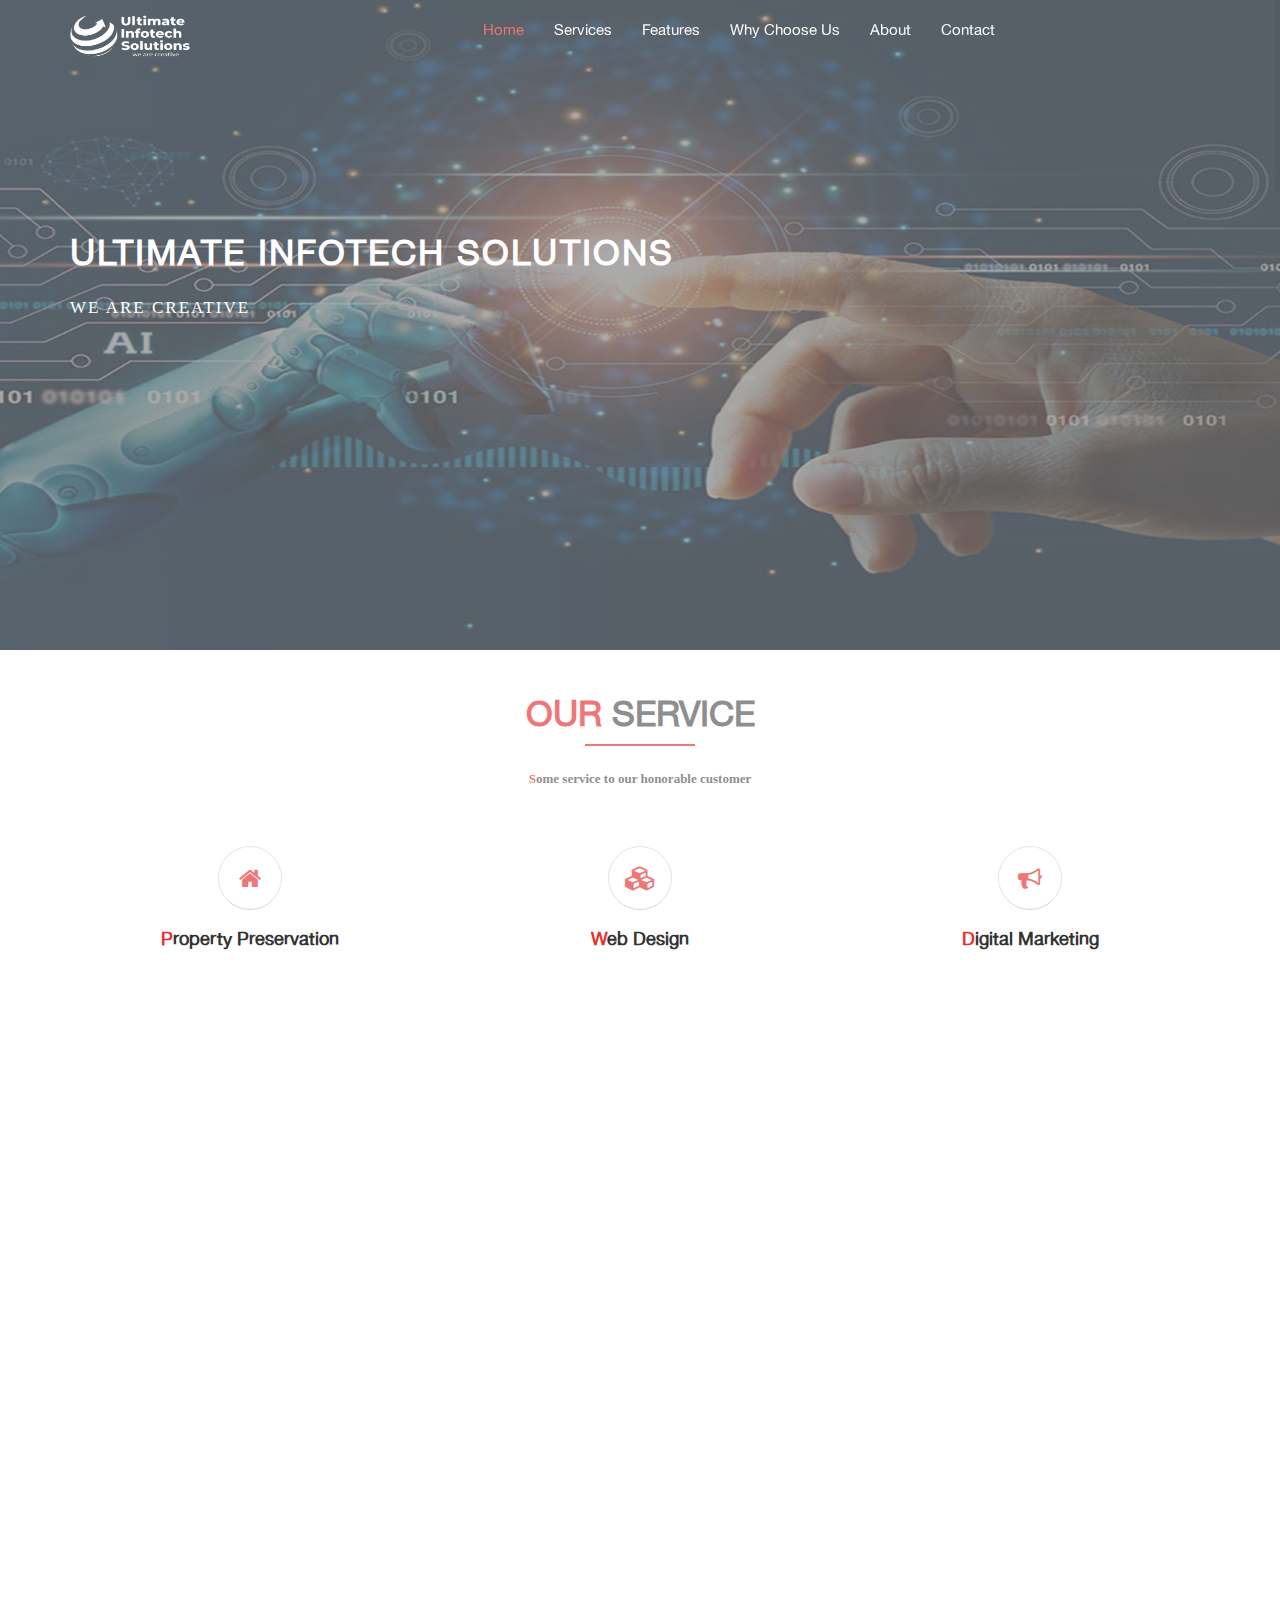
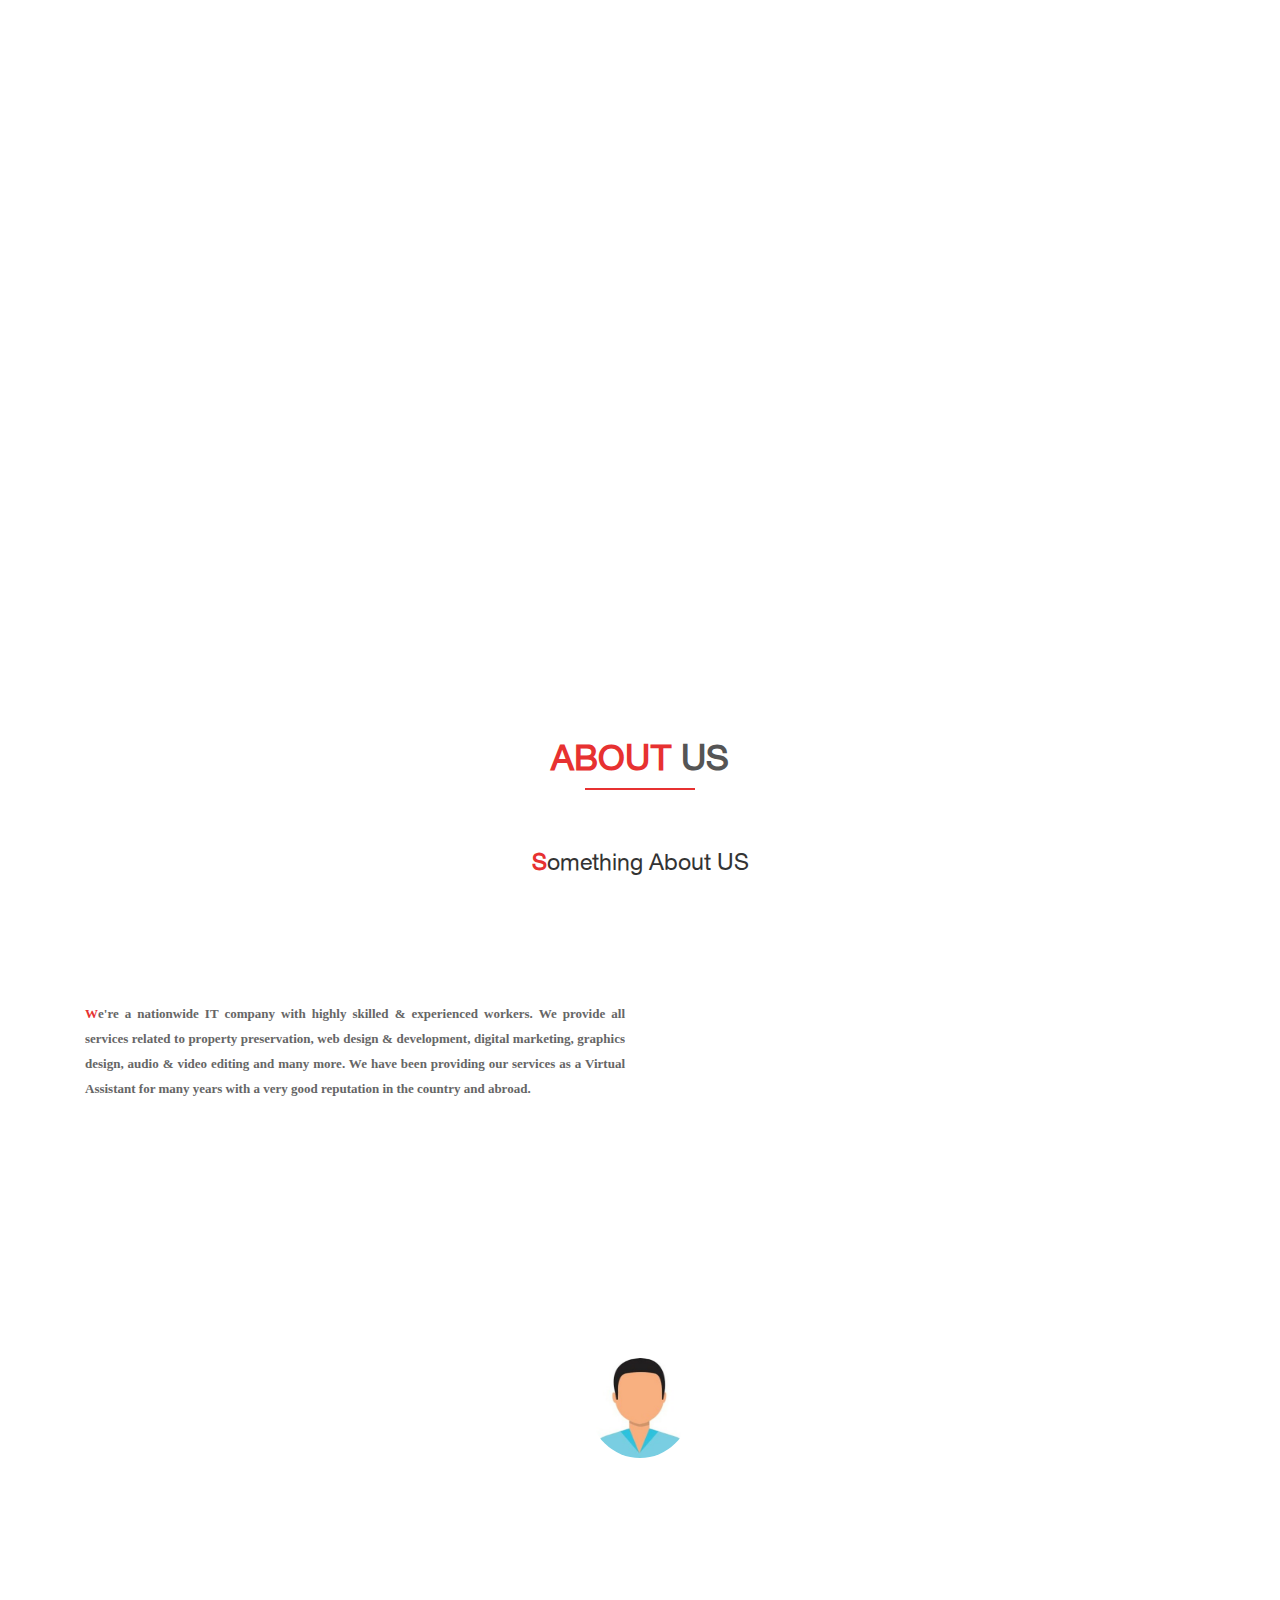
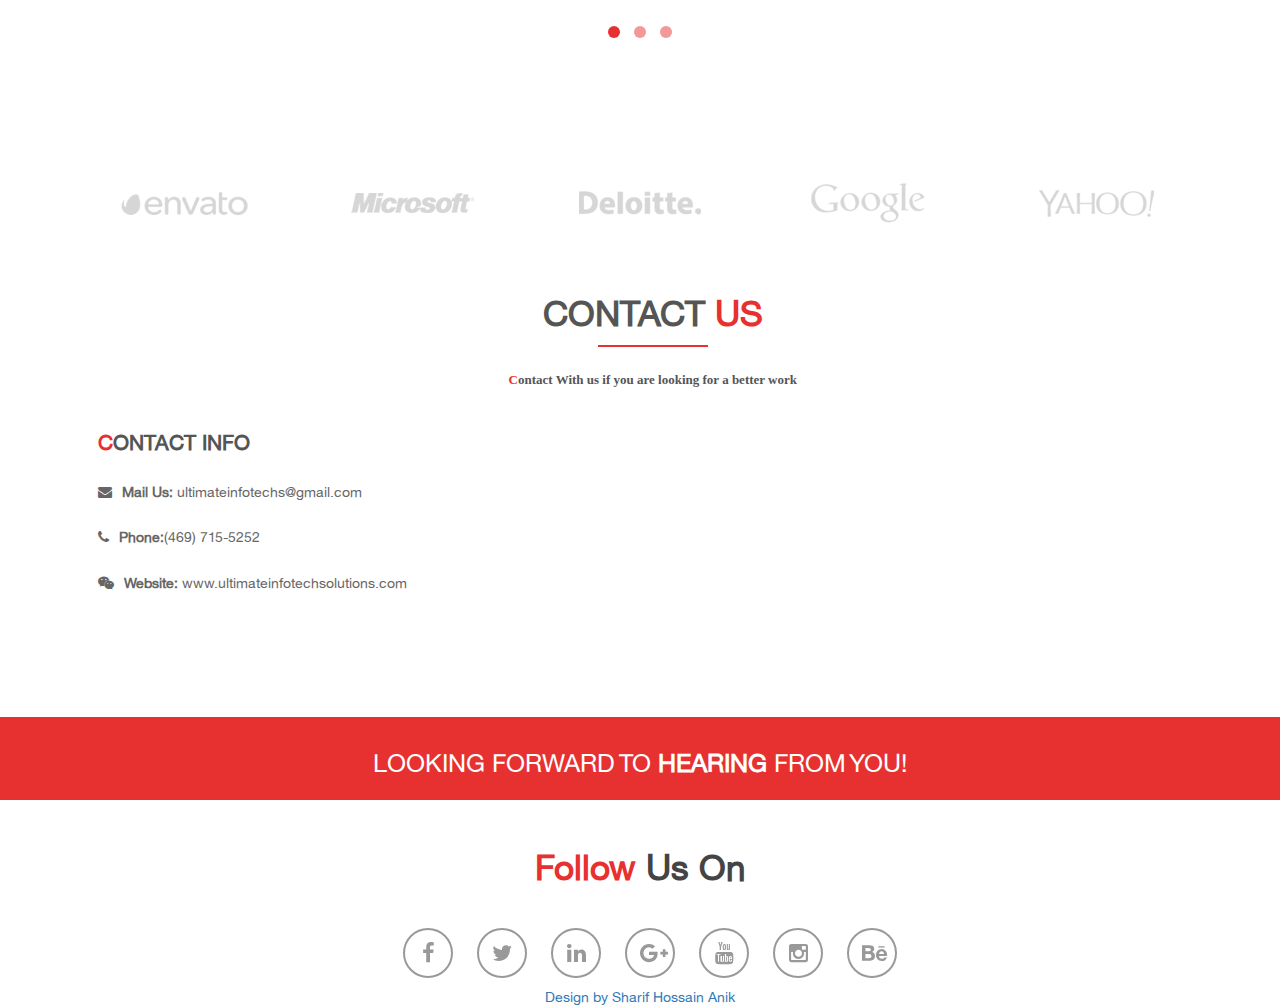
==== index.html @ 6856b0ed "Update index.html" ====
<!DOCTYPE html>

<html lang="en">
<head>
<meta charset="utf-8">
<meta name="viewport" content="width=device-width, initial-scale=1.0">
<meta name="description" content="">
<meta name="author" content="">
<title>Ultimate Infotech Solutions</title>
<link rel="icon" href="images/Logo/logo.png" type="image/icon type">
<!--Bootstrap-->
<link rel="stylesheet" type="text/css" href="css/bootstrap.css">
<!--Stylesheets-->
<link rel="stylesheet" type="text/css" href="css/style.css">
<!--Responsive-->
<link rel="stylesheet" type="text/css" href="css/responsive.css">
<!--Animation-->
<link rel="stylesheet" type="text/css" href="css/animate.css">
<!--Prettyphoto-->
<link rel="stylesheet" type="text/css" href="css/prettyPhoto.css">
<!--Font-Awesome-->
<link rel="stylesheet" type="text/css" href="css/font-awesome.css">
<!--Owl-Slider-->
<link rel="stylesheet" type="text/css" href="css/owl.carousel.css">
<link rel="stylesheet" type="text/css" href="css/owl.theme.css">
<link rel="stylesheet" type="text/css" href="css/owl.transitions.css">

<script src="js/script2.js" > </script>
<script type="text/javascript"
src="https://cdn.jsdelivr.net/npm/@emailjs/browser@3/dist/email.min.js">
</script>
<script type="text/javascript">
    (function(){
        emailjs.init("5xInkXN1OpnpRejrg");
    })();
</script>

<!-- font awosem icon cdn -->


<!--[if lt IE 9]>
    <script src="js/html5shiv.js"></script>
    <script src="js/respond.min.js"></script>
  [endif]-->
</head>
<body data-spy="scroll" data-target=".navbar-default" data-offset="100">
<!--Preloader-->
<div id="preloader">
  <div id="pre-status">
    <div class="preload-placeholder"></div>
  </div>
</div>
<!--Navigation-->
<header id="menu">
  <div class="navbar navbar-default navbar-fixed-top">
    <div class="container">
      <div class="container-fluid">
        <!-- Brand and toggle get grouped for better mobile display -->
        <div class="navbar-header">
          <button type="button" class="navbar-toggle collapsed" data-toggle="collapse" data-target="#bs-example-navbar-collapse-1" aria-expanded="false"> <span class="sr-only">Toggle navigation</span> <span class="icon-bar"></span> <span class="icon-bar"></span> <span class="icon-bar"></span> </button>
          <a class="navbar-brand" href="#menu"><img src="images/Logo/logo5.png" width="120" height="50"  alt=""></a> </div>
        <!-- Collect the nav links, forms, and other content for toggling -->
        <div class="collapse navbar-collapse" id="bs-example-navbar-collapse-1">
          <ul class="nav navbar-nav">
            <li class="active"><a class="scroll" href="#menu">Home</a></li>
            <li><a class="scroll" href="#service">Services</a></li>                   
            <li><a class="scroll" href="#features">Features</a></li>
            <li><a class="scroll" href="#Why_us">Why Choose Us</a></li>
           <!-- <li><a class="scroll" href="#recent">Recent Works</a></li>
            <li><a class="scroll" href="#team">Team</a></li>-->
            <li><a class="scroll" href="#about">About</a></li> 
            <li><a class="scroll" href="#contact">Contact</a></li>
            <img src="" alt="">
          </ul>
        </div>
        <!-- /.navbar-collapse -->
      </div>
      <!-- /.container-fluid -->
    </div>
  </div>
</header>
<!--Slider-Start-->
<section id="slider">
  <div id="home-carousel" class="carousel slide" data-ride="carousel">
    <div class="carousel-inner">
      <div class="item active" style="background-image:url(images/Slider/ai.jpg)">
        <div class="carousel-caption container">
          <div class="row">
            <div class="col-md-7 col-sm-12 col-xs-12">
              <h1>Ultimate infotech solutions<h1>
              <p>We are Creative</p>
            </div>
          </div>
        </div>
      </div>
      <div class="item" style="background-image:url(images/Slider/Preservation\ Image.jpg)">
        <div class="carousel-caption container">
          <div class="row">
             <div class="col-md-7 col-sm-12 col-xs-12">
              <h1>Property Preservation</h1>
              <p>Your virtual property management team</p>
            </div>
          </div>
        </div>
      </div>
      <div class="item" style="background-image:url(images/Slider/web.jpg)">
        <div class="carousel-caption container">
          <div class="row">
            <div class="col-md-7 col-sm-12 col-xs-12">
              <h1>Web Development</h1>
              <p>Let us Develope your dream site </p>
            </div>
          </div>
        </div>
      </div>
      <div class="item" style="background-image:url(images/Slider/digital.jpg)">
        <div class="carousel-caption container">
          <div class="row">
             <div class="col-md-7 col-sm-12 col-xs-12">
              <h1>Digital Marketing</h1>
              <p>Do Promote and Earn more</p>
            </div>
          </div>
        </div>
      </div>
      <div class="item" style="background-image:url(images/Slider/graphic.jpg)">
        <div class="carousel-caption container">
          <div class="row">
             <div class="col-md-7 col-sm-12 col-xs-12">
              <h1>Graphic Design</h1>
              <p>Desing with us your things</p>
            </div>
          </div>
        </div>
      </div>
      <div class="item" style="background-image:url(images/Slider/Video\ edit.jpg)">
        <div class="carousel-caption container">
          <div class="row">
             <div class="col-md-7 col-sm-12 col-xs-12">
              <h1>Video Edeting</h1>
              <p>Make video as you want</p>
            </div>
          </div>
        </div>
      </div>
      <a class="home-carousel-left" href="#home-carousel" data-slide="prev"><i class="fa fa-angle-left"></i></a> <a class="home-carousel-right" href="#home-carousel" data-slide="next"><i class="fa fa-angle-right"></i></a> </div>
  </div>
  <!--Service-Section-Start-->
<section id="service">
  <div class="container">
    <div class="col-md-8 col-md-offset-2">
      <div class="heading">
        <h2> <span>OUR </span>SERVICE</h2>
        <div class="line"></div>
        <p><span><strong>S</strong></span>ome service to our honorable customer </p>
      </div>
    </div>
    <div class="row">
      <div class="features-sec">
        <div class="col-md-4 col-sm-6  wow fadeInUp" data-wow-duration="300ms" data-wow-delay="0ms">
          <div class="media service-box">
            <div class="pull"> <i class="fa fa-home"></i></div>
            <div class="media-body">
              <h5 class="media-heading"><span>P</span>roperty Preservation</h5>
              <p></p>
            </div>
          </div>
        </div>
        <!--/.col-md-4-->
        <div class="col-md-4 col-sm-6  wow fadeInUp" data-wow-duration="300ms" data-wow-delay="100ms">
          <div class="media service-box">
            <div class="pull"> <i class="fa fa-cubes"></i> </div>
            <div class="media-body">
              <h5 class="media-heading"><span>W</span>eb Design</h5>
              <p></p>
            </div>
          </div>
        </div>
        <!--/.col-md-4-->
        <div class="col-md-4 col-sm-6  wow fadeInUp" data-wow-duration="300ms" data-wow-delay="200ms">
          <div class="media service-box">
            <div class="pull"> <i class="fa fas fa-bullhorn"></i> </div>
            <div class="media-body">
              <h5 class="media-heading"><span>D</span>igital Marketing</h5>
              <p></p>
            </div>
          </div>
        </div>
           <!--/.col-md-4-->
           <div class="col-md-4 col-sm-6 wow fadeInUp" data-wow-duration="300ms" data-wow-delay="300ms">
            <div class="media service-box">
              <div class="pull"> <i class="fa fa-laptop"></i> </div>
              <div class="media-body">
                <h5 class="media-heading"><span>G</span>raphic design </h5>
                <p>
                  
                </p>
              </div>
            </div>
          </div>
          <!--/.col-md-4-->
        <div class="col-md-4 col-sm-6 wow fadeInUp" data-wow-duration="300ms" data-wow-delay="400ms">
          <div class="media service-box">
            <div class="pull"> <i class="fa fa-video-camera"></i> </div>
            <div class="media-body">
              <h5 class="media-heading"><span>V</span>ideo Editing</h5>
              <p></p>
            </div>
          </div>
        </div>
      </div>
    </div>
 
  </div>
</section>

<!--Features-Section-Start-->
<section id="features">
  <div class="container wow fadeInDown">
    <div class="col-md-8 col-md-offset-2">
      <div class="heading">
        <h2><span>Our</span> FEATURES</h2>
        <div class="line"></div>
        <p><span><strong></strong></span></p>
      </div>
    </div>
    <ul class="nav nav-tabs" role="tablist">
      <li role="presentation" class="active"><a href="#tab-1" role="tab" data-toggle="tab"><i class="fa fa-home"></i></a></li>
      <li role="presentation"><a href="#tab-2" role="tab" data-toggle="tab"><i class="fa fa-cubes"></i></a></li>
      <li role="presentation"><a href="#tab-3" role="tab" data-toggle="tab"><i class="fa fas fa-bullhorn"></i></a></li>
      <li role="presentation"><a href="#tab-4" role="tab" data-toggle="tab"><i class="fa fa-laptop"></i></a></li>
      <li role="presentation"><a href="#tab-5" role="tab" data-toggle="tab"><i class="fa fa-video-camera"></i></a></li>
    </ul>
    <div class="tab-content">
      <div role="tabpanel" class="tab-pane fade in active feat-sec" id="tab-1">
        <div class="col-md-6 tab">
          <h5><span>P</span>roperty Preservation</h5>
          <div class="line"></div>
          <div class="clearfix"></div>
          <p class="feat-sec"><span>W</span>e're an overseas property preservation work order processing company with experienced processors and back-office supporters. We provide all services related to preservation companies such as processing, biding using RepairBase / XactPRM / Bluebook, PPW customization, QC orders, fixing denials/rejections, following orders with contractors, payroll and vendor management etc.<br>
          </p>
          <p class="feat-sec-1"> <span>W</span>e are best to processing of following nationals_ </p>
          <div class="text-left mb-3">
            <h6> <li><span>A</span>ltisource</li></h6>
            <h6><li><span>A</span>ssetshield</li></h6>
            <h6><li><span>F</span>ive_Brothers </li></h6>
            <h6> <li><span>G</span>uardian</li></h6>
            <h6> <li><span>M</span>CS</li></h6>
            <h6> <li><span>N</span>FR</li></h6>
            <h6> <li><span>N</span>orthsight</li> </h6>
            <h6> <li><span>S</span>afeguard</li> </h6>
            <h6> <li><span>S</span>olid Foundation </li> </h6>
            <h6> <li><span>X</span>ome</li> </h6>
   
           </div>
            
        </div>
        <div class="col-md-6 tab-img"><img src="images/Features/01.jpg" class="img-responsive" alt=""></div>
      </div>
      <div role="tabpanel" class="tab-pane fade feat-sec" id="tab-2">
        <div class="col-md-6 tab">
          <h5><span>W</span>eb Design and Development</h5>
          <div class="line"></div>
          <div class="clearfix"></div>
          <p class="feat-sec">We have some experts developers who can design and develop the website as you want.<br>
          </p>
          <p class="feat-sec-1">what we used for to develpoe a website. these are the list, </p>
          <div class="text-left mb-3">
         <h6> <li><span>H</span>TML</li></h6>
         <h6><li><span>C</span>SS</li></h6>
         <h6><li><span>B</span>oostrap </li></h6>
         <h6> <li><span>J</span>ava Script</li></h6>
         <h6> <li><span>P</span>ython</li></h6>
         <h6> <li><span>J</span>ava</li></h6>
         <h6> <li><span>M</span>ySql</li> </h6>
         <h6> <li><span>W</span>ordPress Theam</li> </h6>

        </div>
        </div>
        <div class="col-md-6 tab-img"><img src="images/Features/Website-Design-Services.png" class="img-responsive" alt=""></div>
      </div>
      <div role="tabpanel" class="tab-pane fade feat-sec" id="tab-3">
        <div class="col-md-6 tab">
          <h5><span>D</span>igital Marketing</h5>
          <div class="line"></div>
          <div class="clearfix"></div>
          <p class="feat-sec">We have some ditigal marketing specialist.<br>
          </p>
          <p class="feat-sec-1">What services we provide.</p>
          <div class="text-left mb-3">
           <h6><li><span>F</span>acebook Marketing</li></h6> 
            <h6><li><span>I</span>stragram Marketing</li></h6>
            <h6><li><span>Y</span>outube Marketing</li></h6>
           <h6><li><span>S</span>EO Service</li> </h6> 
  
          </div>
        </div>
        <div class="col-md-6 tab-img"><img src="images/Features/digital_marketing.png" class="img-responsive" alt=""></div>
      </div>
      <div role="tabpanel" class="tab-pane fade feat-sec" id="tab-4">
        <div class="col-md-6 tab">
          <h5><span>G</span>raphic Design</h5>
          <div class="line"></div>
          <div class="clearfix"></div>
          <p class="feat-sec">We have some Graphic Design experts.<br>
          </p>
          <p class="feat-sec-1">What Design,</p>
          <div class="text-left mb-3">
            <h6><li><span>L</span>ogo Design</li></h6> 
             <h6><li><span>V</span>isiting Card Design</li></h6>
             <h6><li><span>T</span>-shirt Design</li></h6>
            <h6><li><span>B</span>anner Design</li> </h6> 
   
           </div>

        </div>
        <div class="col-md-6 tab-img"><img src="images/Features/04.jpg" class="img-responsive" alt=""></div>
      </div>
      <div role="tabpanel" class="tab-pane fade feat-sec" id="tab-5">
        <div class="col-md-6 tab">
          <h5><span>V</span>ideo Editing</h5>
          <div class="line"></div>
          <div class="clearfix"></div>
          <p class="feat-sec">We have some Video Editing specialist<br>
          </p>
          <p class="feat-sec-1">What type Video we make/edit</p>
          <div class="text-left mb-3">
            <h6><li><span>A</span>dvertisement video </li></h6> 
             <h6><li><span>F</span>acebook Short video</li></h6>
             <h6><li><span>Edit</span> Weding video </li></h6>
           
   
           </div>
        </div>
        <div class="col-md-6 tab-img"><img src="images/Features/05.jpg" class="img-responsive" alt=""></div>
      </div>
    </div>
  </div>
</section>
<!--Why_us-Section-Start-->
<section id="Why_us">
  <div class="container wow fadeInDown">
    <div class="col-md-8 col-md-offset-2">
      <div class="heading"> 
        <h2><span>Why</span> Choose Us</h2>
        <div class="line"></div>
        </div>

        <p>
          <ul class="list-group">
          <li><span>H</span>ighly skilled workers</li>
          <li><span>O</span>n-time delivery with quality service </li>
          <li><span>W</span>e are open 24/7 in the week, as well as during the holidays</li>
          <li><span>R</span>eliability (Taste like your handmade work)</li>
          <li><span>P</span>romised to secure all confidential data</li>
          <li><span>F</span>aster and better services</li>
          <li><span>R</span>educing your office cost (infrastructure and technology)</li>
        </ul>

      
    </div>
    
</section>
<!-- recent works section starts here -->
<!-- <section id="recent">
  <div class="container wow fadeInDown">
    <div class="col-md-8 col-md-offset-2">
      <div class="heading text-center">
        <h2><span>Recent</span> Works</h2>
        <div class="line"></div>
        <p><span><strong>T</strong></span>here is our honorable client who works with us. </p>
      </div>
    </div>
    <div class="row">
      <div class="col-md-12">
        <div class="col-md-4 recent-sec">
          <h3><span>A</span>ltisource</h3>
          <div class="recent-info"> <img src="images/work/altisource.png" class="img-responsive" alt="">
             </div>
        </div>
        <div class="col-md-4 recent-sec">
          <h3><span>M</span>CS</h3>
          <div class="recent-info"> <img src="images/work/mcs.png" class="img-responsive" alt="">
             </div>
        </div>
        <div class="col-md-4 recent-sec">
          <h3><span>S</span>afeguard</h3>
          <div class="recent-info"> <img src="images/work/safeguard.png" class="img-responsive" alt="">
             </div>
        </div>
      </div>
    </div>
  </div>
</section>
 -->

<!--About-Sec-2-Start-->

<!--Team-Section-Start-->
<!-- <section id="team">
  <div class="container">
    <div class="col-md-8 col-md-offset-2">
      <div class="heading">
        <h2><span>Our</span> Team</h2>
        <div class="line"></div>
        <p><span><strong>t</strong></span>hese are some team Member of us </p>
      </div>
    </div>
    <div class="row">
      <div class="col-md-3 col-sm-6 col-xs-12 team-main-sec wow slideInUp" data-wow-duration="1s" data-wow-delay=".1s">
        <div class="team-sec">
          <div class="team-img"> <img src="/images/Team/ceo.jpg" width="100" height="100" class="img-responsive" alt="">
            
            <div class="team-desc">
              <h5>Md Shakil Hossain</h5>
              <p>Founder and Owner</p>
              <ul class="team-social-icon">
                <li><a href="#" data-toggle="tooltip" data-placement="top" title="Facebook"><i class="fa fa-facebook-f"></i></a></li>
                <li><a href="#" data-toggle="tooltip" data-placement="top" title="Twitter"><i class="fa fa-twitter"></i></a></li>
                <li><a href="#" data-toggle="tooltip" data-placement="top" title="Pinterest"><i class="fa fa-pinterest-p"></i></a></li>
                <li><a href="#" data-toggle="tooltip" data-placement="top" title="Instagram"><i class="fa fa-instagram"></i></a></li>
                <li><a href="#" data-toggle="tooltip" data-placement="top" title="Google-plus"><i class="fa fa-google-plus"></i></a></li>
              </ul>
            </div>
          </div>
        </div>
      </div>
      <div class="col-md-3 col-sm-6 col-xs-12 team-main-sec wow slideInUp" data-wow-duration="1s" data-wow-delay=".2s">
        <div class="team-sec">
          <div class="team-img"> <img src="/images/Team/team (2).jpg" width="100" height="100" class="img-responsive" alt="">
            <div class="team-desc">
              <h5>Sharif Hossain Anik</h5>
              <p>Web Designer and Developer </p>
              <ul class="team-social-icon">
                <li><a href="#" data-toggle="tooltip" data-placement="top" title="Facebook"><i class="fa fa-facebook-f"></i></a></li>
                <li><a href="#" data-toggle="tooltip" data-placement="top" title="Twitter"><i class="fa fa-twitter"></i></a></li>
                <li><a href="#" data-toggle="tooltip" data-placement="top" title="Pinterest"><i class="fa fa-pinterest-p"></i></a></li>
                <li><a href="#" data-toggle="tooltip" data-placement="top" title="Instagram"><i class="fa fa-instagram"></i></a></li>
                <li><a href="#" data-toggle="tooltip" data-placement="top" title="Google-plus"><i class="fa fa-google-plus"></i></a></li>
              </ul>
            </div>
          </div>
        </div>
      </div>
      <div class="col-md-3 col-sm-6 col-xs-12 team-main-sec wow slideInUp" data-wow-duration="1s" data-wow-delay=".3s">
        <div class="team-sec">
          <div class="team-img"> <img src="/images/Team/team (3).jpg" width="100" height="100" class="img-responsive" alt="">
            <div class="team-desc">
              <h5>Imran Shawon </h5>
              <p>Digital marketing specialist</p>
              <ul class="team-social-icon">
                <li><a href="#" data-toggle="tooltip" data-placement="top" title="Facebook"><i class="fa fa-facebook-f"></i></a></li>
                <li><a href="#" data-toggle="tooltip" data-placement="top" title="Twitter"><i class="fa fa-twitter"></i></a></li>
                <li><a href="#" data-toggle="tooltip" data-placement="top" title="Pinterest"><i class="fa fa-pinterest-p"></i></a></li>
                <li><a href="#" data-toggle="tooltip" data-placement="top" title="Instagram"><i class="fa fa-instagram"></i></a></li>
                <li><a href="#" data-toggle="tooltip" data-placement="top" title="Google-plus"><i class="fa fa-google-plus"></i></a></li>
              </ul>
            </div>
          </div>
        </div>
      </div>
      <div class="col-md-3 col-sm-6 col-xs-12 team-main-sec wow slideInUp" data-wow-duration="1s" data-wow-delay=".4s">
        <div class="team-sec">
          <div class="team-img"> <img src="/images/Team/team(4).png" width="100" height="100" class="img-responsive" alt="">
            <div class="team-desc">
              <h5>Md Masud</h5>
              <p>Graphic Designer</p>
              <ul class="team-social-icon">
                <li><a href="#" data-toggle="tooltip" data-placement="top" title="Facebook"><i class="fa fa-facebook-f"></i></a></li>
                <li><a href="#" data-toggle="tooltip" data-placement="top" title="Twitter"><i class="fa fa-twitter"></i></a></li>
                <li><a href="#" data-toggle="tooltip" data-placement="top" title="Pinterest"><i class="fa fa-pinterest-p"></i></a></li>
                <li><a href="#" data-toggle="tooltip" data-placement="top" title="Instagram"><i class="fa fa-instagram"></i></a></li>
                <li><a href="#" data-toggle="tooltip" data-placement="top" title="Google-plus"><i class="fa fa-google-plus"></i></a></li>
              </ul>
            </div>
          </div>
        </div>
      </div>
    </div>
  </div>
</section> -->
<!--About-Section-Start-->
<section id="about">
  <div class="container">
    <div class="col-md-8 col-md-offset-2">
      <div class="heading">
        <h2><span>About</span> Us</h2>
        <div class="line"></div>
        <p><h3><span><strong>S</strong></span>omething About US </h3></p>
      </div>
    </div>
    <div class="row">
      <div class="col-md-12 ab-sec">
        <div class="col-md-6">
          <h3 class="wow fadeInDown" data-wow-duration="1000ms" data-wow-delay="300ms"><span>W</span>e Are Creative And Awesome</h3>
          <p><span><strong>W</strong></span>e're a nationwide IT company with highly skilled & experienced workers. We provide all services related to property preservation, web design & development, digital marketing, graphics design, audio & video editing and many more. We have been providing our services as a Virtual Assistant for many years with a very good reputation in the country and abroad.</p>
        </div>
        <div class="col-md-6 ab-sec-img wow fadeInUp" data-wow-duration="1000ms" data-wow-delay="300ms"><img src="images/Aboutus/01.jpg" alt=""> </div>
      </div>
    </div>
  </div>
</section>
<!--Testimonials-Section-Start-->
<section id="testimonials" class="parallex">
  <div class="container">
    <div class="quote"> <i class="fa fa-quote-left"></i> </div>
    <div class="clearfix"></div>
    <div class="slider-text">
      <div id="owl-testi" class="owl-carousel owl-theme">
        <div class="item">
          <div  class="col-md-10 col-md-offset-1"> <img src="/images/Team/ceo.jpg" width="100" height="100" class="img-circle" alt="">
            <h5>Property is your, Responsibility is our </h5>
            <h6>Md Shakil Hossain</h6>
            <p>Founder and Owner</p>
          </div>
        </div>
        <div  class="col-md-10 col-md-offset-1"> <img src="images/Team/team (2).jpg" width="100" height="100" class="img-circle" alt="">
          <h5>We design and development with creatiity</h5>
          <h6>Sharif Hossain Anik
          </h6>
          <p>Web Designer and Developer</p>
        </div>
        <div  class="col-md-10 col-md-offset-1"> <img src="images/Team/team (3).jpg" width="100" height="100" class="img-circle" alt="">
          <h5>We promote your your product for more earning </h5>
          <h6> Imran Shawon</h6>
          <p>Digital Marketing specialist</p>
        </div>
      </div>
    </div>
  </div>
</section>
<!--Fun-Facts-Section-Start-->

<!--Blog-Section-Start-->

<!--Client-Section-Start-->
<div id="client">
  <div class="container">
    <div id="client-slider" class="owl-carousel">
      <div class="item client-logo"> <a href="https://www.envato.com/" target="_blank"><img src="images/clients/1.png" class="img-responsive" alt=""/></a> </div>
      <div class="item client-logo"> <a href="https://www.microsoft.com/en-us/"><img src="images/clients/2.png" class="img-responsive" alt=""/></a> </div>
      <div class="item client-logo"> <a href="https://www2.deloitte.com/us/en.html"target="_blank"><img src="images/clients/3.png" class="img-responsive" alt=""/></a> </div>
      <div class="item client-logo"> <a href="https://www.google.com/"target="_blank"><img src="images/clients/4.png" class="img-responsive" alt=""/></a> </div>
      <div class="item client-logo"> <a href="https://www.yahoo.com/"target="_blank"><img src="images/clients/5.png" class="img-responsive" alt=""/></a> </div>
      <div class="item client-logo"> <a href="https://www.discovery.com/"target="_blank"><img src="images/clients/6.png" class="img-responsive" alt=""/></a> </div>
      <div class="item client-logo"> <a href="https://www.audi.com/en.html"target="_blank"><img src="images/clients/7.png" class="img-responsive" alt=""/></a> </div>
    </div>
  </div>
</div>
<!--Contact-Section-Start-->
<section id="contact">
  <div class="container">
    <div class="col-md-8 col-md-offset-2">
      <div class="heading">
        <h2>CONTACT <span>Us</span></h2>
        <div class="line"></div>
        <p><span><strong>C</strong></span>ontact With us if you are looking for a better work</p>
      </div>
    </div>
    <div class="text-center">
      <div class="col-md-6 col-sm-6 contact-sec-1">
        <h4><span>C</span>ontact info</h4>
        <ul class="contact-form">
         
            
          </li>
          <li><i class="fa fa-envelope"></i>
            <h6><strong>Mail Us:</strong> <a href="#">ultimateinfotechs@gmail.com</a></h6>
          </li>
          <li><i class="fa fa-phone"></i>
            <h6><strong>Phone:</strong>(469) 715-5252</h6>
          </li>
          <li><i class="fa fa-wechat"></i>
            <h6><strong>Website:</strong> <a href="#">www.ultimateinfotechsolutions.com</a> </h6>
          </li>
        </ul>
      </div>
      <!--from section start here-->
      <div class="col-md-6 col-sm-6">
        <div class="wow fadeInDown">
        <p>if you have any questions and queries please send us an email we will contact you as soon as possible.</p> 
        <input class="form-control"  type="text"id="toname" placeholder="Name" required="required">
        <input class="form-control" type="email" id="toemail" placeholder="email" required="required">
        <textarea class="form-control" name="message" id="message"  rows="4" placeholder="Enter your message" required="required"></textarea>
        <button class="form-control btn btn-warning rounded-circle" onclick="sendMail()" >Send Now</button>
      </div>
    </div>
</section>
<footer id="footer">
  <div class="bg-sec">
    <div class="container">
      <h2>LOOKING FORWARD TO <strong>HEARING </strong>FROM YOU!</h2>
    </div>
  </div>
</footer>
<footer id="footer-down">
  <h2><span>Follow</span>  Us On</h2>
  <ul class="social-icon">
    <li class="facebook hvr-pulse"><a href="#"><i class="fa fa-facebook-f"></i></a></li>
    <li class="twitter hvr-pulse"><a href="#"><i class="fa fa-twitter"></i></a></li>
    <li class="linkedin hvr-pulse"><a href="#"><i class="fa fa-linkedin"></i></a></li>
    <li class="google-plus hvr-pulse"><a href="#"><i class="fa fa-google-plus"></i></a></li>
    <li class="youtube hvr-pulse"><a href="#"><i class="fa fa-youtube"></i></a></li>
    <li class="instagram hvr-pulse"><a href="#"><i class="fa fa-instagram"></i></a></li>
    <li class="behance hvr-pulse"><a href="#"><i class="fa fa-behance"></i></a></li>
  </ul>
  <a href="https://www.linkedin.com/in/sharif-hossain-9b20b8194">Design by Sharif Hossain Anik</a>

    
 
</footer>

<!--Jquery-->
<script type="text/javascript" src="js/jquery.min.js"></script>
<!--Boostrap-Jquery-->
<script type="text/javascript" src="js/bootstrap.js"></script>
<!--Preetyphoto-Jquery-->
<script type="text/javascript" src="js/jquery.prettyPhoto.js"></script>
<!--NiceScroll-Jquery-->
<script type="text/javascript" src="js/jquery.nicescroll.js"></script>
<script type="text/javascript" src="js/waypoints.min.js"></script>
<!--Isotopes-->
<script type="text/javascript" src="js/jquery.isotope.js"></script>
<!--Wow-Jquery-->
<script type="text/javascript" src="js/wow.js"></script>
<!--Count-Jquey-->
<script type="text/javascript" src="js/jquery.countTo.js"></script>
<script type="text/javascript" src="js/jquery.inview.min.js"></script>
<!--Owl-Crousels-Jqury-->
<script type="text/javascript" src="js/owl.carousel.js"></script>
<!--Main-Scripts-->
<script type="text/javascript" src="js/script.js"></script>

</body>
</html>
---- css/style.css ----
/*
	Cosmix by TEMPLATE STOCK
	templatestock.co @templatestock
	Released for free under the Creative Commons Attribution 3.0 license (templated.co/license)
*/

* {
	margin:0 auto;
}
@font-face {
 font-family: 'helvetica_ce_55_romanregular';
 src: url('../fonts/helvetica_neue_ce_55_roman-webfont.eot');
 src: url('../fonts/helvetica_neue_ce_55_roman-webfont.eot?#iefix') format('embedded-opentype'), url('../fonts/helvetica_neue_ce_55_roman-webfont.woff2') format('woff2'), url('../fonts/helvetica_neue_ce_55_roman-webfont.woff') format('woff'), url('../fonts/helvetica_neue_ce_55_roman-webfont.ttf') format('truetype'), url('../fonts/helvetica_neue_ce_55_roman-webfont.svg#helvetica_ce_55_romanregular') format('svg');
 font-weight: normal;
 font-style: normal;
}
@font-face {
 font-family: 'open_sansregular';
 src: url('../fonts/opensans-regular-webfont.eot');
 src: url('../fonts/opensans-regular-webfont.eot?#iefix') format('embedded-opentype'), url('../fonts/opensans-regular-webfont.woff2') format('woff2'), url('../fonts/opensans-regular-webfont.woff') format('woff'), url('../fonts/opensans-regular-webfont.ttf') format('truetype'), url('../fonts/opensans-regular-webfont.svg#open_sansregular') format('svg');
 font-weight: normal;
 font-style: normal;
}
body {
	font-family: 'helvetica_ce_55_romanregular';
}
/*for-section-text-start-here*/
::selection {
 background: #e73131; /* WebKit/Blink Browsers */
 color:#fff;
}
::-webkit-selection {
background-color: #e73131;
color: #FFF;
}
::-ms-selection {
background-color: #e73131;
color: #FFF;
}
::-o-selection {
background-color: #e73131;
color: #FFF;
}
::-moz-selection {
background-color: #e73131;
color: #FFF;
}
/* ========================================================================
  Hover animation 
 ========================================================================== */
@-webkit-keyframes hvr-pulse {
 25% {
 -webkit-transform: scale(1.1);
 transform: scale(1.1);
}
 75% {
 -webkit-transform: scale(0.9);
 transform: scale(0.9);
}
}
@keyframes hvr-pulse {
 25% {
 -webkit-transform: scale(1.1);
 transform: scale(1.1);
}
 75% {
 -webkit-transform: scale(0.9);
 transform: scale(0.9);
}
}
.hvr-pulse {
	display: inline-block;
	vertical-align: middle;
	-webkit-transform: translateZ(0);
	transform: translateZ(0);
	box-shadow: 0 0 1px rgba(0, 0, 0, 0);
	-webkit-backface-visibility: hidden;
	backface-visibility: hidden;
	-moz-osx-font-smoothing: grayscale;
}
.hvr-pulse:hover, .hvr-pulse:focus, .hvr-pulse:active {
	-webkit-animation-name: hvr-pulse;
	animation-name: hvr-pulse;
	-webkit-animation-duration: 1s;
	animation-duration: 1s;
	-webkit-animation-timing-function: linear;
	animation-timing-function: linear;
	-webkit-animation-iteration-count: infinite;
	animation-iteration-count: infinite;
}
/* ========================================================================
  Hover End 
 ========================================================================== */
#preloader {
	background: #FFF;
	bottom: 0;
	left: 0;
	position: fixed;
	right: 0;
	top: 0;
	z-index: 9999;
}
#pre-status, .preload-placeholder {
	background-image:url(../preloader.gif);
	background-position: center;
	background-repeat: no-repeat;
	height: 296px;
	left: 38%;
	margin: -20px 0 0 -20px;
	position: absolute;
	top: 32%;
	width: 296px;
}
.preload-placeholder {
	background: none;
	left: 0;
	margin: 0;
	text-align: center;
	top: 65%;
}
.parallex {
	background-attachment:fixed;
	background-position:center;
	background-size:cover;
	background-repeat:no-repeat;
}
p {
	font-size:13px;
	color:#666;
	font-weight:bolder;
	line-height:25px;
	font-family: 'open_sansregular';
}
h1, h2, h3, h4, h5, h6, .h1, .h2, .h3, .h4, .h5, .h6{
 font-family: 'helvetica_ce_55_romanregular';
}
h1 {
	color:#fff;
	font-size:51px;
	text-transform:uppercase;

}
h2 {
	color:#555;
	font-size:35px;
	text-transform:uppercase;
	font-weight:bolder;
}
h3 {
	color:#333;
	font-size:23px;
}
h4 {
	color:#555;
	font-size:21px;
	text-transform:uppercase;
}
h5 {
	color:#333;
	font-size:18px;
}
h6 {
	font-size:16px;
}
strong {
	font-weight:bolder;
}
span {
	color:#e73131;
}
cite{
	font-size: large;
	font-weight: bolder;
}
.space {
	margin:30px 0px;
}
.line {
	border:1px solid #e73131;
	width:15%;
}
a:hover, a:focus {
	text-decoration:none;
}
a.btn-down {
	height:50px;
	width:50px;
	color:#fff;
	border:2px solid #fff;
	padding:5% 10%;
	position: relative;
	top: 35px;
	font-size: 17px;
}
a.btn-down:hover {
	background:#fff;
	color:#e73131;
	transition:all 0.5s;
	-moz-transition: all 0.5s;
	-o-transition: all 0.5s;
	-webkit-transition: all 0.5s;
}
a.btn-order {
	height: 50px;
	width: 50px;
	color: #e73131;
	border: 2px solid #e73131;
	padding: 3% 5%;
	font-size: 15px;
	position: relative;
	top: 5px;
}
a.btn-order:hover {
	background:#e73131;
	color:#fff;
	transition:all 0.5s;
	-moz-transition: all 0.5s;
	-o-transition: all 0.5s;
	-webkit-transition: all 0.5s;
}
a.btn-send {
	color: #e73131;
	border: 2px solid #e73131;
	padding: 2% 0%;
	font-size: 15px;
}
a.btn-send:hover {
	background:#e73131;
	color:#fff;
	transition:all 0.5s;
	-moz-transition: all 0.5s;
	-o-transition: all 0.5s;
	-webkit-transition: all 0.5s;
}
/*Navigation-stylesheets-include-here*/
.navbar-default {
	background:rgba(248, 248, 248, 0);
	border:rgba(248, 248, 248, 0);
	padding:5px 5px;
}
a.navbar-brand img {
	position:relative;
	top:9px;
	border-radius: 1rem;
}
#menu {
	position:absolute;
}
#menu .nav {
	left: 25%;
	position: relative;
	 color: #ffffff;
}
#menu ul.nav li a {
	font-size:15px;
	color:rgb(248, 247, 247);
}
#menu .nav > li > a {
	background:none;
	color: rgb(255, 255, 255);
}
#menu ul.nav li a:hover, #menu ul.nav li a.active {
	color:#e73131;
	transition:all 0.4s;
}
#menu .navbar-default .navbar-nav > .active > a, .navbar-default .navbar-nav > .active > a:hover, .navbar-default .navbar-nav > .active > a:focus {
	color:#e73131;
	background:transparent;
}
a.navbar-brand {
	padding:0px;
	margin-top:-3px;
}
ul.nav li.active a:before {
	opacity:1;
}
.on {
	background:rgba(0, 0, 0, 0.8);
	transition:all 0.3s;
	-moz-transition: all 0.3s;
	-o-transition: all 0.3s;
	-webkit-transition: all 0.3s;
}
/*Slider-stylesheets-include-here*/

	#home-carousel .item {
	background-position: center top;
	background-repeat: no-repeat;
	background-size:cover;
	width:100%;
	height: 650px;
}
#home-carousel .item:before {
	background-color: #000;
	content: "";
	height: 100%;
	top: 0;
	left: 0;
	opacity: 0.5;
	position: absolute;
	width: 100%;
}
.carousel-caption {
	left: 15px;
	right: 15px;
	top: 50%;
	font-size: 15px;
	text-align: left;
	color: #fff;
	text-shadow: none;
	margin-top: -130px;
}
.carousel-caption h1 {
	font-size:35px;
	margin-bottom:10px;
	letter-spacing:2px;
	font-weight:100;
}
.carousel-caption h2 {
	color:#fff;
	font-size:75px;
	font-weight:600;
	margin-top:0px;
	text-transform:none;
	letter-spacing:2px;
	margin-bottom:20px;
}
.carousel-caption p {
	color:#FFFFFF;
	font-size:17px;
	font-weight:normal;
	line-height:27px;
}
.home-carousel-left, .home-carousel-right {
	background-color: #e73131;
	color:#fff;
	font-size: 32px;
	height: 40px;
	line-height: 40px;
	margin-top: -20px;
	position: absolute;
	text-align: center;
	top: 50%;
	width: 32px;
	z-index: 999;
	-webkit-transition: 300ms;
	-moz-transition: 300ms;
	-o-transition: 300ms;
	-ms-transition: 300ms;
	transition: 300ms;
}
.home-carousel-left {
	left:-32px;
}
.home-carousel-right {
	right:-32px;
}
#home-carousel:hover .home-carousel-left {
	left:0;
}
#home-carousel:hover .home-carousel-right {
	right:0;
}
/* Carousel animation */

	#home-carousel .item h1, #home-carousel .item h2, #home-carousel .item p {
	opacity:0;
	-moz-transform: scale(0.5);
	-webkit-transform: scale(0.5);
	-o-transform: scale(0.5);
	-ms-transform: scale(0.5);
	transform: scale(0.5);
}
#home-carousel .item h1 {
	-webkit-transition: all 0.5s ease-in-out 0.15s;
	-moz-transition: all 0.5s ease-in-out 0.15s;
	-ms-transition: all 0.5s ease-in-out 0.15s;
	-o-transition: all 0.5s ease-in-out 0.15s;
	transition: all 0.5s ease-in-out 0.15s;
	font-weight: bolder;
}
#home-carousel .item.active h1, #home-carousel .item.active h2, #home-carousel .item.active p {
	opacity:1;
	-moz-transform: scale(1);
	-webkit-transform: scale(1);
	-o-transform: scale(1);
	-ms-transform: scale(1);
	transform: scale(1);
}
#home-carousel .item h2 {
	-webkit-transition: all 0.5s ease-in-out 0.30s;
	-moz-transition: all 0.5s ease-in-out 0.30s;
	-ms-transition: all 0.5s ease-in-out 0.30s;
	-o-transition: all 0.5s ease-in-out 0.30s;
	transition: all 0.5s ease-in-out 0.30s;
}
#home-carousel .item p {
	-webkit-transition: all 0.5s ease-in-out 0.45s;
	-moz-transition: all 0.5s ease-in-out 0.45s;
	-ms-transition: all 0.5s ease-in-out 0.45s;
	-o-transition: all 0.5s ease-in-out 0.45s;
	transition: all 0.5s ease-in-out 0.45s;
}
/*Why_us-stylesheets-include-here*/
#Why_us {
	padding: 4% 0% 0% 2%;
	font-family: 'helvetica_ce_55_romanregular' ;
}
#Why_us .heading{
	text-align: center;
}
#Why_us .text-left{
	text-align: left;
	font-family: 'helvetica_ce_55_romanregular';
}

/*About-stylesheets-include-here*/
#about {
	padding:3% 0%;
}
#about .heading {
	text-align:center;
}
.heading h2 {
	font-family: 'helvetica_ce_55_romanregular';
}
.heading p {
	padding:20px 0px;
	font-size:13px;
	font-weight:bolder;
	color:#555;
}
.ab-sec {
	text-align:justify;
}
.ab-sec h3 {
	font-weight:bolder;
}
.ab-sec p {
	padding:10px 0px;
	font-size:13px;
}
/*Background-stylesheets-include-here*/
.bg-sec {
	background:#e73131;
	margin-top:10px;
	padding: 1% 0%;
}
.bg-sec h3 {
	color:#FFFFFF;
	text-transform:none;
	font-weight:bolder;
}
.bg-sec p {
	color:#FFFFFF;
}
/*Service-stylesheets-include-here*/
#service {
	text-align:center;
	padding:2% 0%;
}
#features-sec {
	padding: 100px 0;
}
#features-sec .media.service-box:first-child {
	margin-top: 80px;
}
#services {
	padding: 100px 0 75px;
}
.media.service-box {
	margin: 25px 0;
}
/* icon design */
.media.service-box .pull {
	
}
.media.service-box .pull> i {
	font-size: 24px;
	height: 64px;
	line-height: 64px;
	text-align: center;
	width: 64px;
	border-radius: 100%;
	color: #e73131;
	border:1px solid #d7d7d7;
	transition: background-color 400ms, background-color 400ms;
	position: relative;
}
.media.service-box:hover .pull > i {
	background:#e73131;
	color:#fff;
	transform:rotateY(360deg);
	-moz-transform:rotate(360deg);
	-o-transform:rotate(360deg);
	-webkittransform:rotate(360deg);
	transition:all 0.5s;
	-moz-transition: all 0.8s;
	-o-transition: all 0.8s;
	-webkit-transition: all 0.8s;
}
.media-body h5 {
	font-weight:bolder;
	text-align:center;
	padding-top: 2rem;
}
.media-body p {
	text-align:justify;
}
/*Experience-stylesheets-include-here*/
.experience {
	margin-top:30px;
}
.progress {
	height: 20px;
	background-color: #d7d7d7;
	border-radius: 0;
	box-shadow: none;
	-webkit-box-shadow: none;
	margin-bottom: 25px;
}
.progress-bar {
	box-shadow: none;
	-webkit-box-shadow: none;
	text-align: right;
	padding-right: 12px;
	font-size: 12px;
	font-weight: 600;
	background:#e73131;
}
.progress .progress-bar.six-sec-ease-in-out {
	-webkit-transition: width 2s ease-in-out;
	transition:  width 2s ease-in-out;
}
.lead {
	font-size:16px;
	font-weight: bold;
	text-align: left;
}
/*Features-stylesheets-include-here*/
#features {
	text-align:center;
	padding:2% 0%;
}
#features .nav-tabs {
	display: inline-block;
	margin-top:20px;
}
.tab p {
	text-align:justify;
}
#features .nav-tabs > li.active > a, #features .nav-tabs > li.active > a:hover, #features .nav-tabs > li.active > a:focus {
	box-shadow: 0 1px 4px rgba(0, 0, 0, .26);
	border-bottom:2px solid #e73131;
	background:#f8f8f8;
}
#features .nav-tabs > li > a {
	color:#555;
	margin-right:0;
	box-shadow: 0 1px 4px rgba(0, 0, 0, .26);
	background-color: #fff;
	border-right: 1px solid #e0e0e0;
	border-radius:0px;
	border-bottom:1px solid #FFFFFF;
	width: 110px;
	padding: 0;
	height: 80px;
	line-height: 80px;
	font-size: 32px;
}
#features .nav-tabs > li > a i.fa {
	font-size:25px;
}
#features .nav-tabs > li.active > a i.fa {
	color:#e73131;
}
#features .nav-tabs > li > a:hover {
	border-color:transparent;
	border-right: 1px solid #e0e0e0;
}
#features p.feat-sec-1 {
	padding-top:10px;
}
#features .tab-content .feat-sec {
	margin-top:10px;
}
#features .tab-content h5 {
	text-align:left;
	font-weight:bolder;
}
#features .tab-content .line {
	float:left;
}
.tab {
	margin-top:20px;
}
.tab-img {
	position:relative;
	top:50px;
}
/*recent-stylesheets-include-here*/
#recent {
	text-align:center;
	padding:3% 0% 0% 2%;
}
.recent-info {
	text-align:left;
}
.recent-info h5 {
	font-weight:bold;
	padding-top:10px;
}
.recent-info i.fa {
	float:left;
	margin-right:10px;
	color:#777;
}
.recent-info h6 {
	margin:0;
	color:#666;
	float:left;
}
.recent-info h6:hover, .recent-info h5:hover {
	color:#e73131;
	-webkit-transition-duration: 0.3s;
	-moz-transition-duration: 0.3s;
	-ms-transition-duration: 0.3s;
	-o-transition-duration: 0.3s;
	transition-duration: 0.3s;
}
.data-meta {
	background:#444;
	font-size: 15px;
	color: #FFF;
	text-align: center;
	position: absolute;
	top: 0;
	padding: 6px 15px
}
.data-meta h4 {
	color:#FFFFFF;
	margin:0;
	font-size:18px;
	font-weight:bold;
}
a.btn-blg {
	color:#666;
}
a.btn-blg:hover {
	color:#e73131;
	-webkit-transition-duration: 0.3s;
	-moz-transition-duration: 0.3s;
	-ms-transition-duration: 0.3s;
	-o-transition-duration: 0.3s;
	transition-duration: 0.3s;
}
.recent-info p {
	text-align:justify;
	padding-top:5px;
}
.recent-info ul.recent-icon {
	margin:0;
	padding:0;
}
.recent-info ul li {
	display:inline-block;
}
.recent-info ul li.comment {
	margin-left:10px;
}
/*Portfolio-stylesheets-include-here*/
#portfolio {
	padding: 2% 0%;
	background: #f5f5f5;
	text-align:center;
}
#portfolio .portfolio-filter {
	list-style: none;
	padding: 0;
	margin: 0 0 50px;
	display: inline-block;
}
#portfolio .portfolio-filter > li {
	float: left;
	display: block;
}
#portfolio .portfolio-filter > li a {
	display: block;
	padding: 7px 15px;
	background: #e5e5e5;
	color: #64686d;
	position: relative;
}
#portfolio .portfolio-filter > li a:hover, #portfolio .portfolio-filter > li a.active {
	background: #e73131;
	color: #fff;
	-webkit-transition-duration: 0.5s;
	-moz-transition-duration: 0.5s;
	-ms-transition-duration: 0.5s;
	-o-transition-duration: 0.5s;
	transition-duration: 0.5s;
}
.portfolio-items p {
	color:#fff;
	font-weight:normal;
}
#portfolio .portfolio-filter > li a.active:after {
	content: " ";
	position: absolute;
	bottom: -17px;
	left: 50%;
	margin-left: -10px;
	border-width: 10px;
	border-style: solid;
	border-color: #e73131 transparent transparent transparent;
}
#portfolio .portfolio-filter > li:first-child a {
	border-radius: 4px 0 0 4px;
}
#portfolio .portfolio-filter > li:last-child a {
	border-radius: 0 4px 4px 0;
}
#portfolio .portfolio-item {
	margin-bottom:20px;
}
#portfolio .portfolio-item .portfolio-item-inner {
	position: relative;
}
#portfolio .portfolio-item .portfolio-item-inner .portfolio-info {
	opacity: 0;
	position: absolute;
	top:45%;
	bottom: 0;
	left: 0;
	right: 0;
	padding: 10px;
	color: #fff;
	background:rgba( 0, 0, 0, 0.7);
}
#portfolio .portfolio-item .portfolio-item-inner .portfolio-info h3 {
	font-size: 16px;
	line-height: 1;
	margin: 0;
	color: #fff;
}
#portfolio .portfolio-item:hover .portfolio-info {
	opacity: 1;
	transition:all 0.5s;
}
#portfolio .portfolio-item:hover .portfolio-info i.fa {
	font-size:30px;
	color:#e73131;
}
/* Start: Recommended Isotope styles */
/**** Isotope Filtering ****/
.isotope-item {
	z-index: 2;
}
.isotope-hidden.isotope-item {
	pointer-events: none;
	z-index: 1;
}
/**** Isotope CSS3 transitions ****/
.isotope, .isotope .isotope-item {
	-webkit-transition-duration: 0.8s;
	-moz-transition-duration: 0.8s;
	-ms-transition-duration: 0.8s;
	-o-transition-duration: 0.8s;
	transition-duration: 0.8s;
}
.isotope {
	-webkit-transition-property: height, width;
	-moz-transition-property: height, width;
	-ms-transition-property: height, width;
	-o-transition-property: height, width;
	transition-property: height, width;
}
.isotope .isotope-item {
	-webkit-transition-property: -webkit-transform, opacity;
	-moz-transition-property: -moz-transform, opacity;
	-ms-transition-property: -ms-transform, opacity;
	-o-transition-property: -o-transform, opacity;
	transition-property: transform, opacity;
}
/**** disabling Isotope CSS3 transitions ****/
.isotope.no-transition, .isotope.no-transition .isotope-item, .isotope .isotope-item.no-transition {
	-webkit-transition-duration: 0s;
	-moz-transition-duration: 0s;
	-ms-transition-duration: 0s;
	-o-transition-duration: 0s;
	transition-duration: 0s;
}
/* End: Recommended Isotope styles */
/* disable CSS transitions for containers with infinite scrolling*/
.isotope.infinite-scrolling {
	-webkit-transition: none;
	-moz-transition: none;
	-ms-transition: none;
	-o-transition: none;
	transition: none;
}
/*Pricing-stylesheets-include-here*/
#pricing {
	padding: 4% 0% 0% 2%;
	text-align:center
}
#pricing ul.pricing {
	list-style: none;
	padding: 0;
	margin: 70px 0 30px;
	border: 1px solid #eee;
	border-radius: 5px 5px 4px 4px;
	padding: 15px;
	text-align: center;
}
#pricing ul.pricing:hover {
	box-shadow: 0 8px 8px rgba(0, 0, 0, .26);
	-webkit-transition-duration: 0.3s;
	-moz-transition-duration: 0.3s;
	-ms-transition-duration: 0.3s;
	-o-transition-duration: 0.3s;
	transition-duration: 0.3s;
}
#pricing ul.pricing li {
	display: block;
	padding: 10px;
	color:#666;
}
#pricing ul.pricing li.plan-header {
	background: #f8f8f8;
	border-radius: 4px 4px 0 0;
	margin: -15px -15px 10px;
	padding: 15px 15px 30px;
	border: 0;
}
#pricing ul.pricing li.plan-header .price-duration {
	position: relative;
	margin-top: -63px;
	top: -10px;
	display: inline-block;
	width: 116px;
	height: 116px;
	background-image: -moz-linear-gradient(90deg, #e73131 0%, #e73131 100%);
	background-image: -webkit-linear-gradient(90deg, #e73131 0%, #e73131 100%);
	background-image: -ms-linear-gradient(90deg, #e73131 0%, #e73131 100%);
	color: #fff;
	border-radius: 100px;
	border: 5px solid #f6f6f6;
}
#pricing ul.pricing li.plan-header .price-duration {
	display: block;
	line-height: 1;
}
#pricing ul.pricing strong {
	font-size:14px;
}
#pricing ul.pricing li.plan-header .price-duration > .price {
	font-size: 24px;
	font-weight: 700;
	margin-top: 35px;
}
#pricing ul.pricing li.plan-header .price-duration > .duration {
	margin-top: 5px;
}
#pricing ul.pricing li.plan-header .plan-name {
	margin-top: 10px;
	font-size: 21px;
	color: #444;
	font-weight: bold;
	line-height: 1;
	text-transform: uppercase;
}
#pricing ul.pricing.featured {
	background: #222534;
	color: #fff;
	border: 0;
}
#pricing ul.pricing.featured li.plan-header .plan-name {
	color: #fff;
}
/*Team-stylesheets-include-here*/
#team {
	text-align:center;
	padding:2% 0%;
}
.team-desc {
	padding:15px 10px 15px 10px;
}
.team-main-sec:hover {
	box-shadow: 0 8px 8px rgba(0, 0, 0, .26);
	-webkit-transition-duration: 0.3s;
	-moz-transition-duration: 0.3s;
	-ms-transition-duration: 0.3s;
	-o-transition-duration: 0.3s;
	transition-duration: 0.3s;
}
.team-sec {
	border:1px solid rgb(243, 243, 243);
	border-radius: 1rem;
}
.team-main-sec:hover .team-sec {
	border:1px solid #fff;
	-webkit-transition-duration: 0.3s;
	-moz-transition-duration: 0.3s;
	-ms-transition-duration: 0.3s;
	-o-transition-duration: 0.3s;
	transition-duration: 0.3s;
}
.team-main-sec:hover h5 {
	color:#e73131;
}
.team-sec h5 {
	color:#555;
	text-transform:uppercase;
}
.team-social-icon {
	margin-top:20px;
}
.team-desc ul.team-social-icon li {
	display:inline-block;
	padding-right:20px;
}
.team-desc ul.team-social-icon li a i.fa {
	font-size:20px;
	color:#999;
}
.team-desc ul.team-social-icon li a i.fa:hover.fa-facebook-f {
	color:#3b5998;
}
.team-desc ul.team-social-icon li a i.fa:hover.fa-twitter {
	color:#55acee;
}
.team-desc ul.team-social-icon li a i.fa:hover.fa-pinterest-p {
	color:#bd081c;
}
.team-desc ul.team-social-icon li a i.fa:hover.fa-instagram {
	color:#3f729b;
}
.team-desc ul.team-social-icon li a i.fa:hover.fa-google-plus {
	color:#dc4e41;
}
/*Testimonials-stylesheets-include-here*/
#testimonials {
	background-image:url(../images/Testimonials/01.jpg);
	height:450px;
	text-align:center;
}
#testimonials .owl-theme .owl-controls .owl-page span{
background:#e73131;
}
.quote {
	position:relative;
	top:40px;
}
.quote i.fa {
	font-size:35px;
	color:#FFFFFF;
}
#owl-testi {
	position:relative;
	top:65px;
}
#owl-testi p {
	color:#FFFFFF;
	font-weight:normal;
}
#owl-testi h5 {
	color:#FFFFFF;
	line-height:30px;
	padding-top:20px;
}
#owl-testi h6 {
	color:#FFFFFF;
	padding-top:20px;
}
/*Fun-Facts-stylesheets-include-here*/
#fun-facts {
	background-color: #f8f8f8;
	padding:3% 0%;
}
#fun-facts .fun-fact {
	border-right: 1px solid #ddd;
}
#fun-facts .col-md-3:last-child .fun-fact {
	border-right: 0px solid #ddd;
}
#fun-facts .fun-fact i {
	margin-right: 5px;
	color:#666;
}
#fun-facts .fun-fact h6 {
	color:#555;
	font-weight:bolder;
}
/*Blog-stylesheets-include-here*/
#blog {
	text-align:center;
	padding:3% 0% 0% 2%;
}
.blog-info {
	text-align:left;
}
.blog-info h5 {
	font-weight:bold;
	padding-top:10px;
}
.blog-info i.fa {
	float:left;
	margin-right:10px;
	color:#777;
}
.blog-info h6 {
	margin:0;
	color:#666;
	float:left;
}
.blog-info h6:hover, .blog-info h5:hover {
	color:#e73131;
	-webkit-transition-duration: 0.3s;
	-moz-transition-duration: 0.3s;
	-ms-transition-duration: 0.3s;
	-o-transition-duration: 0.3s;
	transition-duration: 0.3s;
}
.data-meta {
	background:#444;
	font-size: 15px;
	color: #FFF;
	text-align: center;
	position: absolute;
	top: 0;
	padding: 6px 15px
}
.data-meta h4 {
	color:#FFFFFF;
	margin:0;
	font-size:18px;
	font-weight:bold;
}
a.btn-blg {
	color:#666;
}
a.btn-blg:hover {
	color:#e73131;
	-webkit-transition-duration: 0.3s;
	-moz-transition-duration: 0.3s;
	-ms-transition-duration: 0.3s;
	-o-transition-duration: 0.3s;
	transition-duration: 0.3s;
}
.blog-info p {
	text-align:justify;
	padding-top:5px;
}
.blog-info ul.blog-icon {
	margin:0;
	padding:0;
}
.blog-info ul li {
	display:inline-block;
}
.blog-info ul li.comment {
	margin-left:10px;
}
/*Client-stylesheets-include-here*/
#client {
	text-align:center;
	position:relative;
	padding:70px 0px 10px 0px;
}
.client-logo a {
	opacity:0.4;
	display:table;
	margin:0 auto;
}
.client-logo a:hover {
	opacity:1;
	transition:all 0.5s;
	-moz-transition: all 0.8s;
	-o-transition: all 0.8s;
	-webkit-transition: all 0.8s;
}
/*Contact-stylesheets-include-here*/
#contact {
	text-align:center;
	padding:3% 0% 0% 2%;
}
.contact-sec-1 {
	text-align:left;
}
.contact-sec-1 h4 {
	font-weight:bold;
}
.contact-sec-1 ul.contact-form li i.fa {
	color:#666;
	float:left;
	margin-right:10px;
}
.contact-sec-1 ul.contact-form li h6 {
	font-size:14px;
	color:#666;
	margin:0;
}
.contact-sec-1 ul {
	padding:0;
	position: relative;
	top: 20px;
}
.contact-sec-1 ul li {
	display:block;
	padding-bottom: 30px;
}
.contact-sec-1 ul li a {
	color:#666;
}
.contact-sec-1 ul li a:hover {
	color:#e73131;
	-webkit-transition-duration: 0.3s;
	-moz-transition-duration: 0.3s;
	-ms-transition-duration: 0.3s;
	-o-transition-duration: 0.3s;
	transition-duration: 0.3s;
}
label {
	font-size:15px;
	font-weight:normal;
	float:left;
	margin:0px 0px 20px 0px;
}
.form-group {
	margin-bottom: 30px;
}
textarea.form-control {
	min-height: 120px;
	resize: none;
}
.form-control {
	border: 1px solid rgb(192, 233, 7);
	height: 35px;
	border-radius: 2;
	box-shadow: none;
	
}
/*Footer-stylesheets-include-here*/
#footer {
	text-align:center;
}
#footer .bg-sec h2 {
	color:#FFFFFF;
	font-size:25px;
	font-weight:normal;
}
#footer-down {
	position:relative;
	top:30px;
	text-align:center;
}
#footer-down h2 {
	color:#444;
	margin:20px 0px 40px 0px;
	text-transform:none;
}
#footer-down ul li {
	display:inline-block;
	margin-right:20px;
}
#footer-down ul li a i.fa {
	color:#999;
	font-size:22px;
	border:2px solid #999;
	height:50px;
	width:50px;
	border-radius:50px;
	padding:25%;
}
#footer-down ul li.facebook i.fa:hover {
	color:#3b5998;
	border:2px solid #3b5998;
}
#footer-down ul li.twitter i.fa:hover {
	color:#00aced;
	border:2px solid #00aced;
}
#footer-down ul li.linkedin i.fa:hover {
	color:#007bb6;
	border:2px solid #007bb6;
}
#footer-down ul li.google-plus i.fa:hover {
	color:#dd4b39;
	border:2px solid #dd4b39;
}
#footer-down ul li.youtube i.fa:hover {
	color:#bb0000;
	border:2px solid #bb0000;
}
#footer-down ul li.instagram i.fa:hover {
	color:#517fa4;
	border:2px solid #517fa4;
}
#footer-down ul li.behance i.fa:hover {
	color:#1769ff;
	border:2px solid #1769ff;
}

/*Index-1-Stylesheets-End-Here*/



/*Index-3-Stylesheets-Start-Here*/

/*Full-screen-menu-stylesheet-include-here*/
.top-animate {
  background: #e73131 !important;
  top: 13px !important;
  -webkit-transform: rotate(45deg);
  /* Chrome, Safari, Opera */
  transform: rotate(45deg);
}
.mid-animate {
  opacity: 0;
}
.bottom-animate {
  background: #e73131 !important;
  top: 13px !important;
  -webkit-transform: rotate(-225deg);
  /* Chrome, Safari, Opera */
  transform: rotate(-225deg);
}
.top-menu,
.mid-menu,
.bottom-menu {
  width: 28px;
  height: 4px;
  border-radius: 10px;
  background-color: #fff;
}
.top-menu {
  top: 5px;
}
.mid-menu {
  top: 13px;
}
.bottom-menu {
  top: 21px;
}
.menui {
  background: #e73131;
  transition: 0.6s ease;
  transition-timing-function: cubic-bezier(0.75, 0, 0.29, 1.01);
  margin-top: 10px;
  position: absolute;
}
.menu-trigger {
  z-index: 999;
  position: fixed;
  display: block;
  padding: 9px;
  height: 32px;
  width: 32px;
  margin: 0px;
  top: 45px;
  right: 115px;
}
.mobilenav {
  font-family: inherit;
  top: 0;
  left: 0;
  z-index: 999;
  display: none;
  position: fixed;
  width: 100%;
  height: 100%;
  background: rgba(0, 0, 0, 0.8);
  text-transform: uppercase;
}
.mobilenav li {
  list-style-type: none;
  text-align: center;
  padding: 10px;
  font-size: 220%;
  color: #fff;
  text-decoration: none;
  font-weight: 300;
  width: 100%;
}
.mobilenav li:last-child div {
  border-bottom: none;
}
.mobilenav li:hover {
  cursor: pointer;
}
.nav-label {
  border-bottom: 1px solid #fff;
  padding-bottom: 10px;
  display: block;
  width: 350px;
  margin: 0 auto;
}
.mobilenav li:first-child {
  margin-top: 60px;
}
.slider-content{
position:absolute;
    left: 5%;
    right: 15px;
    top: 27%;
    font-size: 15px;
    text-align:center;
    color: #fff;
    text-shadow: none;
}
.slider-content h1{
font-size:51px;
text-transform:uppercase;
font-weight:bolder;
line-height:80px;
}
.slider-content h2{
font-size:25px;
color:#FFFFFF;
font-weight:bolder;
padding:10px 0px 20px 0px;
}
.slider-content p{
color:#fff;
font-size:16px;
font-weight:inherit;
line-height:30px;
}
/*Index-3-Stylesheets-End-Here*/

/*Index-4-Stylesheets-Start-Here*/
#slider-video {
    position: relative;
	}
.hero-section {
    height: 100%;
	padding:18% 0% 11% 0%;
    overflow: hidden;
	}
	.hero-content {
    position: relative;
    display: table;
    height: 100%;
    width: 100%;
}
.hero-text {
    display: table-cell;
    vertical-align: middle;
    color: #fff;
    width: 100%;
    padding-bottom: 10%;
	}
.hero-text h5{
color:#FFFFFF;
text-transform:none;
padding-top:15px;
}
	.video-background-container {
    position: absolute;
    top: 0;
    bottom: 0;
    left: 0;
    right: 0;
    height: 100%;
    width: 100%;
}
.video-background {
    width: 100%;
}
.parallax-overlay {
    position: absolute;
    left: 0px;
    top: 0px;
    width: 100%;
    height: 100%;
    background: url("../images/banner/overaly.png")repeat;
}
a.btn-learn {
	height: 50px;
	width: 50px;
	color: #e73131;
	border: 2px solid #e73131;
	padding: 1% 2%;
	font-size: 15px;
	position: relative;
	top: 40px;
}
a.btn-learn:hover {
	background:#e73131;
	color:#fff;
	transition:all 0.5s;
	-moz-transition: all 0.5s;
	-o-transition: all 0.5s;
	-webkit-transition: all 0.5s;
}
/*Index-4-Stylesheets-End-Here*/

/*Index-5-Stylesheets-Start-Here*/
#slider-parallax .owl-theme .owl-controls .owl-page span{
background:none;
}
#slider-parallax {
  background:url(../images/Slider/10.jpg);
  background-size: cover;
  background-attachment: fixed;
  background-repeat:no-repeat;
  margin: auto;
}
#slider-parallax {
  height: 680px;
}
.parallex-content{
position:absolute;
    left: 5%;
    right: 15px;
    top: 35%;
    font-size: 15px;
    text-align:center;
    color: #fff;
    text-shadow: none;
}
.slide-sec{
}

.slide-sec-1{
text-align:right;
}
.slide-sec-2{
text-align:left;
padding:0;
}
.parallex-content h1{
font-size:51px;
text-transform:uppercase;
font-weight:bolder;
line-height:80px;
}
.parallex-content h2{
color:#FFFFFF;
text-transform:uppercase;
font-weight:bolder;
}
.line-parallex {
	border:2px solid #fff;
	width:15%;
	margin-bottom:30px;
}
.parallex-content h6{
color:#fff;
}

/*Basic-Stylesheets-End-Here*/
---- css/responsive.css ----
@media all and (min-width: 993px) and (max-width: 1200px) {
#slider-video {
    position: relative;
	}
.slider-wrap{
position:relative;
}
.carousel-caption h2{
font-size:67px;
}
.ab-sec-img img{
width:100%;
position:absolute;
top:22px;
}
.team-desc ul.team-social-icon li {
    padding-right: 10px;

}
.team-desc p{
text-align:justify;
}
.mobilenav li {
    padding: 6px;
	}
	.slide-sec-1 {
    text-align: right;
}
.slide-sec-2 {
    text-align: left;
    padding: 0;
}
}
@media all and (min-width: 767px) and (max-width: 992px) {
#slider-video {
    position: relative;
	}
.slider-wrap{
position:relative;
}
.carousel-caption h2{
font-size:67px;
}
#menu .nav {
    left: 5%;
    float: none;
	top:5px;
}
.nav > li > a {
    padding: 10px 10px;

}
.tab-img {
    top: 0;
	}
.team-main-sec{
margin-top:30px;
}
.blog-sec {
margin-top:30px;
}
.hero-section {
    padding: 18% 0% 0% 0%;
}
.hero-content h1{
font-size:42px;
}
.slider-content h1 {
    font-size: 40px;
    line-height: 55px;
}
.mobilenav li {
    padding: 6px;
	}
		.slide-sec-1 {
    text-align: right;
}
.slide-sec-2 {
    text-align: left;
    padding: 0;
}
.parallex-content h1 {
    font-size: 45px;
	}
.parallex-content {
    top: 25%;
}
}
@media all and (min-width: 480px) and (max-width: 768px) {
#slider-video {
    position: relative;
	}
.slider-wrap{
position:relative;
}
.carousel-caption h2{
font-size:45px;
}
.carousel-caption p {
    font-size: 15px;
    line-height: 25px;
	}
	.ab-sec-img img{
width:100%;
}
a.btn-down {
    top: 65px;
	}
	.navbar-nav > li > a {
    padding-top: 0px;
	}
#menu .nav {
 left:0%;
 float:left;
}
.navbar-default .navbar-toggle {
border:1px solid #999;
}
.navbar-default .navbar-toggle .icon-bar {
background:rgb(82, 78, 78);
}
.navbar-default .navbar-toggle:hover .icon-bar, .navbar-default .navbar-toggle:focus .icon-bar {
background:#ffffff;
 transition:all 0.5s;
 -moz-transition: all 0.5s;
 -o-transition: all 0.5s;
 -webkit-transition: all 0.5s;
}
.navbar-default .navbar-toggle:hover, .navbar-default .navbar-toggle:focus {
background:#e73131;
 transition:all 0.5s;
 -moz-transition: all 0.5s;
 -o-transition: all 0.5s;
 -webkit-transition: all 0.5s;
}
.navbar-default .navbar-collapse, .navbar-default .navbar-form {
 border:rgba(248, 248, 248, 0);
 box-shadow: inset 0 1px 0 rgba(255, 255, 255, 0);
}
ul.navbar-nav {
float:left;
overflow:hidden;
}
ul.navbar-nav {
 position: relative;
 top:0;
}
.navbar-nav > li > a {
    line-height: 17px;
	}
.navbar-collapse.in{
overflow:hidden;
}
.tab-img {
    top: 0;
	}
	.team-main-sec{
margin-top:30px;
}
.blog-sec {
margin-top:30px;
}
#footer-down ul li {
    margin-right: 10px;
}
.hero-section {
    padding: 18% 0% 0% 0%;
}
.hero-content h1{
font-size:26px;
}
.hero-text{
padding-bottom:5%;
}
a.btn-learn{
top:10px;
}
.slider-content h1 {
    font-size: 36px;
    line-height: 55px;
}
.mobilenav li {
    padding: 6px;
	}
		.slide-sec-1 {
    text-align: right;
}
.slide-sec-2 {
    text-align: left;
    padding: 0;
}
.parallex-content h1 {
    font-size: 32px;
	}
.parallex-content {
    top: 20%;
}
}
@media all and (min-width: 299px) and (max-width: 479px) {
#slider-video {
    position: relative;
	}
	.slider-wrap{
position:relative;
}
.carousel-caption h2{
font-size:45px;
}
.carousel-caption p {
    font-size: 15px;
    line-height: 25px;
	}
	.ab-sec-img img{
width:100%;
}
a.btn-down {
    top: 65px;
	}
#menu .nav {
 left:0%;
 float:left;
}
.navbar-default .navbar-toggle {
border:1px solid #999;
}
.navbar-default .navbar-toggle .icon-bar {
background:#999;
}
.navbar-default .navbar-toggle:hover .icon-bar, .navbar-default .navbar-toggle:focus .icon-bar {
background:#ffffff;
 transition:all 0.5s;
 -moz-transition: all 0.5s;
 -o-transition: all 0.5s;
 -webkit-transition: all 0.5s;
}
.navbar-default .navbar-toggle:hover, .navbar-default .navbar-toggle:focus {
background:#e73131;
 transition:all 0.5s;
 -moz-transition: all 0.5s;
 -o-transition: all 0.5s;
 -webkit-transition: all 0.5s;
}
.navbar-default .navbar-collapse, .navbar-default .navbar-form {
 border:rgba(248, 248, 248, 0);
 box-shadow: inset 0 1px 0 rgba(255, 255, 255, 0);
}
ul.navbar-nav {
float:left;
overflow:hidden;
}
ul.navbar-nav {
 position: relative;
 top:0;
}
.navbar-nav > li > a {
    line-height: 17px;
	}
.navbar-collapse.in{
overflow:hidden;
}
.tab-img {
    top: 0;
	}
	.team-main-sec{
margin-top:30px;
}
.slider-content h1 {
    font-size: 36px;
    line-height: 55px;
}
.slider-content h2 {
    font-size: 21px;
    padding: 10px 0px 10px 0px;
}
.blog-sec {
margin-top:30px;
}
.mobilenav li {
    padding: 6px;
	}
.slide-sec-1 {
    text-align: right;
}
.slide-sec-2 {
    text-align: left;
    padding: 0;
}
#footer-down ul li {
    margin-right: 10px;
}
}
---- css/prettyPhoto.css ----
div.pp_default .pp_top,div.pp_default .pp_top .pp_middle,div.pp_default .pp_top .pp_left,div.pp_default .pp_top .pp_right,div.pp_default .pp_bottom,div.pp_default .pp_bottom .pp_left,div.pp_default .pp_bottom .pp_middle,div.pp_default .pp_bottom .pp_right{height:13px}
div.pp_default .pp_top .pp_left{background:url(../images/prettyPhoto/default/sprite.png) -78px -93px no-repeat}
div.pp_default .pp_top .pp_middle{background:url(../images/prettyPhoto/default/sprite_x.png) top left repeat-x}
div.pp_default .pp_top .pp_right{background:url(../images/prettyPhoto/default/sprite.png) -112px -93px no-repeat}
div.pp_default .pp_content .ppt{color:#f8f8f8}
div.pp_default .pp_content_container .pp_left{background:url(../images/prettyPhoto/default/sprite_y.png) -7px 0 repeat-y;padding-left:13px}
div.pp_default .pp_content_container .pp_right{background:url(../images/prettyPhoto/default/sprite_y.png) top right repeat-y;padding-right:13px}
div.pp_default .pp_next:hover{background:url(../images/prettyPhoto/default/sprite_next.png) center right no-repeat;cursor:pointer}
div.pp_default .pp_previous:hover{background:url(../images/prettyPhoto/default/sprite_prev.png) center left no-repeat;cursor:pointer}
div.pp_default .pp_expand{background:url(../images/prettyPhoto/default/sprite.png) 0 -29px no-repeat;cursor:pointer;width:28px;height:28px}
div.pp_default .pp_expand:hover{background:url(../images/prettyPhoto/default/sprite.png) 0 -56px no-repeat;cursor:pointer}
div.pp_default .pp_contract{background:url(../images/prettyPhoto/default/sprite.png) 0 -84px no-repeat;cursor:pointer;width:28px;height:28px}
div.pp_default .pp_contract:hover{background:url(../images/prettyPhoto/default/sprite.png) 0 -113px no-repeat;cursor:pointer}
div.pp_default .pp_close{width:30px;height:30px;background:url(../images/prettyPhoto/default/sprite.png) 2px 1px no-repeat;cursor:pointer}
div.pp_default .pp_gallery ul li a{background:url(../images/prettyPhoto/default/default_thumb.png) center center #f8f8f8;border:1px solid #aaa}
div.pp_default .pp_social{margin-top:7px}
div.pp_default .pp_gallery a.pp_arrow_previous,div.pp_default .pp_gallery a.pp_arrow_next{position:static;left:auto}
div.pp_default .pp_nav .pp_play,div.pp_default .pp_nav .pp_pause{background:url(../images/prettyPhoto/default/sprite.png) -51px 1px no-repeat;height:30px;width:30px}
div.pp_default .pp_nav .pp_pause{background-position:-51px -29px}
div.pp_default a.pp_arrow_previous,div.pp_default a.pp_arrow_next{background:url(../images/prettyPhoto/default/sprite.png) -31px -3px no-repeat;height:20px;width:20px;margin:4px 0 0}
div.pp_default a.pp_arrow_next{left:52px;background-position:-82px -3px}
div.pp_default .pp_content_container .pp_details{margin-top:5px}
div.pp_default .pp_nav{clear:none;height:30px;width:110px;position:relative}
div.pp_default .pp_nav .currentTextHolder{font-family:Georgia;font-style:italic;color:#999;font-size:11px;left:75px;line-height:25px;position:absolute;top:2px;margin:0;padding:0 0 0 10px}
div.pp_default .pp_close:hover,div.pp_default .pp_nav .pp_play:hover,div.pp_default .pp_nav .pp_pause:hover,div.pp_default .pp_arrow_next:hover,div.pp_default .pp_arrow_previous:hover{opacity:0.7}
div.pp_default .pp_description{font-size:11px;font-weight:700;line-height:14px;margin:5px 50px 5px 0}
div.pp_default .pp_bottom .pp_left{background:url(../images/prettyPhoto/default/sprite.png) -78px -127px no-repeat}
div.pp_default .pp_bottom .pp_middle{background:url(../images/prettyPhoto/default/sprite_x.png) bottom left repeat-x}
div.pp_default .pp_bottom .pp_right{background:url(../images/prettyPhoto/default/sprite.png) -112px -127px no-repeat}
div.pp_default .pp_loaderIcon{background:url(../images/prettyPhoto/default/loader.gif) center center no-repeat}
div.light_rounded .pp_top .pp_left{background:url(../images/prettyPhoto/light_rounded/sprite.png) -88px -53px no-repeat}
div.light_rounded .pp_top .pp_right{background:url(../images/prettyPhoto/light_rounded/sprite.png) -110px -53px no-repeat}
div.light_rounded .pp_next:hover{background:url(../images/prettyPhoto/light_rounded/btnNext.png) center right no-repeat;cursor:pointer}
div.light_rounded .pp_previous:hover{background:url(../images/prettyPhoto/light_rounded/btnPrevious.png) center left no-repeat;cursor:pointer}
div.light_rounded .pp_expand{background:url(../images/prettyPhoto/light_rounded/sprite.png) -31px -26px no-repeat;cursor:pointer}
div.light_rounded .pp_expand:hover{background:url(../images/prettyPhoto/light_rounded/sprite.png) -31px -47px no-repeat;cursor:pointer}
div.light_rounded .pp_contract{background:url(../images/prettyPhoto/light_rounded/sprite.png) 0 -26px no-repeat;cursor:pointer}
div.light_rounded .pp_contract:hover{background:url(../images/prettyPhoto/light_rounded/sprite.png) 0 -47px no-repeat;cursor:pointer}
div.light_rounded .pp_close{width:75px;height:22px;background:url(../images/prettyPhoto/light_rounded/sprite.png) -1px -1px no-repeat;cursor:pointer}
div.light_rounded .pp_nav .pp_play{background:url(../images/prettyPhoto/light_rounded/sprite.png) -1px -100px no-repeat;height:15px;width:14px}
div.light_rounded .pp_nav .pp_pause{background:url(../images/prettyPhoto/light_rounded/sprite.png) -24px -100px no-repeat;height:15px;width:14px}
div.light_rounded .pp_arrow_previous{background:url(../images/prettyPhoto/light_rounded/sprite.png) 0 -71px no-repeat}
div.light_rounded .pp_arrow_next{background:url(../images/prettyPhoto/light_rounded/sprite.png) -22px -71px no-repeat}
div.light_rounded .pp_bottom .pp_left{background:url(../images/prettyPhoto/light_rounded/sprite.png) -88px -80px no-repeat}
div.light_rounded .pp_bottom .pp_right{background:url(../images/prettyPhoto/light_rounded/sprite.png) -110px -80px no-repeat}
div.dark_rounded .pp_top .pp_left{background:url(../images/prettyPhoto/dark_rounded/sprite.png) -88px -53px no-repeat}
div.dark_rounded .pp_top .pp_right{background:url(../images/prettyPhoto/dark_rounded/sprite.png) -110px -53px no-repeat}
div.dark_rounded .pp_content_container .pp_left{background:url(../images/prettyPhoto/dark_rounded/contentPattern.png) top left repeat-y}
div.dark_rounded .pp_content_container .pp_right{background:url(../images/prettyPhoto/dark_rounded/contentPattern.png) top right repeat-y}
div.dark_rounded .pp_next:hover{background:url(../images/prettyPhoto/dark_rounded/btnNext.png) center right no-repeat;cursor:pointer}
div.dark_rounded .pp_previous:hover{background:url(../images/prettyPhoto/dark_rounded/btnPrevious.png) center left no-repeat;cursor:pointer}
div.dark_rounded .pp_expand{background:url(../images/prettyPhoto/dark_rounded/sprite.png) -31px -26px no-repeat;cursor:pointer}
div.dark_rounded .pp_expand:hover{background:url(../images/prettyPhoto/dark_rounded/sprite.png) -31px -47px no-repeat;cursor:pointer}
div.dark_rounded .pp_contract{background:url(../images/prettyPhoto/dark_rounded/sprite.png) 0 -26px no-repeat;cursor:pointer}
div.dark_rounded .pp_contract:hover{background:url(../images/prettyPhoto/dark_rounded/sprite.png) 0 -47px no-repeat;cursor:pointer}
div.dark_rounded .pp_close{width:75px;height:22px;background:url(../images/prettyPhoto/dark_rounded/sprite.png) -1px -1px no-repeat;cursor:pointer}
div.dark_rounded .pp_description{margin-right:85px;color:#fff}
div.dark_rounded .pp_nav .pp_play{background:url(../images/prettyPhoto/dark_rounded/sprite.png) -1px -100px no-repeat;height:15px;width:14px}
div.dark_rounded .pp_nav .pp_pause{background:url(../images/prettyPhoto/dark_rounded/sprite.png) -24px -100px no-repeat;height:15px;width:14px}
div.dark_rounded .pp_arrow_previous{background:url(../images/prettyPhoto/dark_rounded/sprite.png) 0 -71px no-repeat}
div.dark_rounded .pp_arrow_next{background:url(../images/prettyPhoto/dark_rounded/sprite.png) -22px -71px no-repeat}
div.dark_rounded .pp_bottom .pp_left{background:url(../images/prettyPhoto/dark_rounded/sprite.png) -88px -80px no-repeat}
div.dark_rounded .pp_bottom .pp_right{background:url(../images/prettyPhoto/dark_rounded/sprite.png) -110px -80px no-repeat}
div.dark_rounded .pp_loaderIcon{background:url(../images/prettyPhoto/dark_rounded/loader.gif) center center no-repeat}
div.dark_square .pp_left,div.dark_square .pp_middle,div.dark_square .pp_right,div.dark_square .pp_content{background:#000}
div.dark_square .pp_description{color:#fff;margin:0 85px 0 0}
div.dark_square .pp_loaderIcon{background:url(../images/prettyPhoto/dark_square/loader.gif) center center no-repeat}
div.dark_square .pp_expand{background:url(../images/prettyPhoto/dark_square/sprite.png) -31px -26px no-repeat;cursor:pointer}
div.dark_square .pp_expand:hover{background:url(../images/prettyPhoto/dark_square/sprite.png) -31px -47px no-repeat;cursor:pointer}
div.dark_square .pp_contract{background:url(../images/prettyPhoto/dark_square/sprite.png) 0 -26px no-repeat;cursor:pointer}
div.dark_square .pp_contract:hover{background:url(../images/prettyPhoto/dark_square/sprite.png) 0 -47px no-repeat;cursor:pointer}
div.dark_square .pp_close{width:75px;height:22px;background:url(../images/prettyPhoto/dark_square/sprite.png) -1px -1px no-repeat;cursor:pointer}
div.dark_square .pp_nav{clear:none}
div.dark_square .pp_nav .pp_play{background:url(../images/prettyPhoto/dark_square/sprite.png) -1px -100px no-repeat;height:15px;width:14px}
div.dark_square .pp_nav .pp_pause{background:url(../images/prettyPhoto/dark_square/sprite.png) -24px -100px no-repeat;height:15px;width:14px}
div.dark_square .pp_arrow_previous{background:url(../images/prettyPhoto/dark_square/sprite.png) 0 -71px no-repeat}
div.dark_square .pp_arrow_next{background:url(../images/prettyPhoto/dark_square/sprite.png) -22px -71px no-repeat}
div.dark_square .pp_next:hover{background:url(../images/prettyPhoto/dark_square/btnNext.png) center right no-repeat;cursor:pointer}
div.dark_square .pp_previous:hover{background:url(../images/prettyPhoto/dark_square/btnPrevious.png) center left no-repeat;cursor:pointer}
div.light_square .pp_expand{background:url(../images/prettyPhoto/light_square/sprite.png) -31px -26px no-repeat;cursor:pointer}
div.light_square .pp_expand:hover{background:url(../images/prettyPhoto/light_square/sprite.png) -31px -47px no-repeat;cursor:pointer}
div.light_square .pp_contract{background:url(../images/prettyPhoto/light_square/sprite.png) 0 -26px no-repeat;cursor:pointer}
div.light_square .pp_contract:hover{background:url(../images/prettyPhoto/light_square/sprite.png) 0 -47px no-repeat;cursor:pointer}
div.light_square .pp_close{width:75px;height:22px;background:url(../images/prettyPhoto/light_square/sprite.png) -1px -1px no-repeat;cursor:pointer}
div.light_square .pp_nav .pp_play{background:url(../images/prettyPhoto/light_square/sprite.png) -1px -100px no-repeat;height:15px;width:14px}
div.light_square .pp_nav .pp_pause{background:url(../images/prettyPhoto/light_square/sprite.png) -24px -100px no-repeat;height:15px;width:14px}
div.light_square .pp_arrow_previous{background:url(../images/prettyPhoto/light_square/sprite.png) 0 -71px no-repeat}
div.light_square .pp_arrow_next{background:url(../images/prettyPhoto/light_square/sprite.png) -22px -71px no-repeat}
div.light_square .pp_next:hover{background:url(../images/prettyPhoto/light_square/btnNext.png) center right no-repeat;cursor:pointer}
div.light_square .pp_previous:hover{background:url(../images/prettyPhoto/light_square/btnPrevious.png) center left no-repeat;cursor:pointer}
div.facebook .pp_top .pp_left{background:url(../images/prettyPhoto/facebook/sprite.png) -88px -53px no-repeat}
div.facebook .pp_top .pp_middle{background:url(../images/prettyPhoto/facebook/contentPatternTop.png) top left repeat-x}
div.facebook .pp_top .pp_right{background:url(../images/prettyPhoto/facebook/sprite.png) -110px -53px no-repeat}
div.facebook .pp_content_container .pp_left{background:url(../images/prettyPhoto/facebook/contentPatternLeft.png) top left repeat-y}
div.facebook .pp_content_container .pp_right{background:url(../images/prettyPhoto/facebook/contentPatternRight.png) top right repeat-y}
div.facebook .pp_expand{background:url(../images/prettyPhoto/facebook/sprite.png) -31px -26px no-repeat;cursor:pointer}
div.facebook .pp_expand:hover{background:url(../images/prettyPhoto/facebook/sprite.png) -31px -47px no-repeat;cursor:pointer}
div.facebook .pp_contract{background:url(../images/prettyPhoto/facebook/sprite.png) 0 -26px no-repeat;cursor:pointer}
div.facebook .pp_contract:hover{background:url(../images/prettyPhoto/facebook/sprite.png) 0 -47px no-repeat;cursor:pointer}
div.facebook .pp_close{width:22px;height:22px;background:url(../images/prettyPhoto/facebook/sprite.png) -1px -1px no-repeat;cursor:pointer}
div.facebook .pp_description{margin:0 37px 0 0}
div.facebook .pp_loaderIcon{background:url(../images/prettyPhoto/facebook/loader.gif) center center no-repeat}
div.facebook .pp_arrow_previous{background:url(../images/prettyPhoto/facebook/sprite.png) 0 -71px no-repeat;height:22px;margin-top:0;width:22px}
div.facebook .pp_arrow_previous.disabled{background-position:0 -96px;cursor:default}
div.facebook .pp_arrow_next{background:url(../images/prettyPhoto/facebook/sprite.png) -32px -71px no-repeat;height:22px;margin-top:0;width:22px}
div.facebook .pp_arrow_next.disabled{background-position:-32px -96px;cursor:default}
div.facebook .pp_nav{margin-top:0}
div.facebook .pp_nav p{font-size:15px;padding:0 3px 0 4px}
div.facebook .pp_nav .pp_play{background:url(../images/prettyPhoto/facebook/sprite.png) -1px -123px no-repeat;height:22px;width:22px}
div.facebook .pp_nav .pp_pause{background:url(../images/prettyPhoto/facebook/sprite.png) -32px -123px no-repeat;height:22px;width:22px}
div.facebook .pp_next:hover{background:url(../images/prettyPhoto/facebook/btnNext.png) center right no-repeat;cursor:pointer}
div.facebook .pp_previous:hover{background:url(../images/prettyPhoto/facebook/btnPrevious.png) center left no-repeat;cursor:pointer}
div.facebook .pp_bottom .pp_left{background:url(../images/prettyPhoto/facebook/sprite.png) -88px -80px no-repeat}
div.facebook .pp_bottom .pp_middle{background:url(../images/prettyPhoto/facebook/contentPatternBottom.png) top left repeat-x}
div.facebook .pp_bottom .pp_right{background:url(../images/prettyPhoto/facebook/sprite.png) -110px -80px no-repeat}
div.pp_pic_holder a:focus{outline:none}
div.pp_overlay{background:#000;display:none;left:0;position:absolute;top:0;width:100%;z-index:9500}
div.pp_pic_holder{display:none;position:absolute;width:100px;z-index:10000}
.pp_content{height:40px;min-width:40px}
* html .pp_content{width:40px}
.pp_content_container{position:relative;text-align:left;width:100%}
.pp_content_container .pp_left{padding-left:20px}
.pp_content_container .pp_right{padding-right:20px}
.pp_content_container .pp_details{float:left;margin:10px 0 2px}
.pp_description{display:none;margin:0}
.pp_social{float:left;margin:0}
.pp_social .facebook{float:left;margin-left:5px;width:55px;overflow:hidden}
.pp_social .twitter{float:left}
.pp_nav{clear:right;float:left;margin:3px 10px 0 0}
.pp_nav p{float:left;white-space:nowrap;margin:2px 4px}
.pp_nav .pp_play,.pp_nav .pp_pause{float:left;margin-right:4px;text-indent:-10000px}
a.pp_arrow_previous,a.pp_arrow_next{display:block;float:left;height:15px;margin-top:3px;overflow:hidden;text-indent:-10000px;width:14px}
.pp_hoverContainer{position:absolute;top:0;width:100%;z-index:2000}
.pp_gallery{display:none;left:50%;margin-top:-50px;position:absolute;z-index:10000}
.pp_gallery div{float:left;overflow:hidden;position:relative}
.pp_gallery ul{float:left;height:35px;position:relative;white-space:nowrap;margin:0 0 0 5px;padding:0}
.pp_gallery ul a{border:1px rgba(0,0,0,0.5) solid;display:block;float:left;height:33px;overflow:hidden}
.pp_gallery ul a img{border:0}
.pp_gallery li{display:block;float:left;margin:0 5px 0 0;padding:0}
.pp_gallery li.default a{background:url(../images/prettyPhoto/facebook/default_thumbnail.gif) 0 0 no-repeat;display:block;height:33px;width:50px}
.pp_gallery .pp_arrow_previous,.pp_gallery .pp_arrow_next{margin-top:7px!important}
a.pp_next{background:url(../images/prettyPhoto/light_rounded/btnNext.png) 10000px 10000px no-repeat;display:block;float:right;height:100%;text-indent:-10000px;width:49%}
a.pp_previous{background:url(../images/prettyPhoto/light_rounded/btnNext.png) 10000px 10000px no-repeat;display:block;float:left;height:100%;text-indent:-10000px;width:49%}
a.pp_expand,a.pp_contract{cursor:pointer;display:none;height:20px;position:absolute;right:30px;text-indent:-10000px;top:10px;width:20px;z-index:20000}
a.pp_close{position:absolute;right:0;top:0;display:block;line-height:22px;text-indent:-10000px}
.pp_loaderIcon{display:block;height:24px;left:50%;position:absolute;top:50%;width:24px;margin:-12px 0 0 -12px}
#pp_full_res{line-height:1!important}
#pp_full_res .pp_inline{text-align:left}
#pp_full_res .pp_inline p{margin:0 0 15px}
div.ppt{color:#fff;display:none;font-size:17px;z-index:9999;margin:0 0 5px 15px}
div.pp_default .pp_content,div.light_rounded .pp_content{background-color:#fff}
div.pp_default #pp_full_res .pp_inline,div.light_rounded .pp_content .ppt,div.light_rounded #pp_full_res .pp_inline,div.light_square .pp_content .ppt,div.light_square #pp_full_res .pp_inline,div.facebook .pp_content .ppt,div.facebook #pp_full_res .pp_inline{color:#000}
div.pp_default .pp_gallery ul li a:hover,div.pp_default .pp_gallery ul li.selected a,.pp_gallery ul a:hover,.pp_gallery li.selected a{border-color:#fff}
div.pp_default .pp_details,div.light_rounded .pp_details,div.dark_rounded .pp_details,div.dark_square .pp_details,div.light_square .pp_details,div.facebook .pp_details{position:relative}
div.light_rounded .pp_top .pp_middle,div.light_rounded .pp_content_container .pp_left,div.light_rounded .pp_content_container .pp_right,div.light_rounded .pp_bottom .pp_middle,div.light_square .pp_left,div.light_square .pp_middle,div.light_square .pp_right,div.light_square .pp_content,div.facebook .pp_content{background:#fff}
div.light_rounded .pp_description,div.light_square .pp_description{margin-right:85px}
div.light_rounded .pp_gallery a.pp_arrow_previous,div.light_rounded .pp_gallery a.pp_arrow_next,div.dark_rounded .pp_gallery a.pp_arrow_previous,div.dark_rounded .pp_gallery a.pp_arrow_next,div.dark_square .pp_gallery a.pp_arrow_previous,div.dark_square .pp_gallery a.pp_arrow_next,div.light_square .pp_gallery a.pp_arrow_previous,div.light_square .pp_gallery a.pp_arrow_next{margin-top:12px!important}
div.light_rounded .pp_arrow_previous.disabled,div.dark_rounded .pp_arrow_previous.disabled,div.dark_square .pp_arrow_previous.disabled,div.light_square .pp_arrow_previous.disabled{background-position:0 -87px;cursor:default}
div.light_rounded .pp_arrow_next.disabled,div.dark_rounded .pp_arrow_next.disabled,div.dark_square .pp_arrow_next.disabled,div.light_square .pp_arrow_next.disabled{background-position:-22px -87px;cursor:default}
div.light_rounded .pp_loaderIcon,div.light_square .pp_loaderIcon{background:url(../images/prettyPhoto/light_rounded/loader.gif) center center no-repeat}
div.dark_rounded .pp_top .pp_middle,div.dark_rounded .pp_content,div.dark_rounded .pp_bottom .pp_middle{background:url(../images/prettyPhoto/dark_rounded/contentPattern.png) top left repeat}
div.dark_rounded .currentTextHolder,div.dark_square .currentTextHolder{color:#c4c4c4}
div.dark_rounded #pp_full_res .pp_inline,div.dark_square #pp_full_res .pp_inline{color:#fff}
.pp_top,.pp_bottom{height:20px;position:relative}
* html .pp_top,* html .pp_bottom{padding:0 20px}
.pp_top .pp_left,.pp_bottom .pp_left{height:20px;left:0;position:absolute;width:20px}
.pp_top .pp_middle,.pp_bottom .pp_middle{height:20px;left:20px;position:absolute;right:20px}
* html .pp_top .pp_middle,* html .pp_bottom .pp_middle{left:0;position:static}
.pp_top .pp_right,.pp_bottom .pp_right{height:20px;left:auto;position:absolute;right:0;top:0;width:20px}
.pp_fade,.pp_gallery li.default a img{display:none}
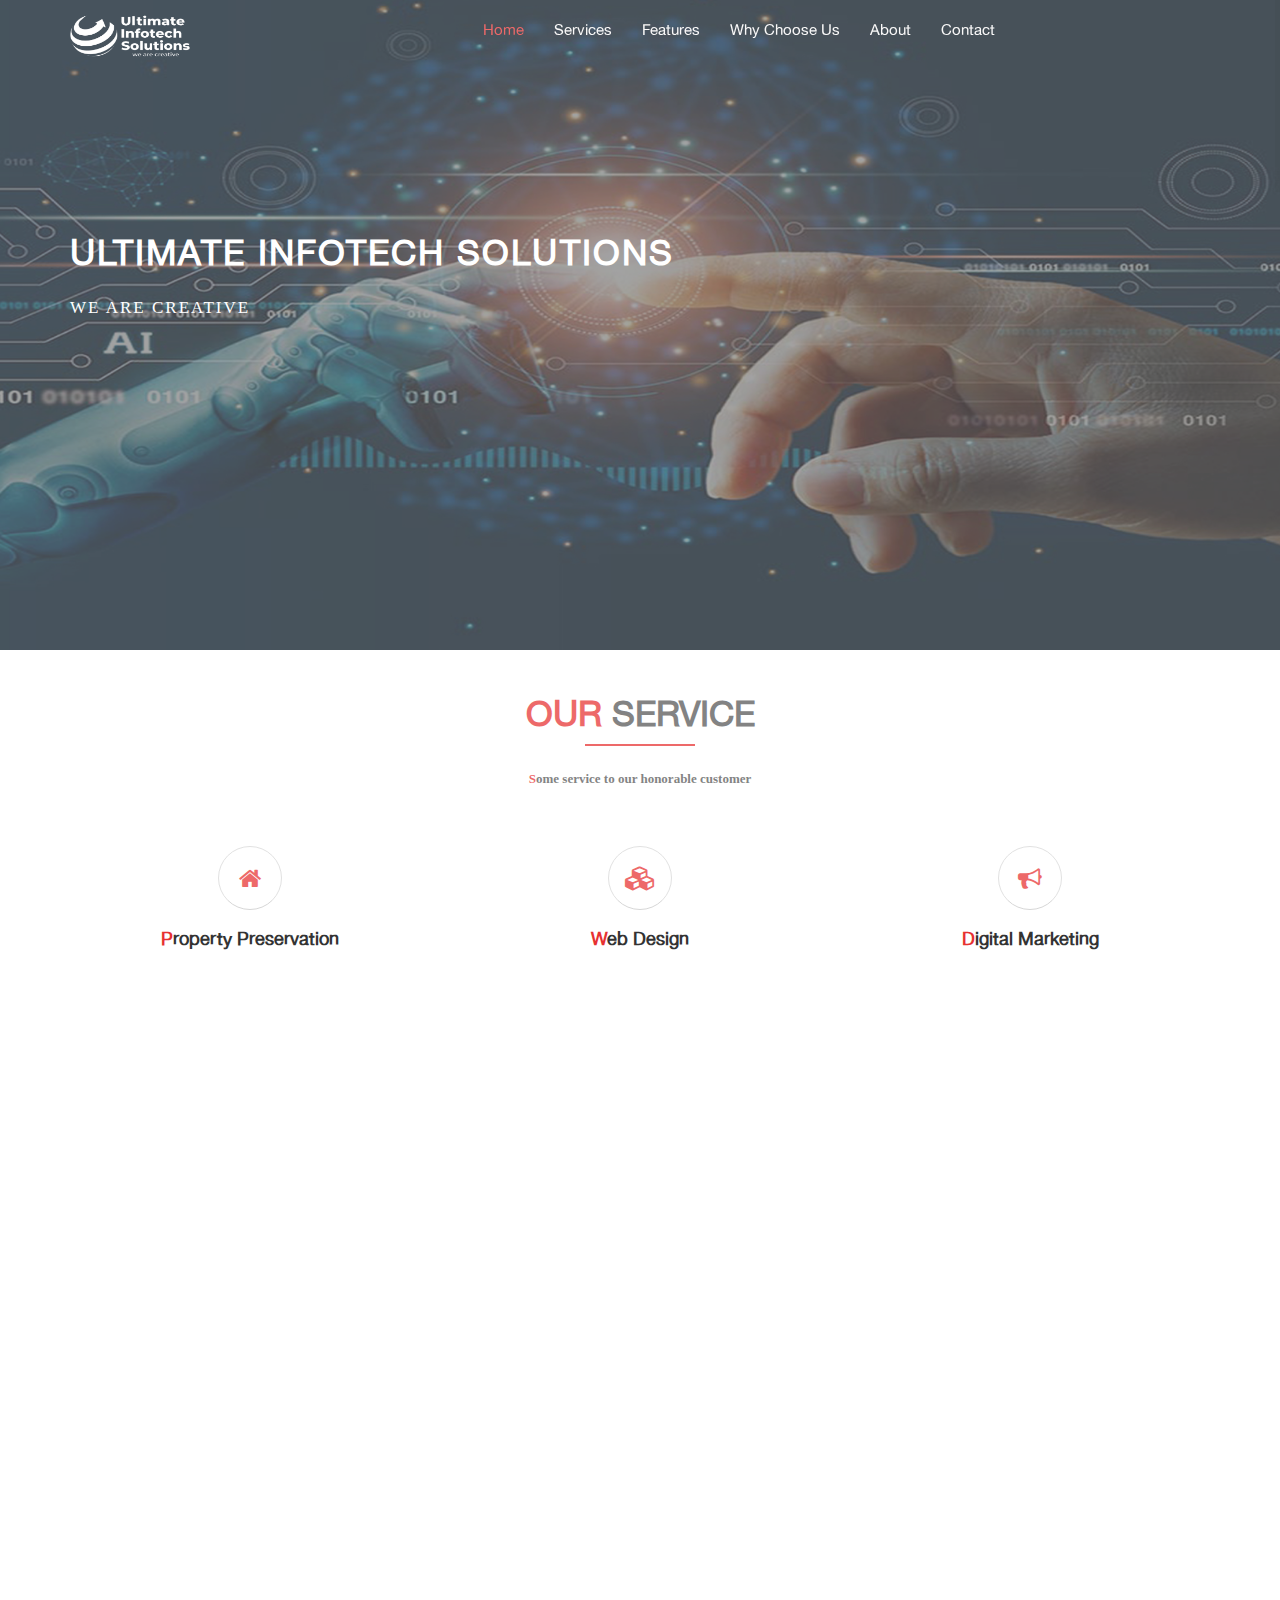
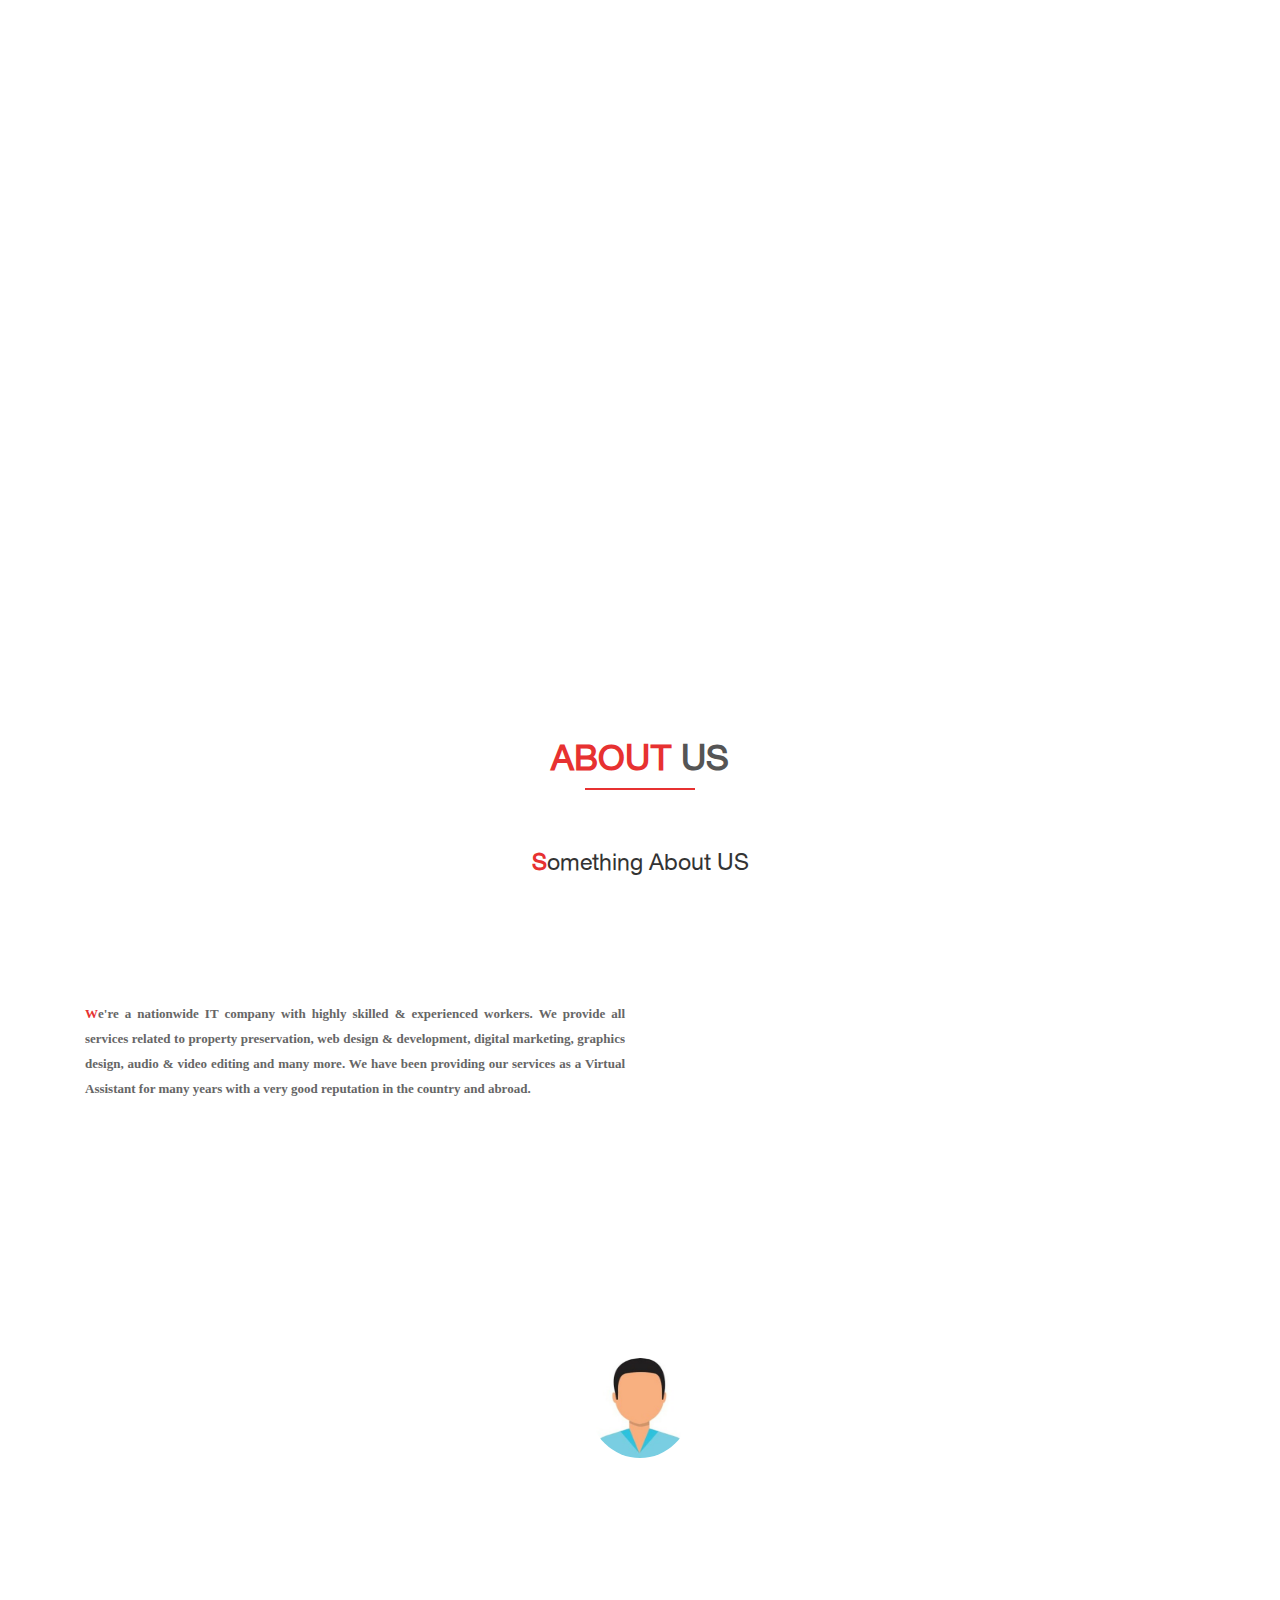
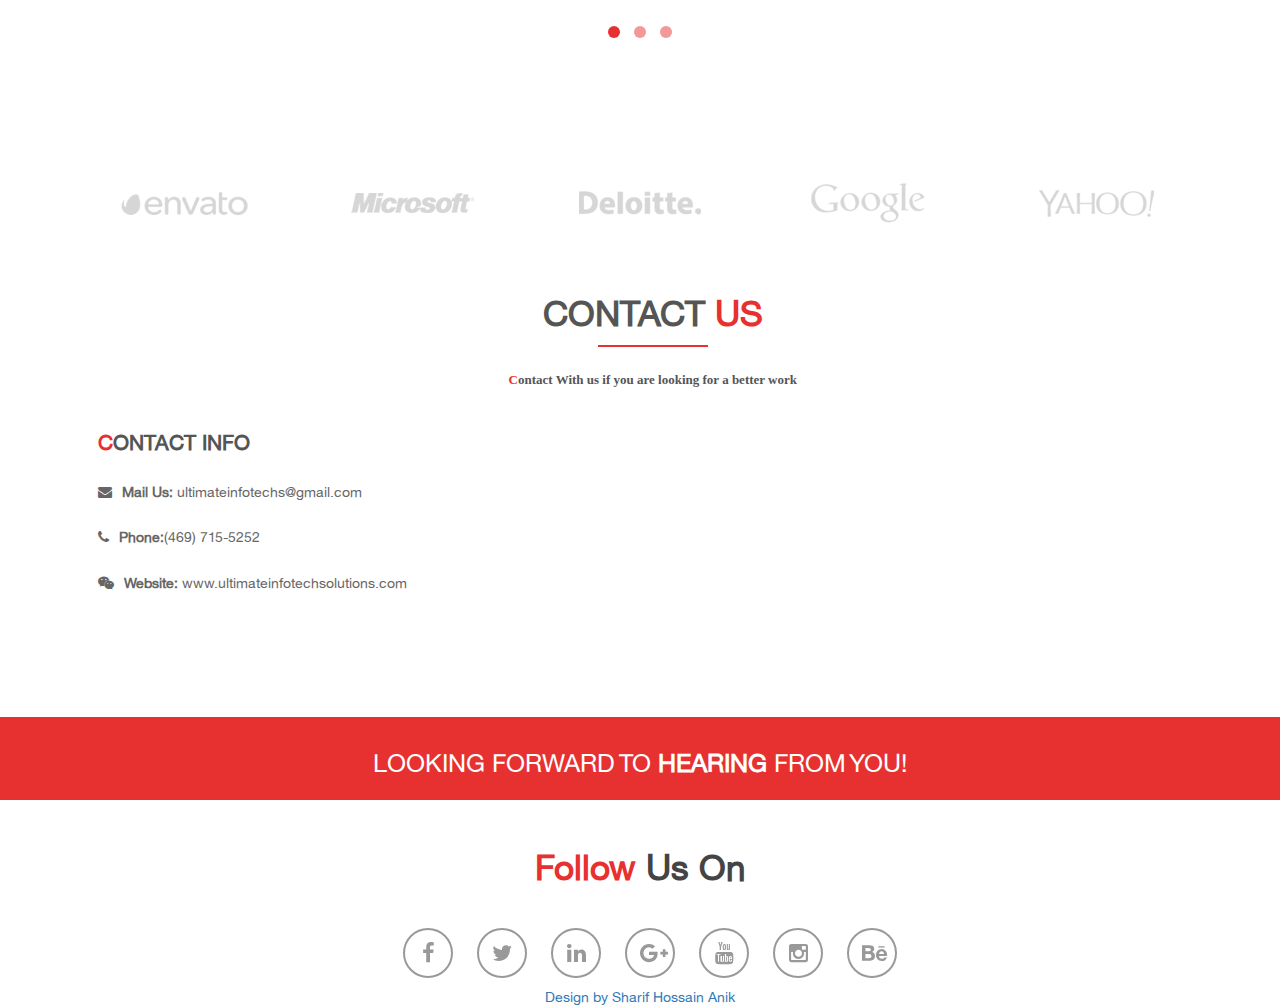
==== commit 66176045: "Update index.html" ====
--- a/index.html
+++ b/index.html
@@ -7,7 +7,7 @@
 <meta name="description" content="">
 <meta name="author" content="">
 <title>Ultimate Infotech Solutions</title>
-<link rel="icon" href="images/Logo/logo.png" type="image/icon type">
+<link rel="icon" href="images/Logo/logo5.png" type="image/icon type">
 <!--Bootstrap-->
 <link rel="stylesheet" type="text/css" href="css/bootstrap.css">
 <!--Stylesheets-->
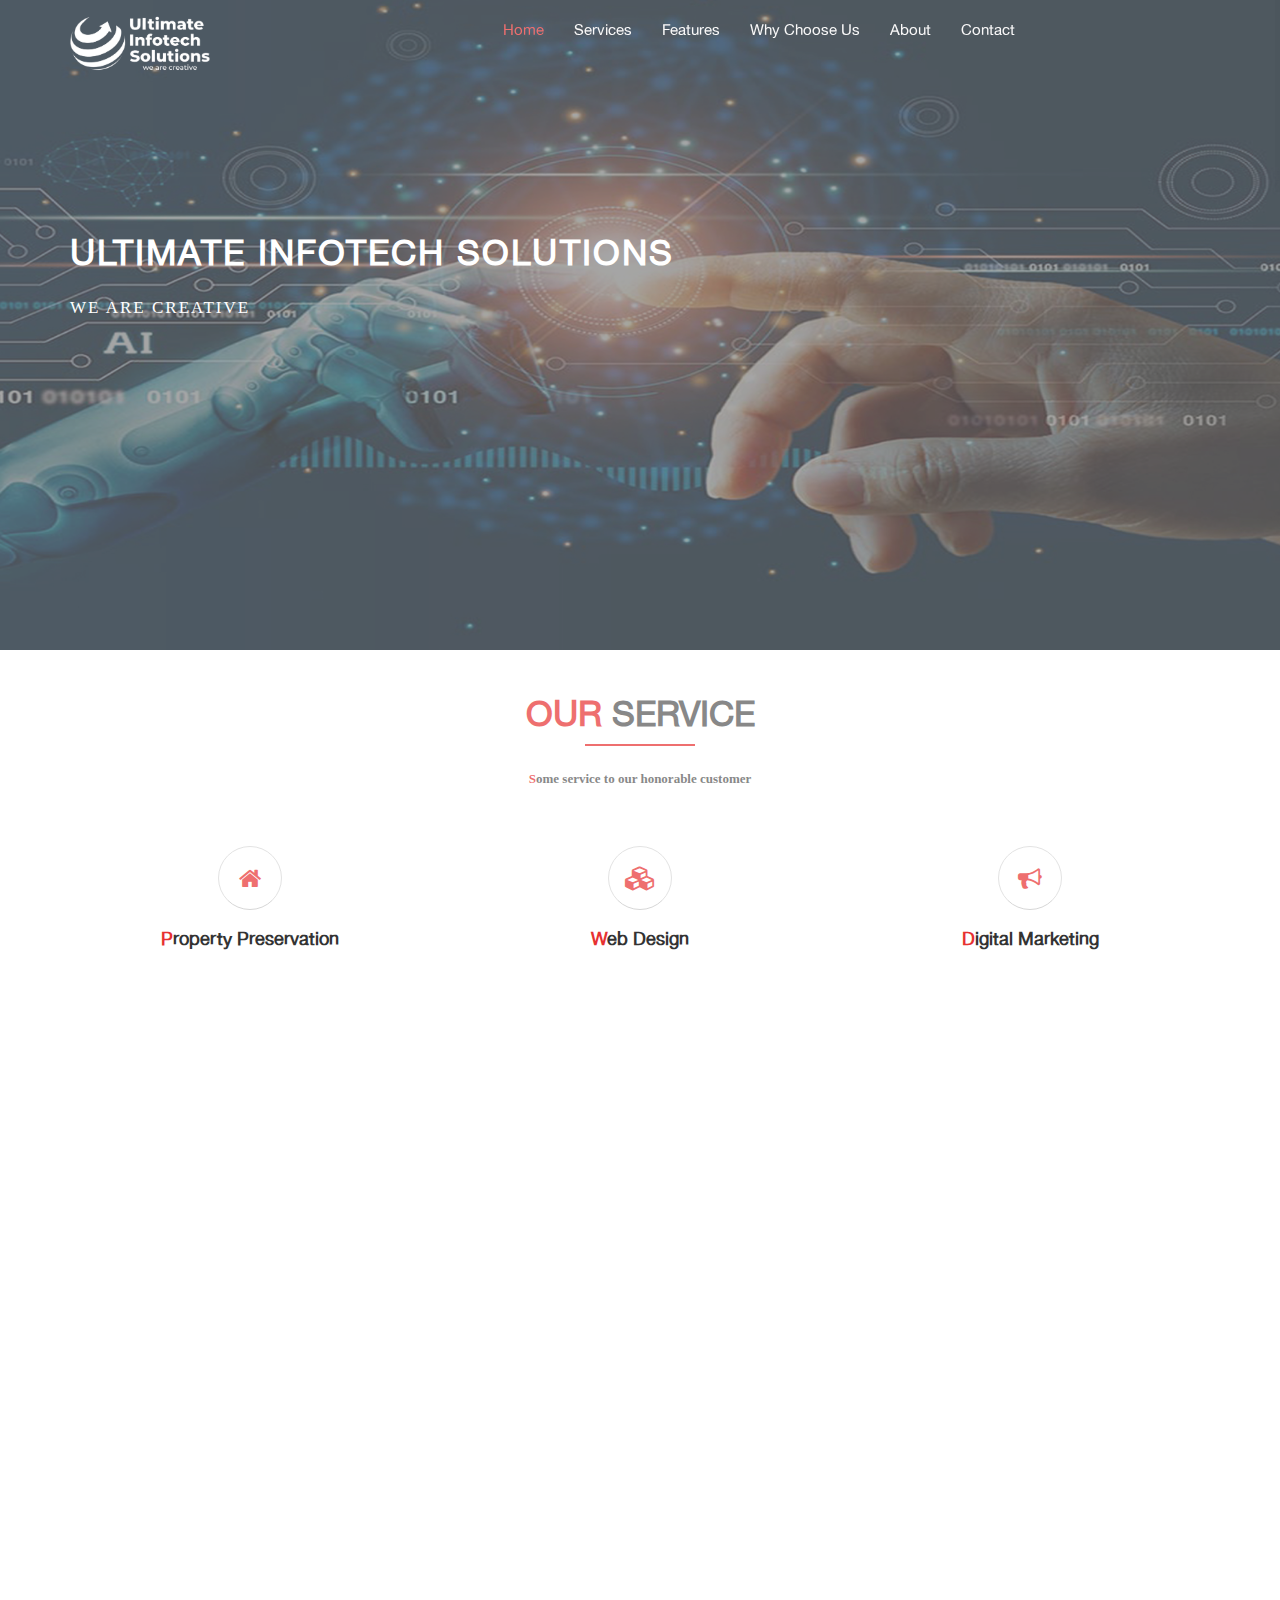
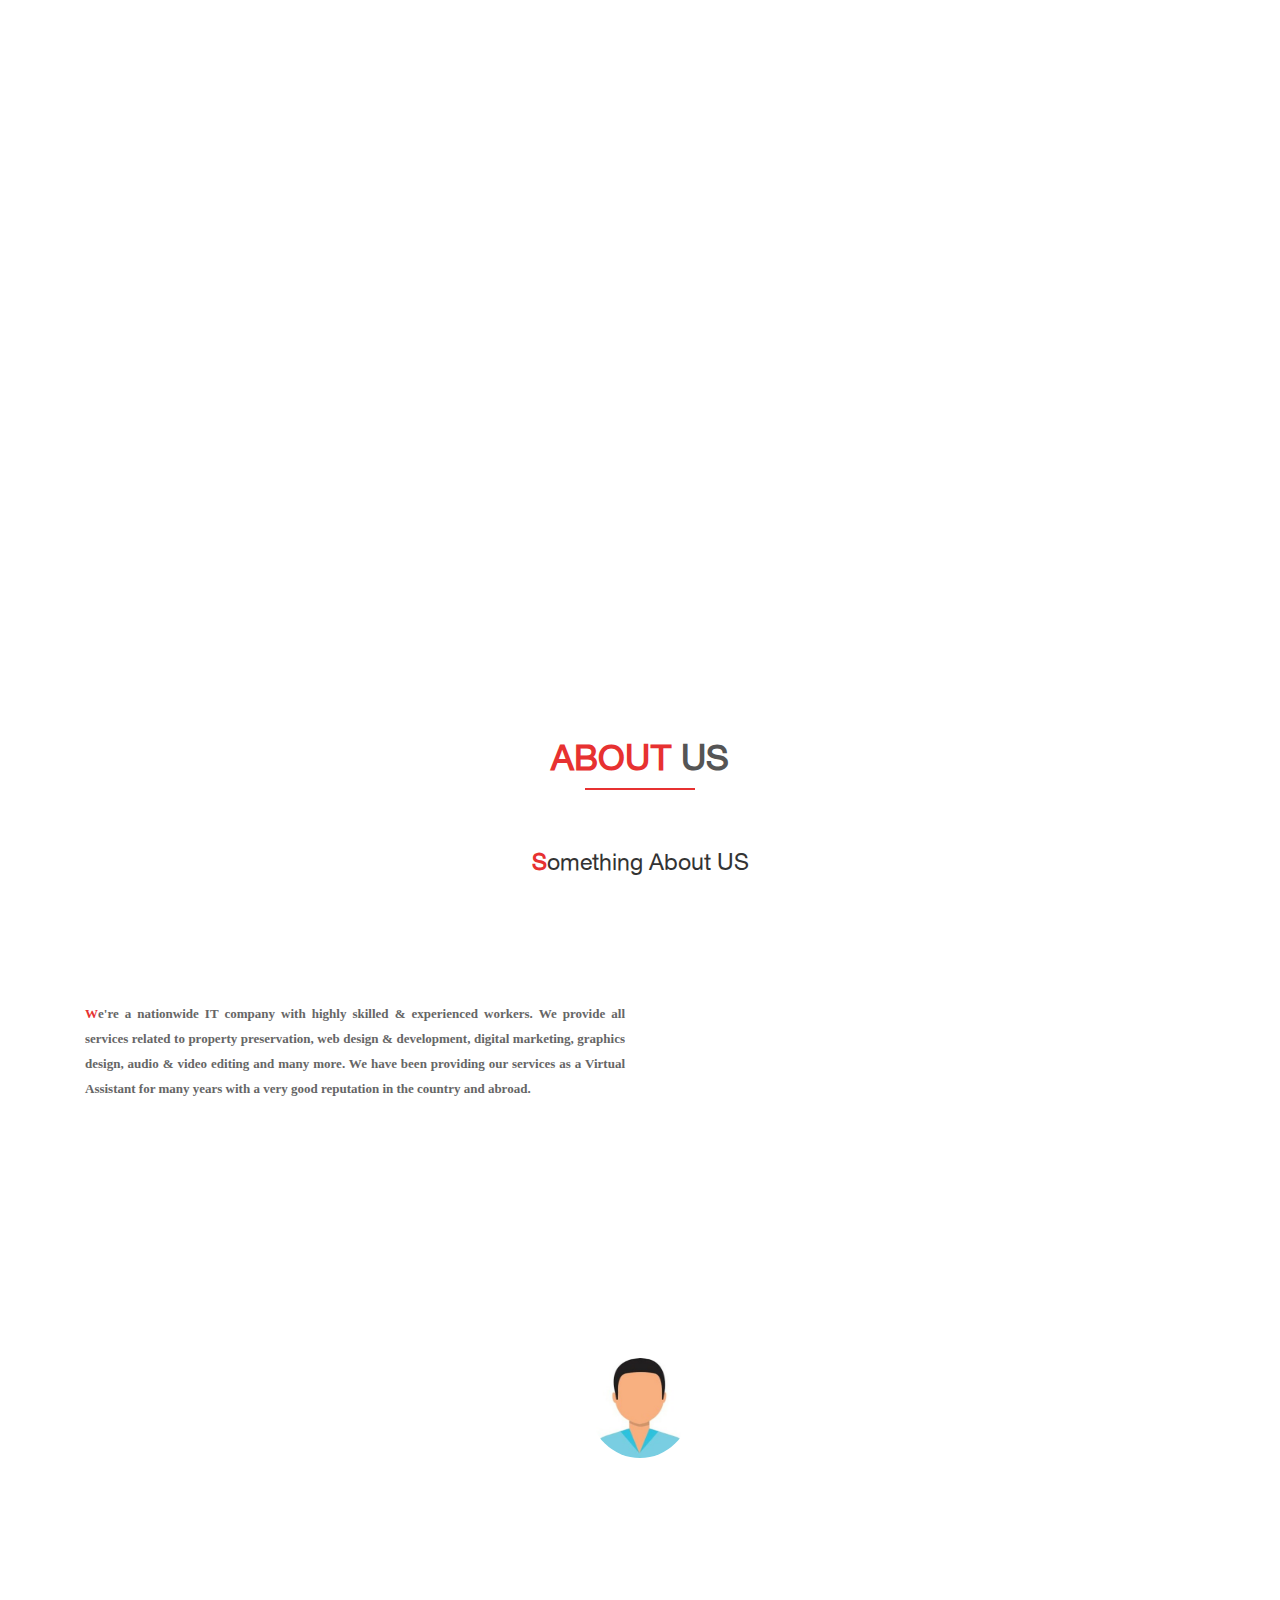
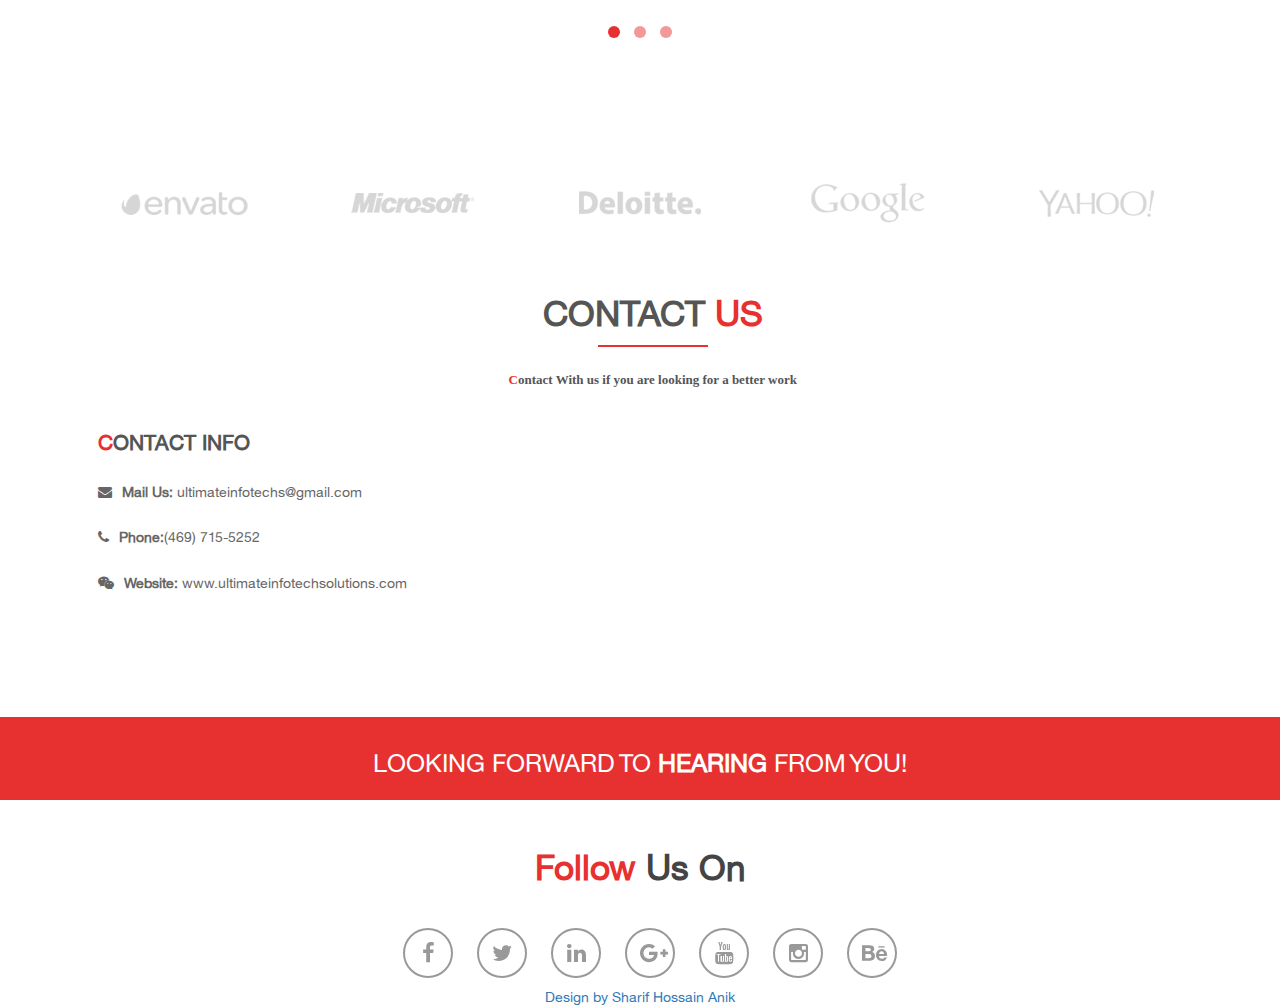
==== commit f0403813: "navbar change" ====
--- a/index.html
+++ b/index.html
@@ -7,7 +7,7 @@
 <meta name="description" content="">
 <meta name="author" content="">
 <title>Ultimate Infotech Solutions</title>
-<link rel="icon" href="images/Logo/logo5.png" type="image/icon type">
+<link rel="icon" href="images/Logo/logo.png" type="image/icon type">
 <!--Bootstrap-->
 <link rel="stylesheet" type="text/css" href="css/bootstrap.css">
 <!--Stylesheets-->
@@ -58,7 +58,7 @@
         <!-- Brand and toggle get grouped for better mobile display -->
         <div class="navbar-header">
           <button type="button" class="navbar-toggle collapsed" data-toggle="collapse" data-target="#bs-example-navbar-collapse-1" aria-expanded="false"> <span class="sr-only">Toggle navigation</span> <span class="icon-bar"></span> <span class="icon-bar"></span> <span class="icon-bar"></span> </button>
-          <a class="navbar-brand" href="#menu"><img src="images/Logo/logo5.png" width="120" height="50"  alt=""></a> </div>
+          <a class="navbar-brand" href="#menu"><img src="images/Logo/logo5.png" width="140" height="65"  alt=""></a> </div>
         <!-- Collect the nav links, forms, and other content for toggling -->
         <div class="collapse navbar-collapse" id="bs-example-navbar-collapse-1">
           <ul class="nav navbar-nav">
--- a/css/style.css
+++ b/css/style.css
@@ -237,6 +237,8 @@
 	background:rgba(248, 248, 248, 0);
 	border:rgba(248, 248, 248, 0);
 	padding:5px 5px;
+	height: 85px;
+	
 }
 a.navbar-brand img {
 	position:relative;
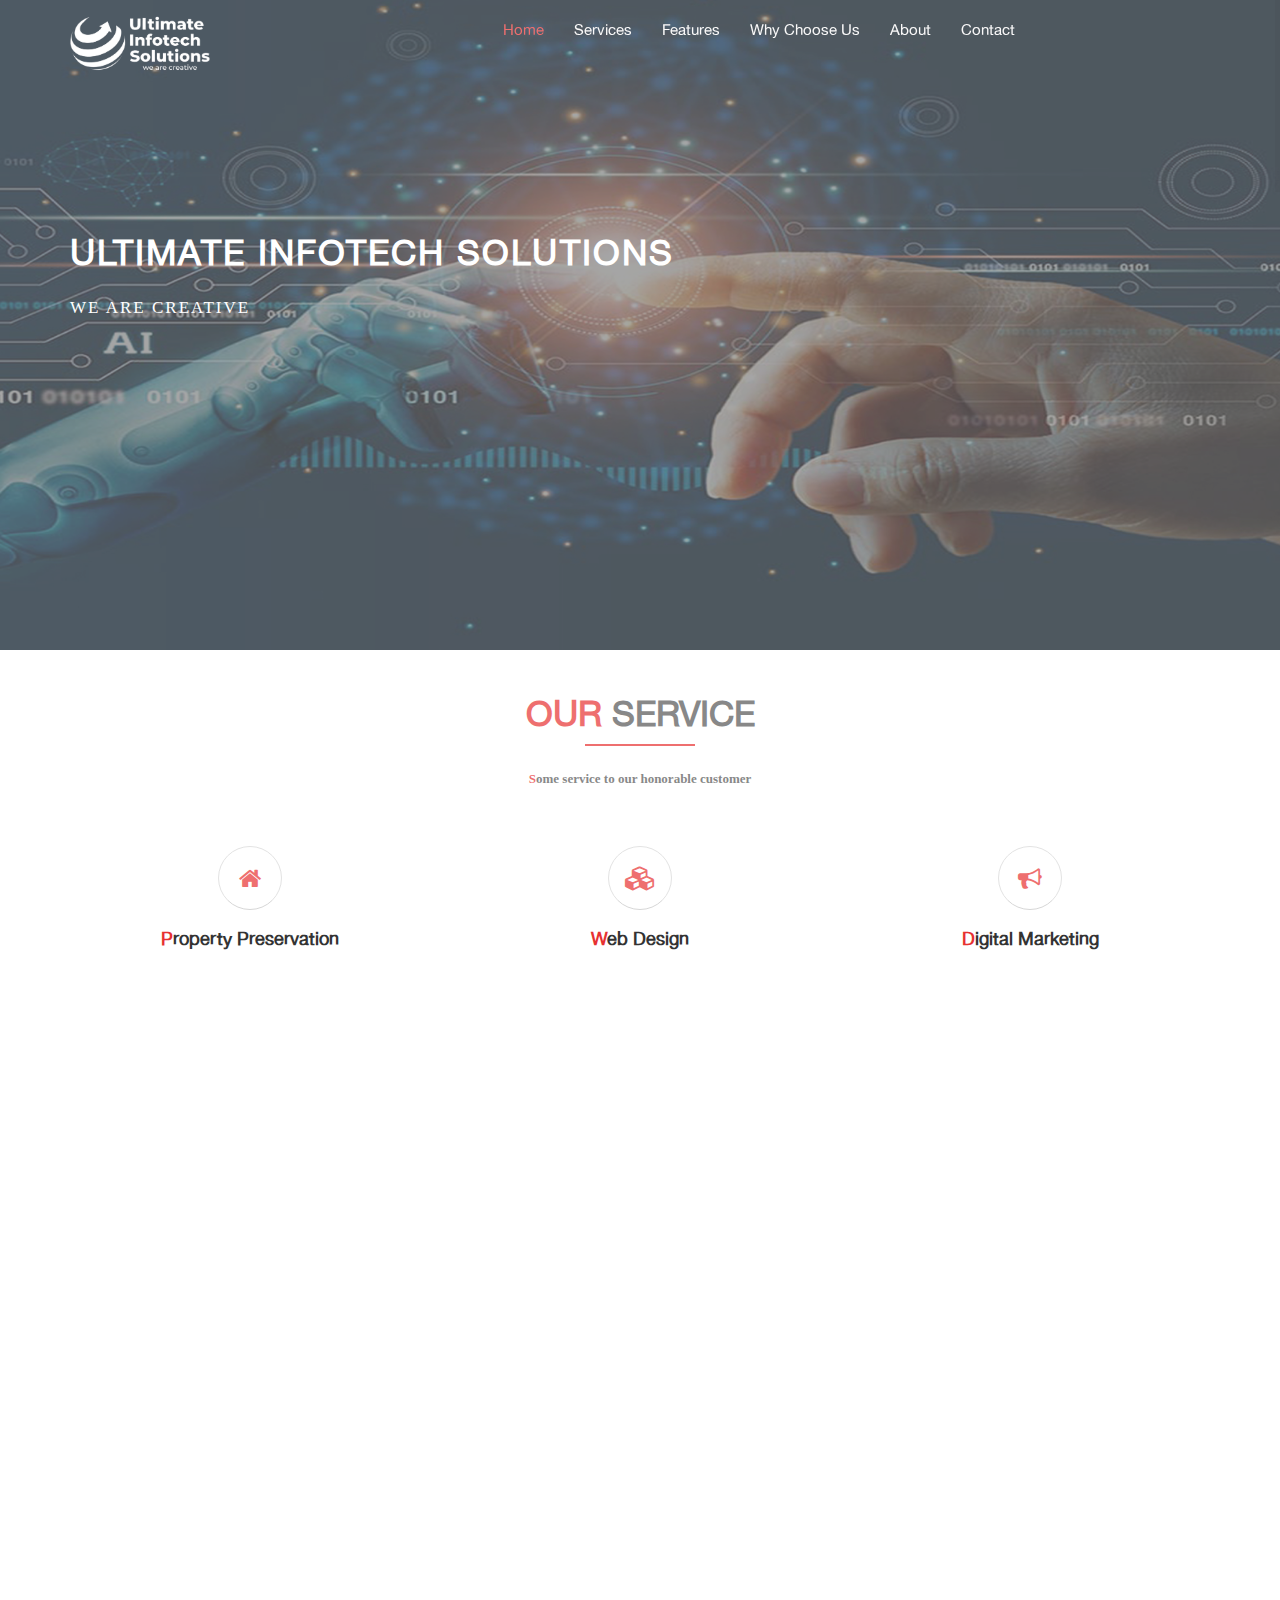
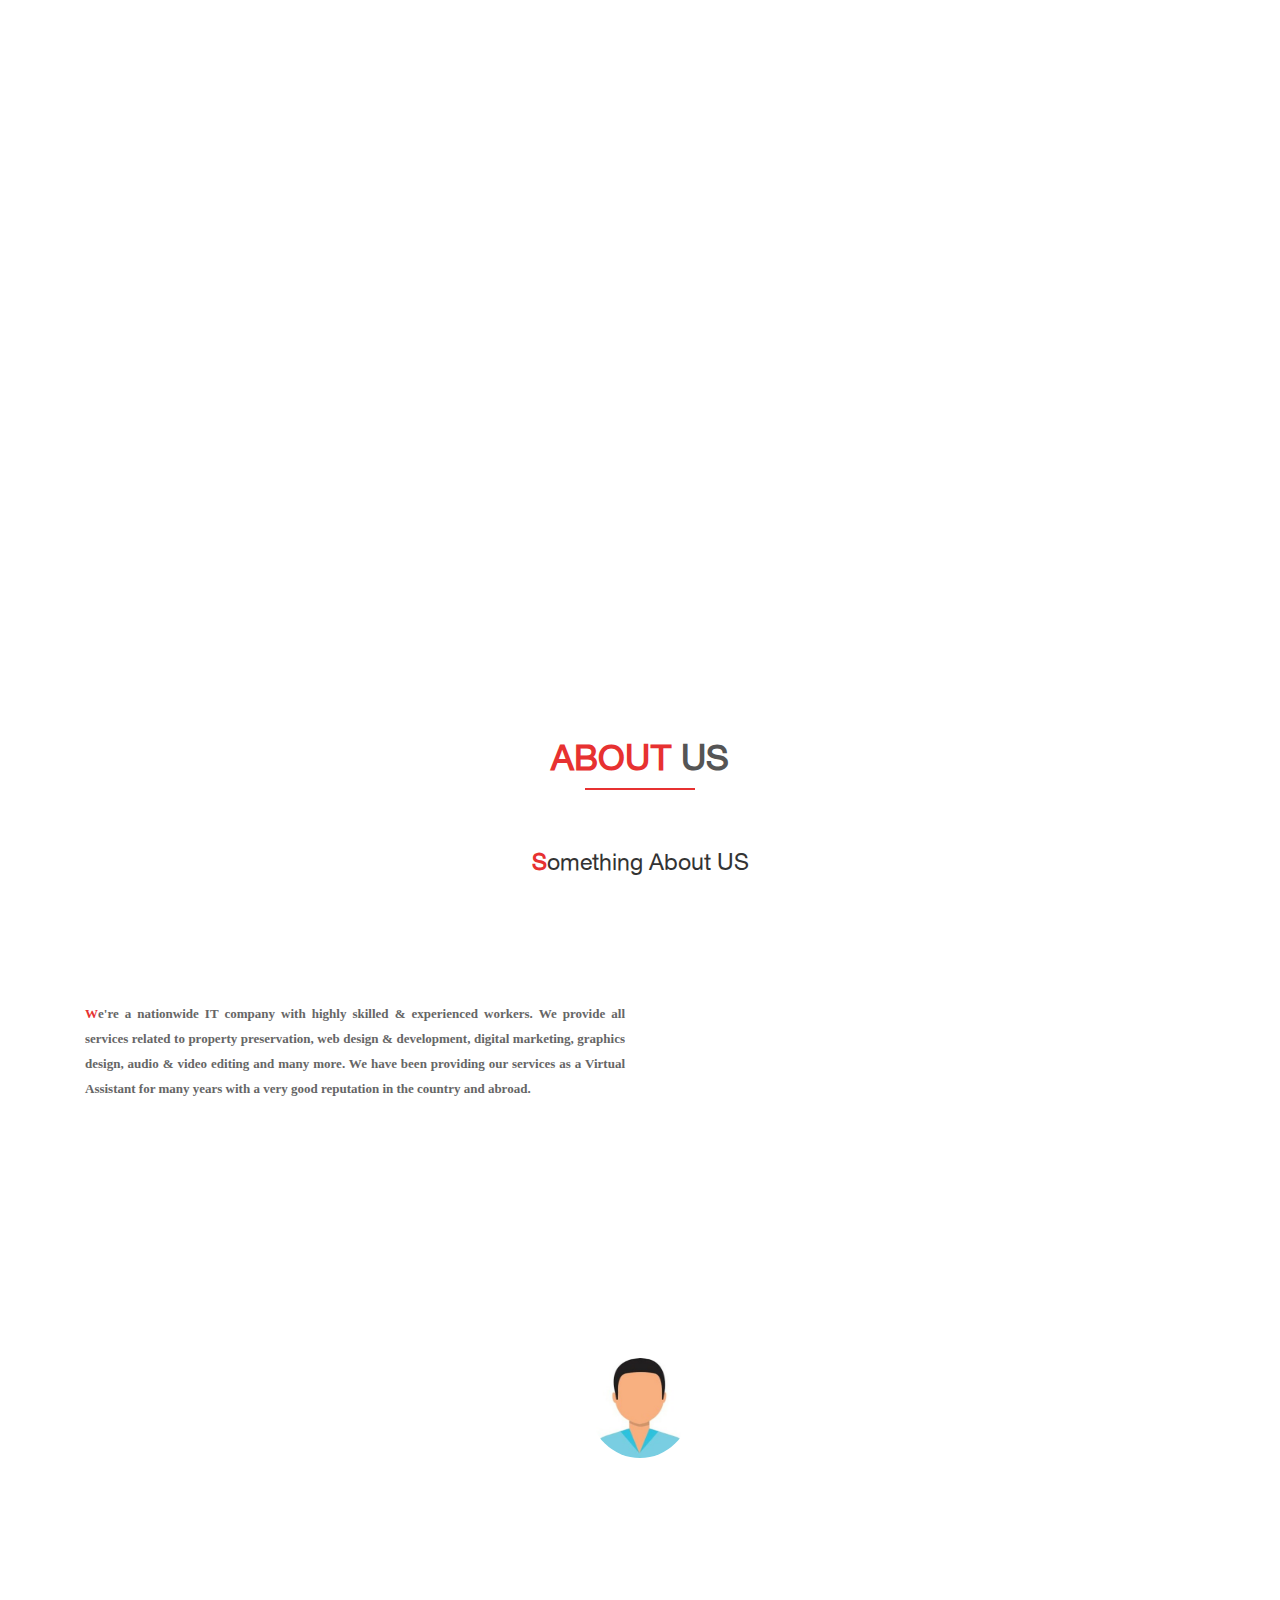
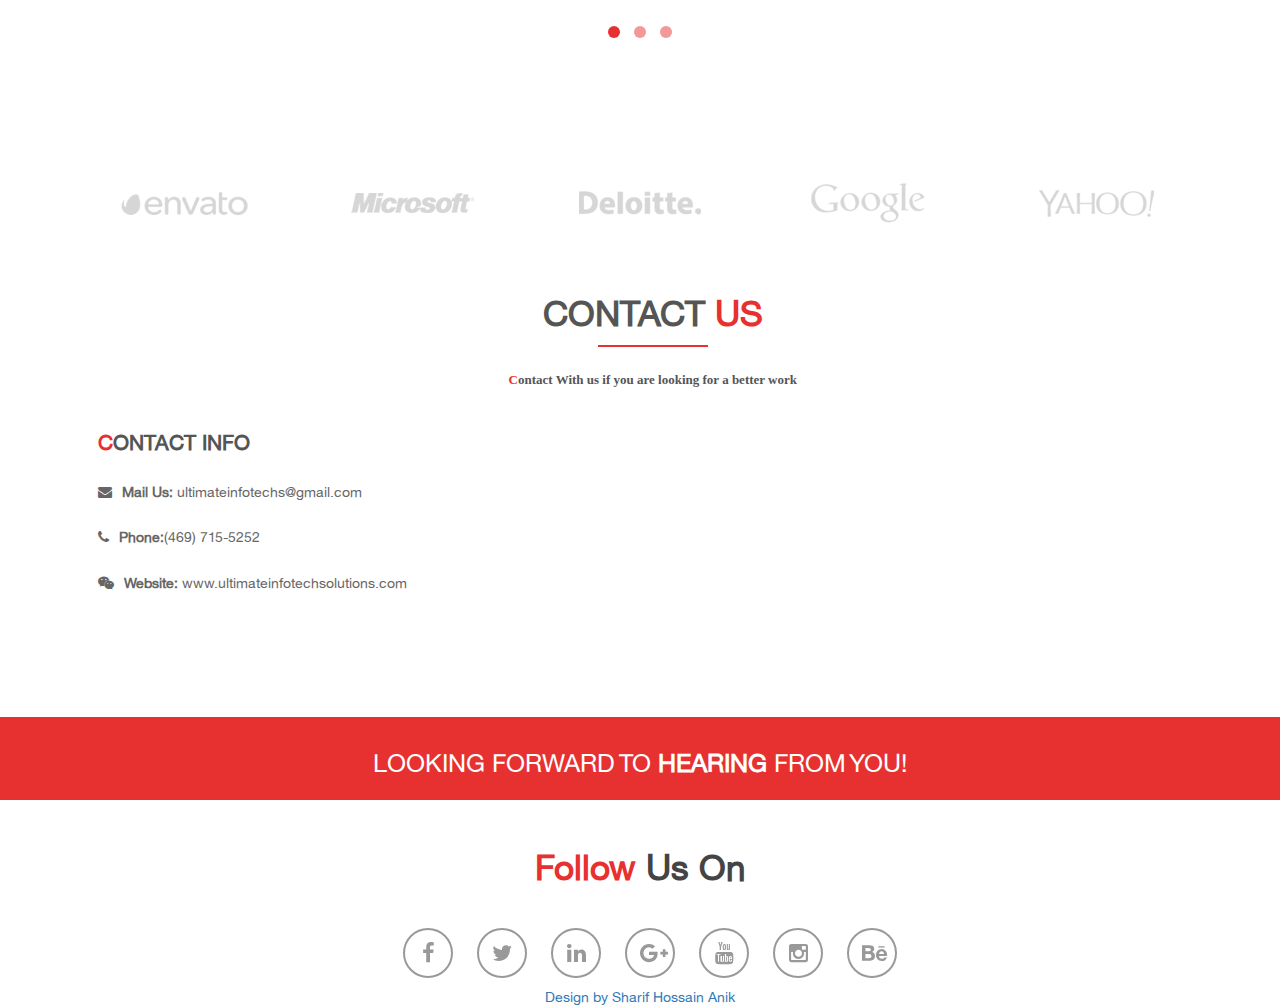
==== commit ed37a659: "cnahge" ====
--- a/index.html
+++ b/index.html
@@ -7,7 +7,7 @@
 <meta name="description" content="">
 <meta name="author" content="">
 <title>Ultimate Infotech Solutions</title>
-<link rel="icon" href="images/Logo/logo.png" type="image/icon type">
+<link rel="icon" href="images/Logo/logo5.png" type="image/icon type">
 <!--Bootstrap-->
 <link rel="stylesheet" type="text/css" href="css/bootstrap.css">
 <!--Stylesheets-->
@@ -58,7 +58,9 @@
         <!-- Brand and toggle get grouped for better mobile display -->
         <div class="navbar-header">
           <button type="button" class="navbar-toggle collapsed" data-toggle="collapse" data-target="#bs-example-navbar-collapse-1" aria-expanded="false"> <span class="sr-only">Toggle navigation</span> <span class="icon-bar"></span> <span class="icon-bar"></span> <span class="icon-bar"></span> </button>
+
           <a class="navbar-brand" href="#menu"><img src="images/Logo/logo5.png" width="140" height="65"  alt=""></a> </div>
+          
         <!-- Collect the nav links, forms, and other content for toggling -->
         <div class="collapse navbar-collapse" id="bs-example-navbar-collapse-1">
           <ul class="nav navbar-nav">
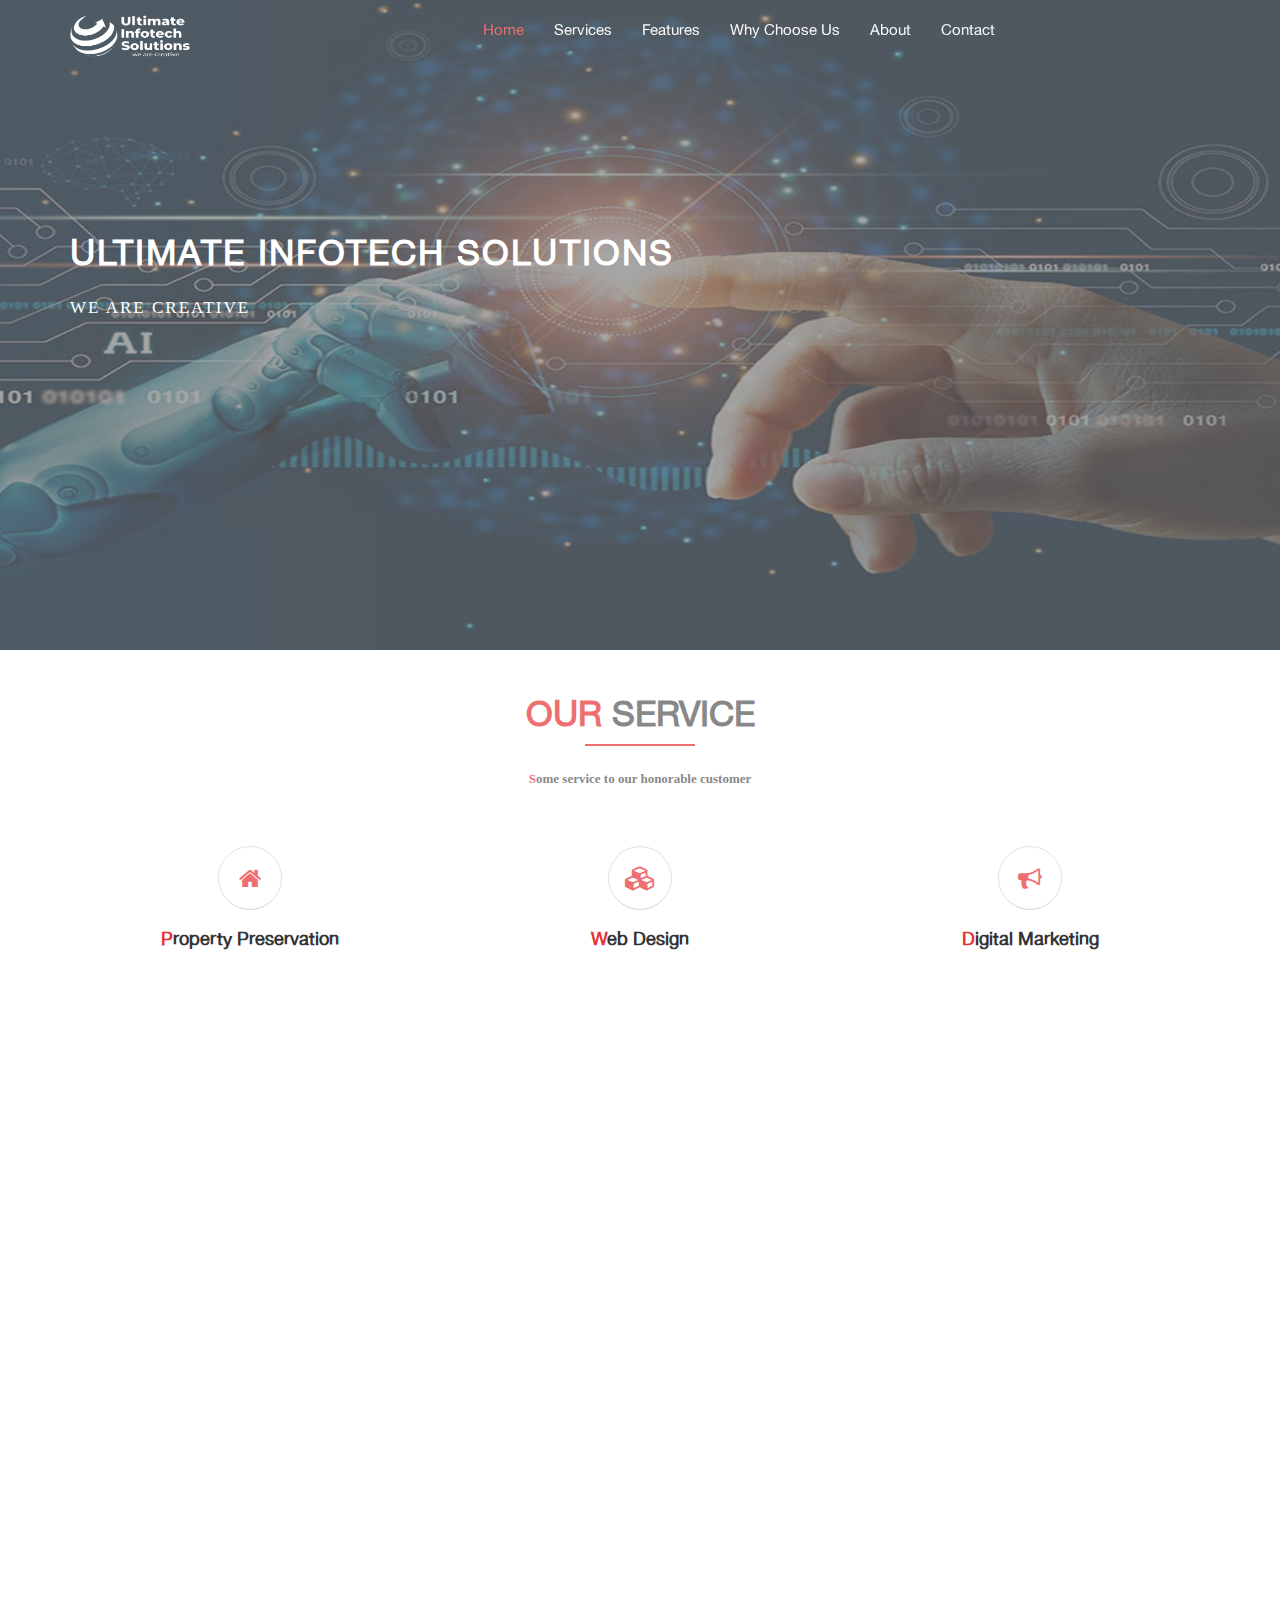
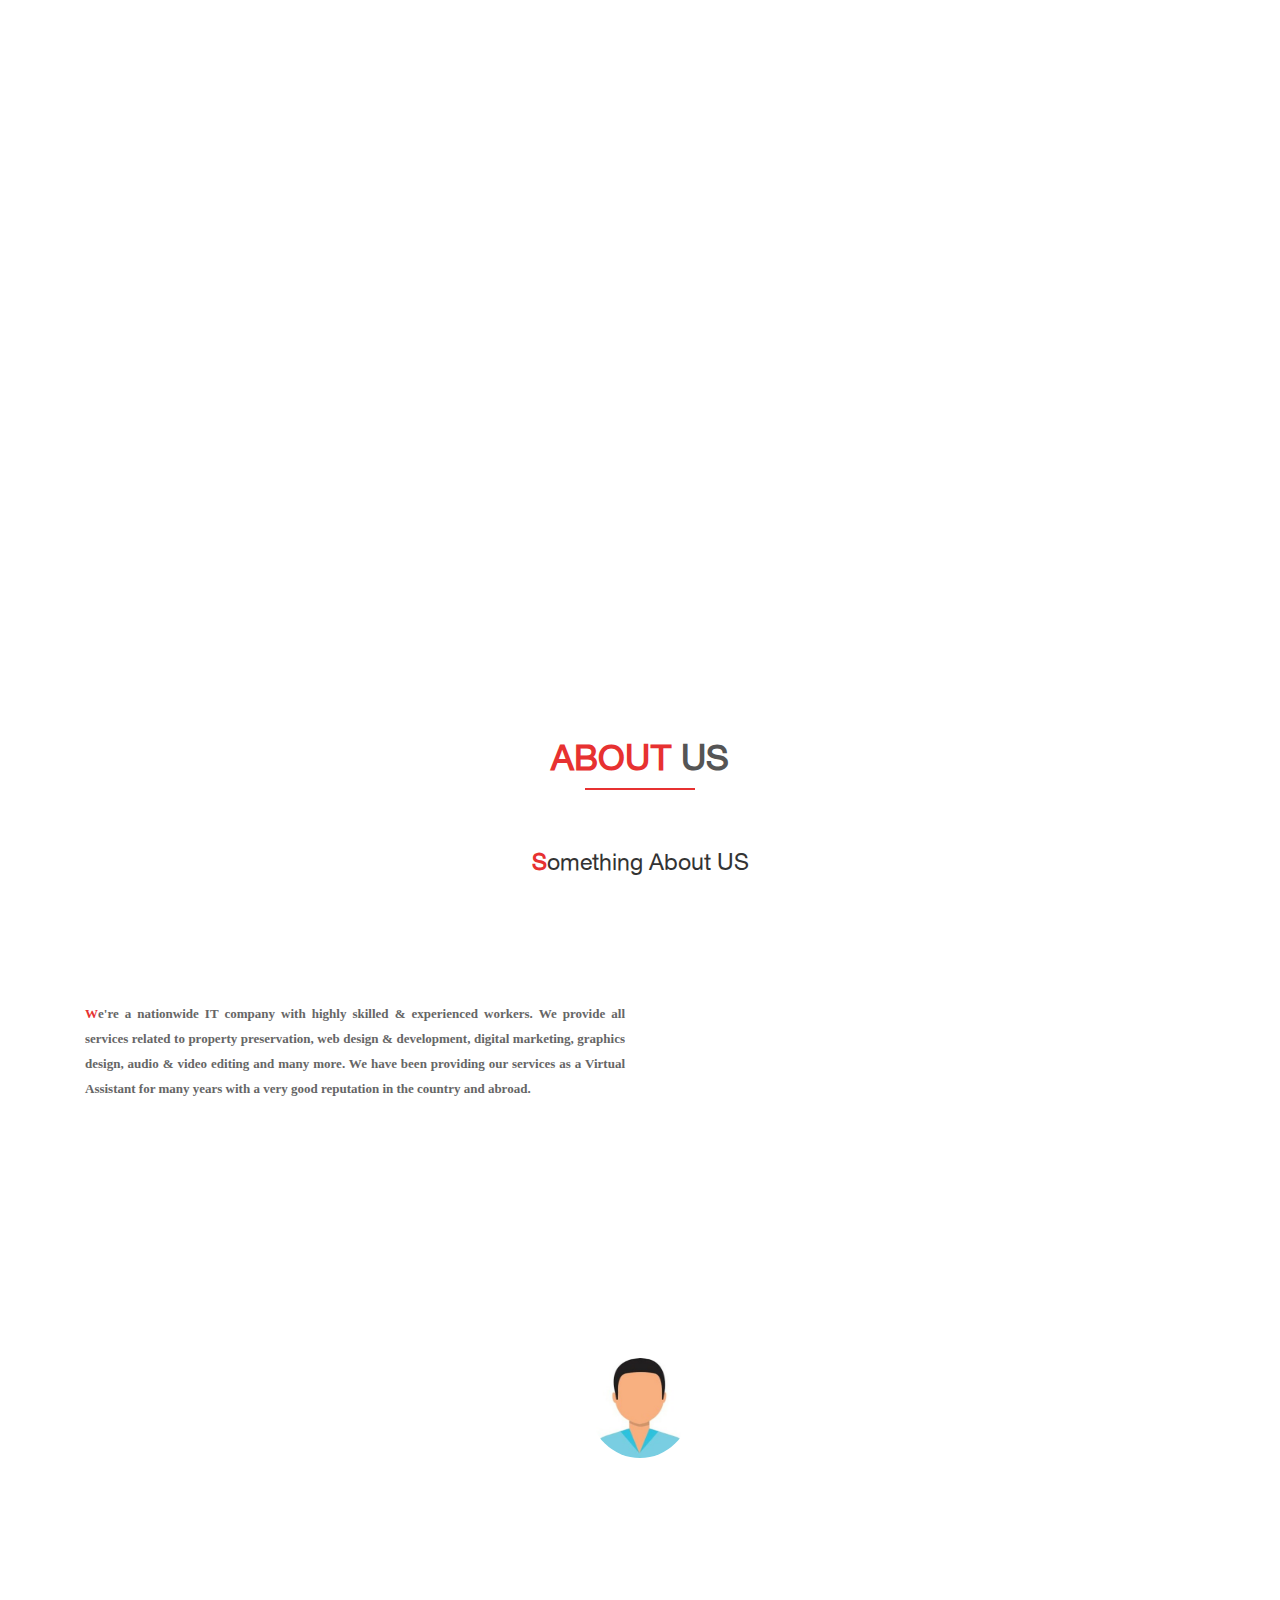
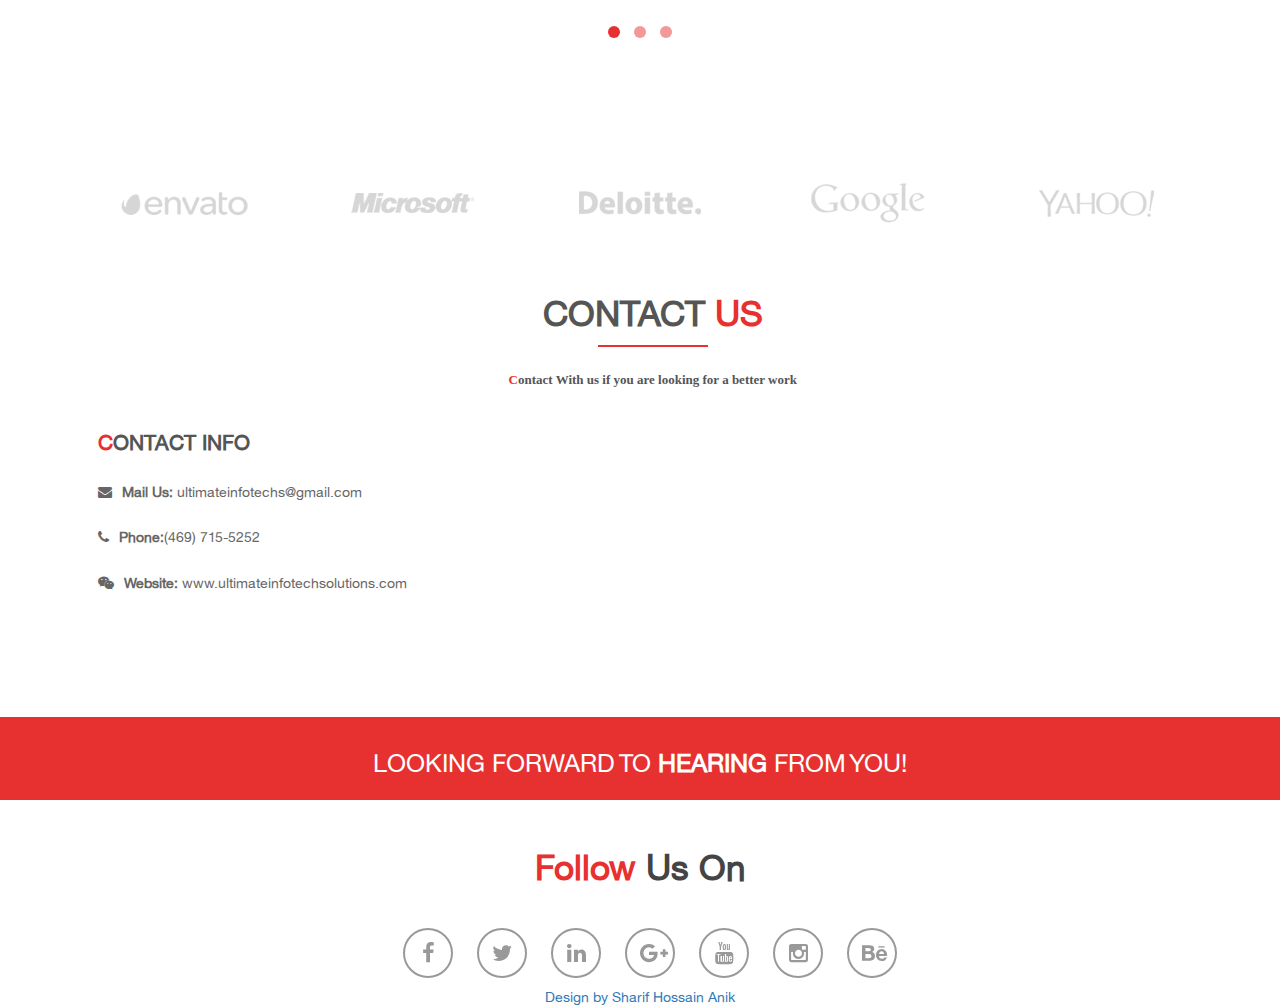
==== commit 13b87c71: "unchange" ====
--- a/index.html
+++ b/index.html
@@ -59,7 +59,7 @@
         <div class="navbar-header">
           <button type="button" class="navbar-toggle collapsed" data-toggle="collapse" data-target="#bs-example-navbar-collapse-1" aria-expanded="false"> <span class="sr-only">Toggle navigation</span> <span class="icon-bar"></span> <span class="icon-bar"></span> <span class="icon-bar"></span> </button>
 
-          <a class="navbar-brand" href="#menu"><img src="images/Logo/logo5.png" width="140" height="65"  alt=""></a> </div>
+          <a class="navbar-brand" href="#menu"><img src="images/Logo/logo5.png" width="120" height="50"  alt=""></a> </div>
           
         <!-- Collect the nav links, forms, and other content for toggling -->
         <div class="collapse navbar-collapse" id="bs-example-navbar-collapse-1">
--- a/css/style.css
+++ b/css/style.css
@@ -236,8 +236,10 @@
 .navbar-default {
 	background:rgba(248, 248, 248, 0);
 	border:rgba(248, 248, 248, 0);
+
+	
 	padding:5px 5px;
-	height: 85px;
+	
 	
 }
 a.navbar-brand img {
--- a/css/responsive.css
+++ b/css/responsive.css
@@ -47,7 +47,7 @@
 	top:5px;
 }
 .nav > li > a {
-    padding: 10px 10px;
+    padding: 15px 15px;
 
 }
 .tab-img {
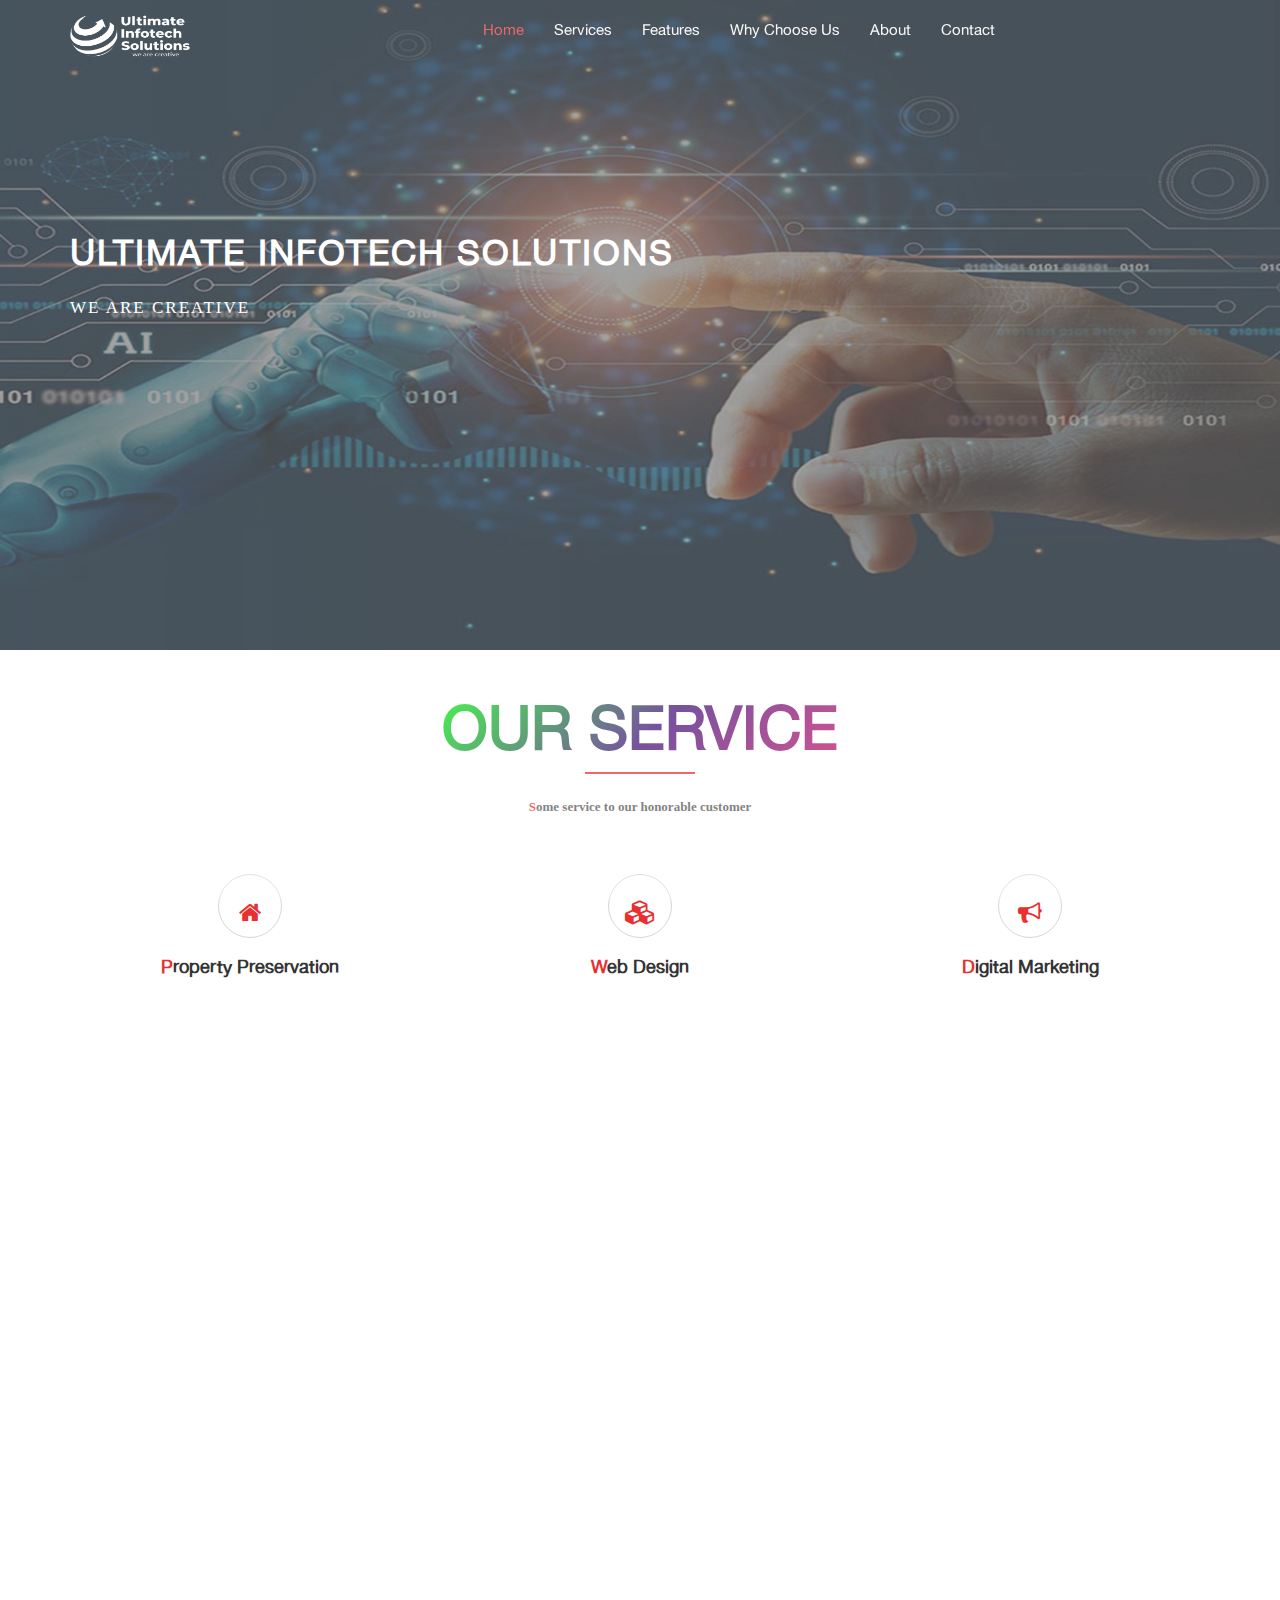
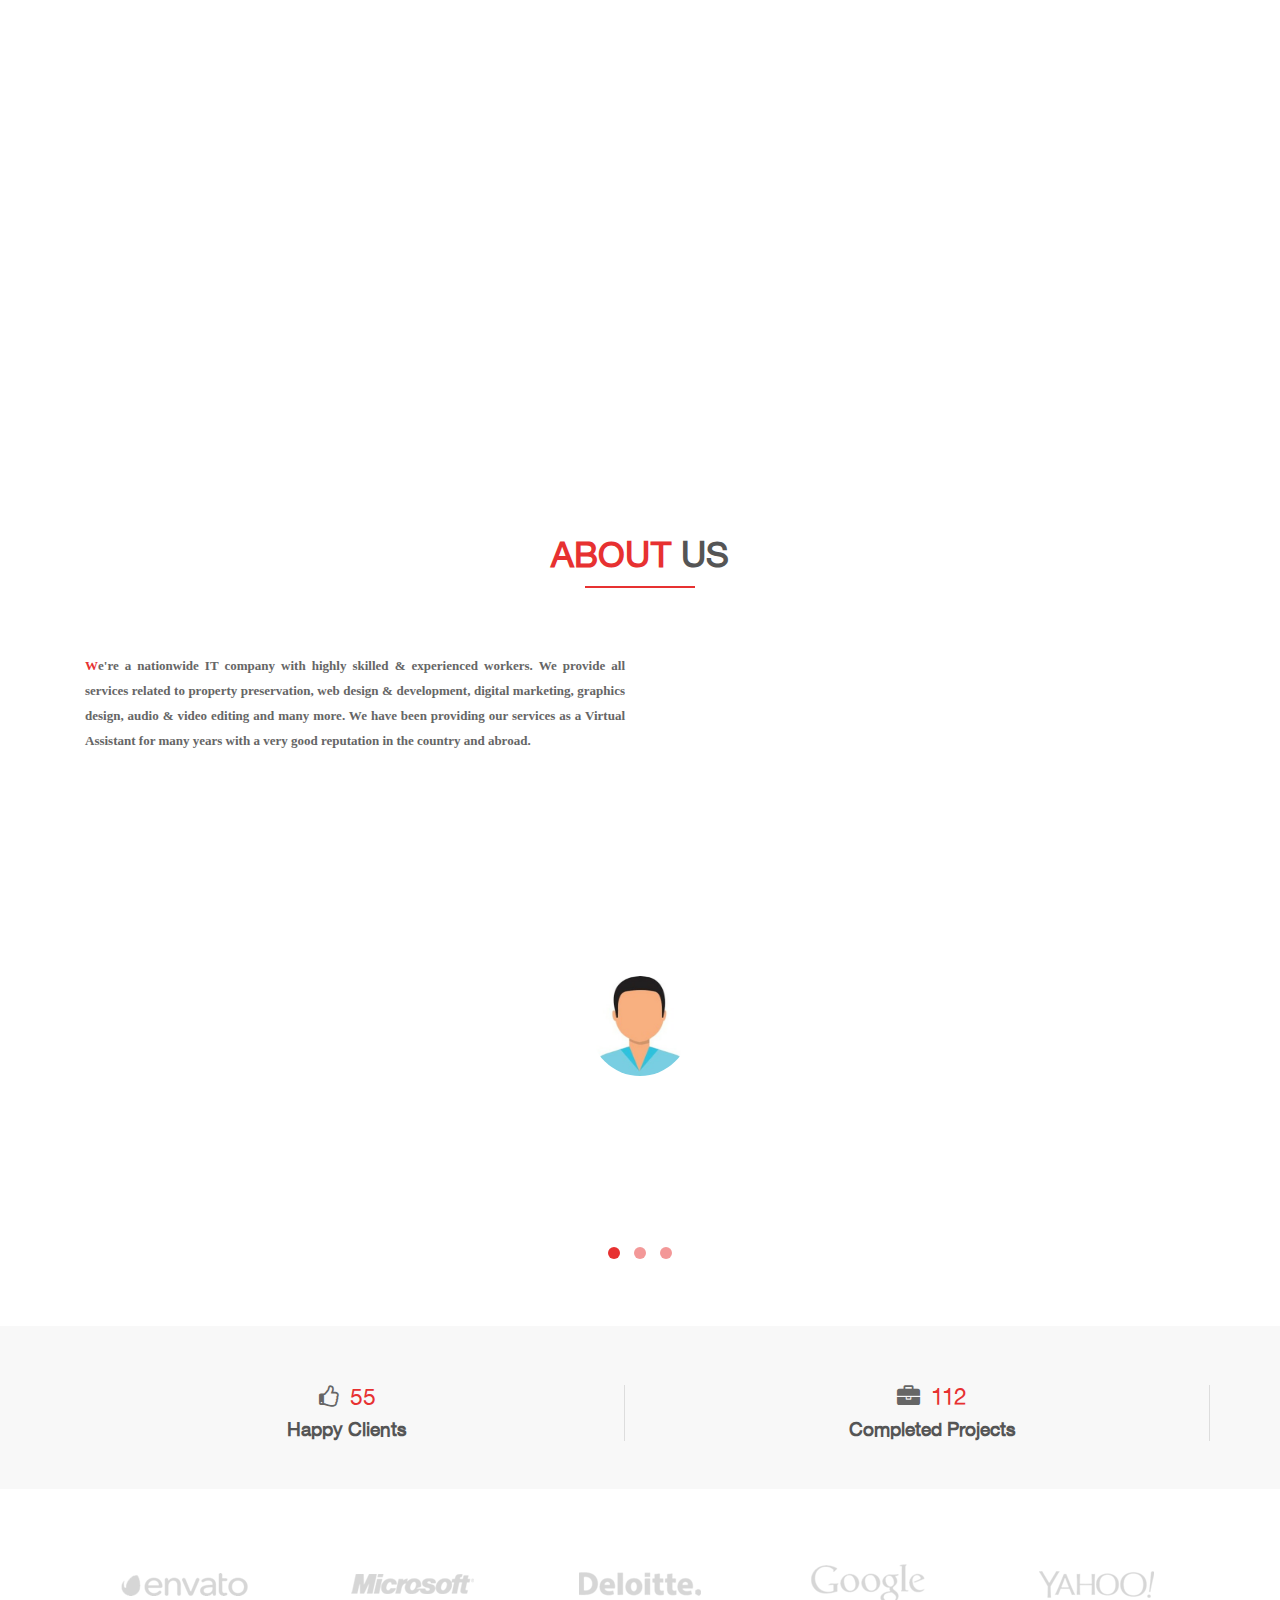
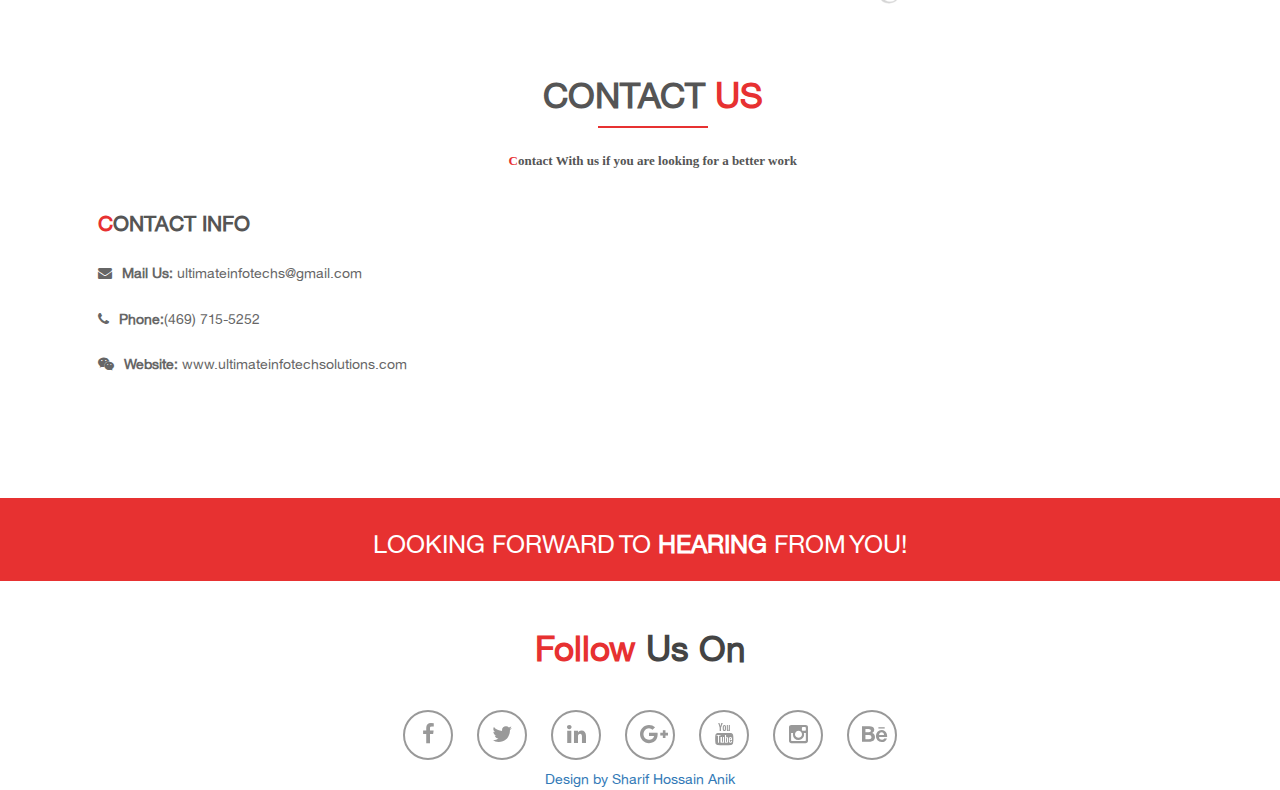
==== commit 397e75af: "animation" ====
--- a/index.html
+++ b/index.html
@@ -152,7 +152,8 @@
   <div class="container">
     <div class="col-md-8 col-md-offset-2">
       <div class="heading">
-        <h2> <span>OUR </span>SERVICE</h2>
+        
+        <h2 class="animate-charcter"> <span>OUR </span>SERVICE</h2>
         <div class="line"></div>
         <p><span><strong>S</strong></span>ome service to our honorable customer </p>
       </div>
@@ -161,17 +162,18 @@
       <div class="features-sec">
         <div class="col-md-4 col-sm-6  wow fadeInUp" data-wow-duration="300ms" data-wow-delay="0ms">
           <div class="media service-box">
-            <div class="pull"> <i class="fa fa-home"></i></div>
+            <div class="pull"><i class="fa fa-home btn"data-toggle="modal" data-target="#property" ></i> </div>
             <div class="media-body">
               <h5 class="media-heading"><span>P</span>roperty Preservation</h5>
               <p></p>
+             
             </div>
           </div>
         </div>
         <!--/.col-md-4-->
         <div class="col-md-4 col-sm-6  wow fadeInUp" data-wow-duration="300ms" data-wow-delay="100ms">
           <div class="media service-box">
-            <div class="pull"> <i class="fa fa-cubes"></i> </div>
+            <div class="pull"> <i class="fa fa-cubes btn"data-toggle="modal" data-target="#web_design" ></i> </div>
             <div class="media-body">
               <h5 class="media-heading"><span>W</span>eb Design</h5>
               <p></p>
@@ -181,7 +183,7 @@
         <!--/.col-md-4-->
         <div class="col-md-4 col-sm-6  wow fadeInUp" data-wow-duration="300ms" data-wow-delay="200ms">
           <div class="media service-box">
-            <div class="pull"> <i class="fa fas fa-bullhorn"></i> </div>
+            <div class="pull"> <i class="fa fas fa-bullhorn btn" data-toggle="modal" data-target="#digital"></i> </div>
             <div class="media-body">
               <h5 class="media-heading"><span>D</span>igital Marketing</h5>
               <p></p>
@@ -191,7 +193,7 @@
            <!--/.col-md-4-->
            <div class="col-md-4 col-sm-6 wow fadeInUp" data-wow-duration="300ms" data-wow-delay="300ms">
             <div class="media service-box">
-              <div class="pull"> <i class="fa fa-laptop"></i> </div>
+              <div class="pull"> <i class="fa fa-laptop btn"data-toggle="modal" data-target="#graphic"></i> </div>
               <div class="media-body">
                 <h5 class="media-heading"><span>G</span>raphic design </h5>
                 <p>
@@ -203,7 +205,7 @@
           <!--/.col-md-4-->
         <div class="col-md-4 col-sm-6 wow fadeInUp" data-wow-duration="300ms" data-wow-delay="400ms">
           <div class="media service-box">
-            <div class="pull"> <i class="fa fa-video-camera"></i> </div>
+            <div class="pull"> <i class="fa fa-video-camera btn"data-toggle="modal" data-target="#video"></i> </div>
             <div class="media-body">
               <h5 class="media-heading"><span>V</span>ideo Editing</h5>
               <p></p>
@@ -212,12 +214,276 @@
         </div>
       </div>
     </div>
+    <!-- user experienced starts her -->
+<div class="experience">
+  <div class="col-sm-6 col-xs-12">
+    <div class="our-skills wow fadeInLeft" data-wow-duration="1000ms" data-wow-delay="300ms">
+      <h6 class="lead"><span> Our</span> experience with customer</h6>
+      
+      <div class="single-skill wow fadeInLeft" data-wow-duration="1000ms" data-wow-delay="300ms">
+        <p class="lead">Property Preservation</p>
+        <div class="progress">
+          <div class="progress-bar six-sec-ease-in-out" role="progressbar" aria-valuenow="0" aria-valuemin="0" aria-valuemax="90" style="width: 95%;"> 95% </div>
+        </div>
+      </div>
+      <div class="single-skill wow fadeInLeft" data-wow-duration="1000ms" data-wow-delay="400ms">
+        <p class="lead">Web Design</p>
+        <div class="progress">
+          <div class="progress-bar six-sec-ease-in-out" role="progressbar" aria-valuenow="0" aria-valuemin="0" aria-valuemax="80" style="width: 85%;"> 85% </div>
+        </div>
+      </div>
+      <div class="single-skill wow fadeInLeft" data-wow-duration="1000ms" data-wow-delay="500ms">
+        <p class="lead">Digital Marketing</p>
+        <div class="progress">
+          <div class="progress-bar progress-bar-primary six-sec-ease-in-out" role="progressbar" aria-valuenow="0" aria-valuemin="100" aria-valuemax="60" style="width: 75%;"> 75% </div>
+        </div>
+      </div>
+      <div class="single-skill wow fadeInLeft" data-wow-duration="1000ms" data-wow-delay="600ms">
+        <p class="lead">Graphic Design</p>
+        <div class="progress">
+          <div class="progress-bar progress-bar-primary six-sec-ease-in-out" role="progressbar" aria-valuenow="0" aria-valuemin="100" aria-valuemax="70" style="width: 80%;"> 80% </div>
+        </div>
+      </div>
+      <div class="single-skill wow fadeInLeft" data-wow-duration="1000ms" data-wow-delay="700ms">
+        <p class="lead">Viedeo Editing </p>
+        <div class="progress">
+          <div class="progress-bar progress-bar-primary six-sec-ease-in-out" role="progressbar" aria-valuenow="0" aria-valuemin="100" aria-valuemax="70" style="width: 70%;"> 70% </div>
+        </div>
+      </div>
+    </div>
+  </div>
+  <div class="col-sm-6  wow fadeInUp" data-wow-duration="1000ms" data-wow-delay="600ms"> <img src="images/Service/01.png" class="img-responsive" alt=""> </div>
+</div>
+<!-- user experienced end her -->
  
   </div>
 </section>
 
+
+<!-- Button trigger modal -->
+
+
+<!-- Modal starts here  -->
+<!-- property preservation -->
+<div class="modal fade" id="property" tabindex="-1" role="dialog" aria-labelledby="exampleModalLongTitle" aria-hidden="true">
+  <div class="modal-dialog" role="document">
+    <div class="modal-content">
+      <div class="modal-header">
+        <h5 class="modal-title" id="exampleModalLongTitle"><span>P</span>roperty Preservation</h5>
+        
+      </div>
+      <div class="modal-body">
+
+        <div role="tabpanel" class="tab-pane fade in active feat-sec" id="tab-1">
+          <div class="tab">
+            <h5></h5>
+            
+            <div class="clearfix"></div>
+            
+            <p class="feat-sec"><span>W</span>e're an overseas property preservation work order processing company with experienced processors and back-office supporters. We provide all services related to preservation companies such as processing, biding using RepairBase / XactPRM / Bluebook, PPW customization, QC orders, fixing denials/rejections, following orders with contractors, payroll and vendor management etc.<br>
+            </p>
+            <p class="feat-sec-1"> <span>W</span>e are best to processing of following nationals_ </p>
+            <div class="text-left mb-3">
+              <h6> <li><span>A</span>ltisource</li></h6>
+              <h6><li><span>A</span>ssetshield</li></h6>
+              <h6><li><span>F</span>ive_Brothers </li></h6>
+              <h6> <li><span>G</span>uardian</li></h6>
+              <h6> <li><span>M</span>CS</li></h6>
+              <h6> <li><span>N</span>FR</li></h6>
+              <h6> <li><span>N</span>orthsight</li> </h6>
+              <h6> <li><span>S</span>afeguard</li> </h6>
+              <h6> <li><span>S</span>olid Foundation </li> </h6>
+              <h6> <li><span>X</span>ome</li> </h6>
+     
+             
+            </div> 
+          </div>
+          
+        </div>
+      </div>
+      <div class="modal-footer">
+        <div class=""><img src="images/Features/01.jpg" class="img-responsive" alt=""></div>
+        <button type="button" class="btn btn-warning" data-dismiss="modal">Close</button>
+        
+      </div>
+    </div>
+  </div>
+</div>
+<!-- property end -->
+
+<!-- web design starts -->
+<div class="modal fade" id="web_design" tabindex="-1" role="dialog" aria-labelledby="exampleModalLongTitle" aria-hidden="true">
+  <div class="modal-dialog" role="document">
+    <div class="modal-content">
+      <div class="modal-header">
+        <h5 class="modal-title" id="exampleModalLongTitle"><span>W</span>eb design and development</h5>
+        
+      </div>
+      <div class="modal-body">
+
+        <div role="tabpanel" class="tab-pane fade in active feat-sec" id="tab-1">
+          <div class="tab">
+            <h5></h5>
+            
+            <div class="clearfix"></div>
+            
+            <p class="feat-sec">We have some experts developers who can design and develop the website as you want.<br>
+            </p>
+            <p class="feat-sec-1">what we used for to develpoe a website. these are the list, </p>
+            <div class="text-left mb-3">
+              <h6> <li><span>H</span>TML</li></h6>
+              <h6><li><span>C</span>SS</li></h6>
+              <h6><li><span>B</span>oostrap </li></h6>
+              <h6> <li><span>J</span>ava Script</li></h6>
+              <h6> <li><span>P</span>ython</li></h6>
+              <h6> <li><span>J</span>ava</li></h6>
+              <h6> <li><span>M</span>ySql</li> </h6>
+              <h6> <li><span>W</span>ordPress Theam</li> </h6>
+          
+             
+            </div> 
+          </div>
+          
+        </div>
+      </div>
+      <div class="modal-footer">
+        <div class=""><img src="images/Features/Website-Design-Services.png" class="img-responsive" alt=""></div>
+        <button type="button" class="btn btn-warning" data-dismiss="modal">Close</button>
+        
+      </div>
+    </div>
+  </div>
+</div>
+
+<!-- web design ends -->
+<!-- digital marketing starts here -->
+
+<div class="modal fade" id="digital" tabindex="-1" role="dialog" aria-labelledby="exampleModalLongTitle" aria-hidden="true">
+  <div class="modal-dialog" role="document">
+    <div class="modal-content">
+      <div class="modal-header">
+        <h5 class="modal-title" id="exampleModalLongTitle"><strong><span>D</span>igital Marketing</strong></h5>
+        
+      </div>
+      <div class="modal-body">
+
+        <div role="tabpanel" class="tab-pane fade in active feat-sec" id="tab-1">
+          <div class="tab">
+            <h5></h5>
+            
+            <div class="clearfix"></div>
+            
+            <p class="feat-sec">We have some ditigal marketing specialist.<br>
+            </p>
+            <p class="feat-sec-1">What services we provide.</p>
+            <div class="text-left mb-3">
+             <h6><li><span>F</span>acebook Marketing</li></h6> 
+              <h6><li><span>I</span>stragram Marketing</li></h6>
+              <h6><li><span>Y</span>outube Marketing</li></h6>
+             <h6><li><span>S</span>EO Service</li> </h6> 
+    
+            </div>
+          </div>
+          
+        </div>
+      </div>
+      <div class="modal-footer">
+        <div class=""><img src="images/Features/digital_marketing.png" class="img-responsive" alt=""></div>
+        <button type="button" class="btn btn-warning" data-dismiss="modal">Close</button>
+        
+      </div>
+    </div>
+  </div>
+</div>
+
+
+<!-- digital marketing ends -->
+
+<!-- graphic desing starts here  -->
+<div class="modal fade" id="graphic" tabindex="-1" role="dialog" aria-labelledby="exampleModalLongTitle" aria-hidden="true">
+  <div class="modal-dialog" role="document">
+    <div class="modal-content">
+      <div class="modal-header">
+        <h5 class="modal-title" id="exampleModalLongTitle"><strong><span>G</span>raphic Design</strong></h5>
+        
+      </div>
+      <div class="modal-body">
+
+        <div role="tabpanel" class="tab-pane fade in active feat-sec" id="tab-1">
+          <div class="tab">
+            <h5></h5>
+            
+            <div class="clearfix"></div>
+            
+            <p class="feat-sec">We have some Graphic Design experts.<br>
+            </p>
+            <p class="feat-sec-1">what we do in graphic section,</p>
+            <div class="text-left mb-3">
+              <h6><li><span>L</span>ogo Design</li></h6> 
+               <h6><li><span>V</span>isiting Card Design</li></h6>
+               <h6><li><span>T</span>-shirt Design</li></h6>
+              <h6><li><span>B</span>anner Design</li> </h6> 
+     
+             </div>
+          </div>
+          
+        </div>
+      </div>
+      <div class="modal-footer">
+        <div class=""><img src="images/Features/graphic.png" class="img-responsive" alt=""></div>
+        <button type="button" class="btn btn-warning" data-dismiss="modal">Close</button>
+        
+      </div>
+    </div>
+  </div>
+</div>
+<!-- graphic desing end here  -->
+<!-- video ediing starts here  -->
+<div class="modal fade" id="video" tabindex="-1" role="dialog" aria-labelledby="exampleModalLongTitle" aria-hidden="true">
+  <div class="modal-dialog" role="document">
+    <div class="modal-content">
+      <div class="modal-header">
+        <h5 class="modal-title" id="exampleModalLongTitle"><strong><span>V</span>ideo Editing</strong></h5>
+        
+      </div>
+      <div class="modal-body">
+
+        <div role="tabpanel" class="tab-pane fade in active feat-sec" id="tab-1">
+          <div class="tab">
+            <h5></h5>
+            
+            <div class="clearfix"></div>
+            
+            <p class="feat-sec">We have some Video Editing specialist<br>
+            </p>
+            <p class="feat-sec-1">What type Video we make/edit</p>
+            <div class="text-left mb-3">
+              <h6><li><span>A</span>dvertisement video </li></h6> 
+               <h6><li><span>F</span>acebook Short video</li></h6>
+               <h6><li><span>Edit</span> Weding video </li></h6>
+             
+     
+             </div>
+          </div>
+          
+        </div>
+      </div>
+      <div class="modal-footer">
+        <div class=""><img src="images/Features/graphic.png" class="img-responsive" alt=""></div>
+        <button type="button" class="btn btn-warning" data-dismiss="modal">Close</button>
+        
+      </div>
+    </div>
+  </div>
+</div>
+<!--video editing end here  -->
+
+
+
+<!-- modal eend here -->
+
 <!--Features-Section-Start-->
-<section id="features">
+<!-- <section id="features">
   <div class="container wow fadeInDown">
     <div class="col-md-8 col-md-offset-2">
       <div class="heading">
@@ -338,7 +604,7 @@
       </div>
     </div>
   </div>
-</section>
+</section> -->
 <!--Why_us-Section-Start-->
 <section id="Why_us">
   <div class="container wow fadeInDown">
@@ -350,13 +616,13 @@
 
         <p>
           <ul class="list-group">
-          <li><span>H</span>ighly skilled workers</li>
-          <li><span>O</span>n-time delivery with quality service </li>
-          <li><span>W</span>e are open 24/7 in the week, as well as during the holidays</li>
-          <li><span>R</span>eliability (Taste like your handmade work)</li>
-          <li><span>P</span>romised to secure all confidential data</li>
-          <li><span>F</span>aster and better services</li>
-          <li><span>R</span>educing your office cost (infrastructure and technology)</li>
+          <li><h6><span>H</span>ighly skilled workers</h6></li>
+          <li><h6><span>O</span>n-time delivery with quality service</h6> </li>
+          <li><h6><span>W</span>e are open 24/7 in the week, as well as during the holidays</h6></li>
+          <li><h6><span>R</span>eliability (Taste like your handmade work)</h6></li>
+          <li><h6><span>P</span>romised to secure all confidential data</h6></li>
+          <li><h6><span>F</span>aster and better services</h6></li>
+          <li><h6><span>R</span>educing your office cost (infrastructure and technology)</h6></li>
         </ul>
 
       
@@ -488,7 +754,7 @@
       <div class="heading">
         <h2><span>About</span> Us</h2>
         <div class="line"></div>
-        <p><h3><span><strong>S</strong></span>omething About US </h3></p>
+        
       </div>
     </div>
     <div class="row">
@@ -497,7 +763,7 @@
           <h3 class="wow fadeInDown" data-wow-duration="1000ms" data-wow-delay="300ms"><span>W</span>e Are Creative And Awesome</h3>
           <p><span><strong>W</strong></span>e're a nationwide IT company with highly skilled & experienced workers. We provide all services related to property preservation, web design & development, digital marketing, graphics design, audio & video editing and many more. We have been providing our services as a Virtual Assistant for many years with a very good reputation in the country and abroad.</p>
         </div>
-        <div class="col-md-6 ab-sec-img wow fadeInUp" data-wow-duration="1000ms" data-wow-delay="300ms"><img src="images/Aboutus/01.jpg" alt=""> </div>
+        <div class="col-md-6 ab-sec-img wow fadeInUp " data-wow-duration="1000ms" data-wow-delay="300ms"><img src="images/Service/Logos.png" height="250" width="400" alt=""> </div>
       </div>
     </div>
   </div>
@@ -531,6 +797,29 @@
     </div>
   </div>
 </section>
+<!-- clint section -->
+<section id="fun-facts">
+  <div class="container">
+    <div class="row">
+      <div class="col-sm-12 col-md-6">
+        <div class="fun-fact text-center">
+          <h3><i class="fa fa-thumbs-o-up"></i> <span class="timer">55</span></h3>
+          <h6>Happy Clients</h6>
+        </div>
+      </div>
+      <div class="col-sm-12 col-md-6">
+        <div class="fun-fact text-center">
+          <h3><i class="fa fa-briefcase fa-6"></i> <span class="timer">112</span></h3>
+          <h6>Completed Projects</h6>
+        </div>
+      </div>
+    
+     
+    </div>
+  </div>
+</section>
+<!-- clint section -->
+
 <!--Fun-Facts-Section-Start-->
 
 <!--Blog-Section-Start-->
@@ -609,7 +898,8 @@
   <a href="https://www.linkedin.com/in/sharif-hossain-9b20b8194">Design by Sharif Hossain Anik</a>
 
     
- 
+
+
 </footer>
 
 <!--Jquery-->
--- a/css/style.css
+++ b/css/style.css
@@ -160,7 +160,7 @@
 	font-size:18px;
 }
 h6 {
-	font-size:16px;
+	font-size:19px;
 }
 strong {
 	font-weight:bolder;
@@ -1453,5 +1453,33 @@
 .parallex-content h6{
 color:#fff;
 }
+.animate-charcter
+{
+   text-transform: uppercase;
+  background-image: linear-gradient(
+    -225deg,
+    #03eb0f 0%,
+    #44107a 29%,
+    #ff1361 67%,
+    #fff800 100%
+  );
+  background-size: auto auto;
+  background-clip: border-box;
+  background-size: 200% auto;
+  color: #fff;
+  background-clip: text;
+  text-fill-color: transparent;
+  -webkit-background-clip: text;
+  -webkit-text-fill-color: transparent;
+  animation: textclip 2s linear infinite;
+  display: inline-block;
+      font-size: 60px;
+}
+
+@keyframes textclip {
+  to {
+    background-position: 200% center;
+  }
+}
 
 /*Basic-Stylesheets-End-Here*/--- a/css/responsive.css
+++ b/css/responsive.css
@@ -134,8 +134,8 @@
  -webkit-transition: all 0.5s;
 }
 .navbar-default .navbar-collapse, .navbar-default .navbar-form {
- border:rgba(248, 248, 248, 0);
- box-shadow: inset 0 1px 0 rgba(255, 255, 255, 0);
+    border:rgba(248, 248, 248, 0);
+    box-shadow: inset 0 1px 0 rgba(255, 255, 255, 0);
 }
 ul.navbar-nav {
 float:left;
@@ -241,8 +241,8 @@
  -webkit-transition: all 0.5s;
 }
 .navbar-default .navbar-collapse, .navbar-default .navbar-form {
- border:rgba(248, 248, 248, 0);
- box-shadow: inset 0 1px 0 rgba(255, 255, 255, 0);
+    border:rgba(248, 248, 248, 0);
+    box-shadow: inset 0 1px 0 rgba(255, 255, 255, 0);
 }
 ul.navbar-nav {
 float:left;
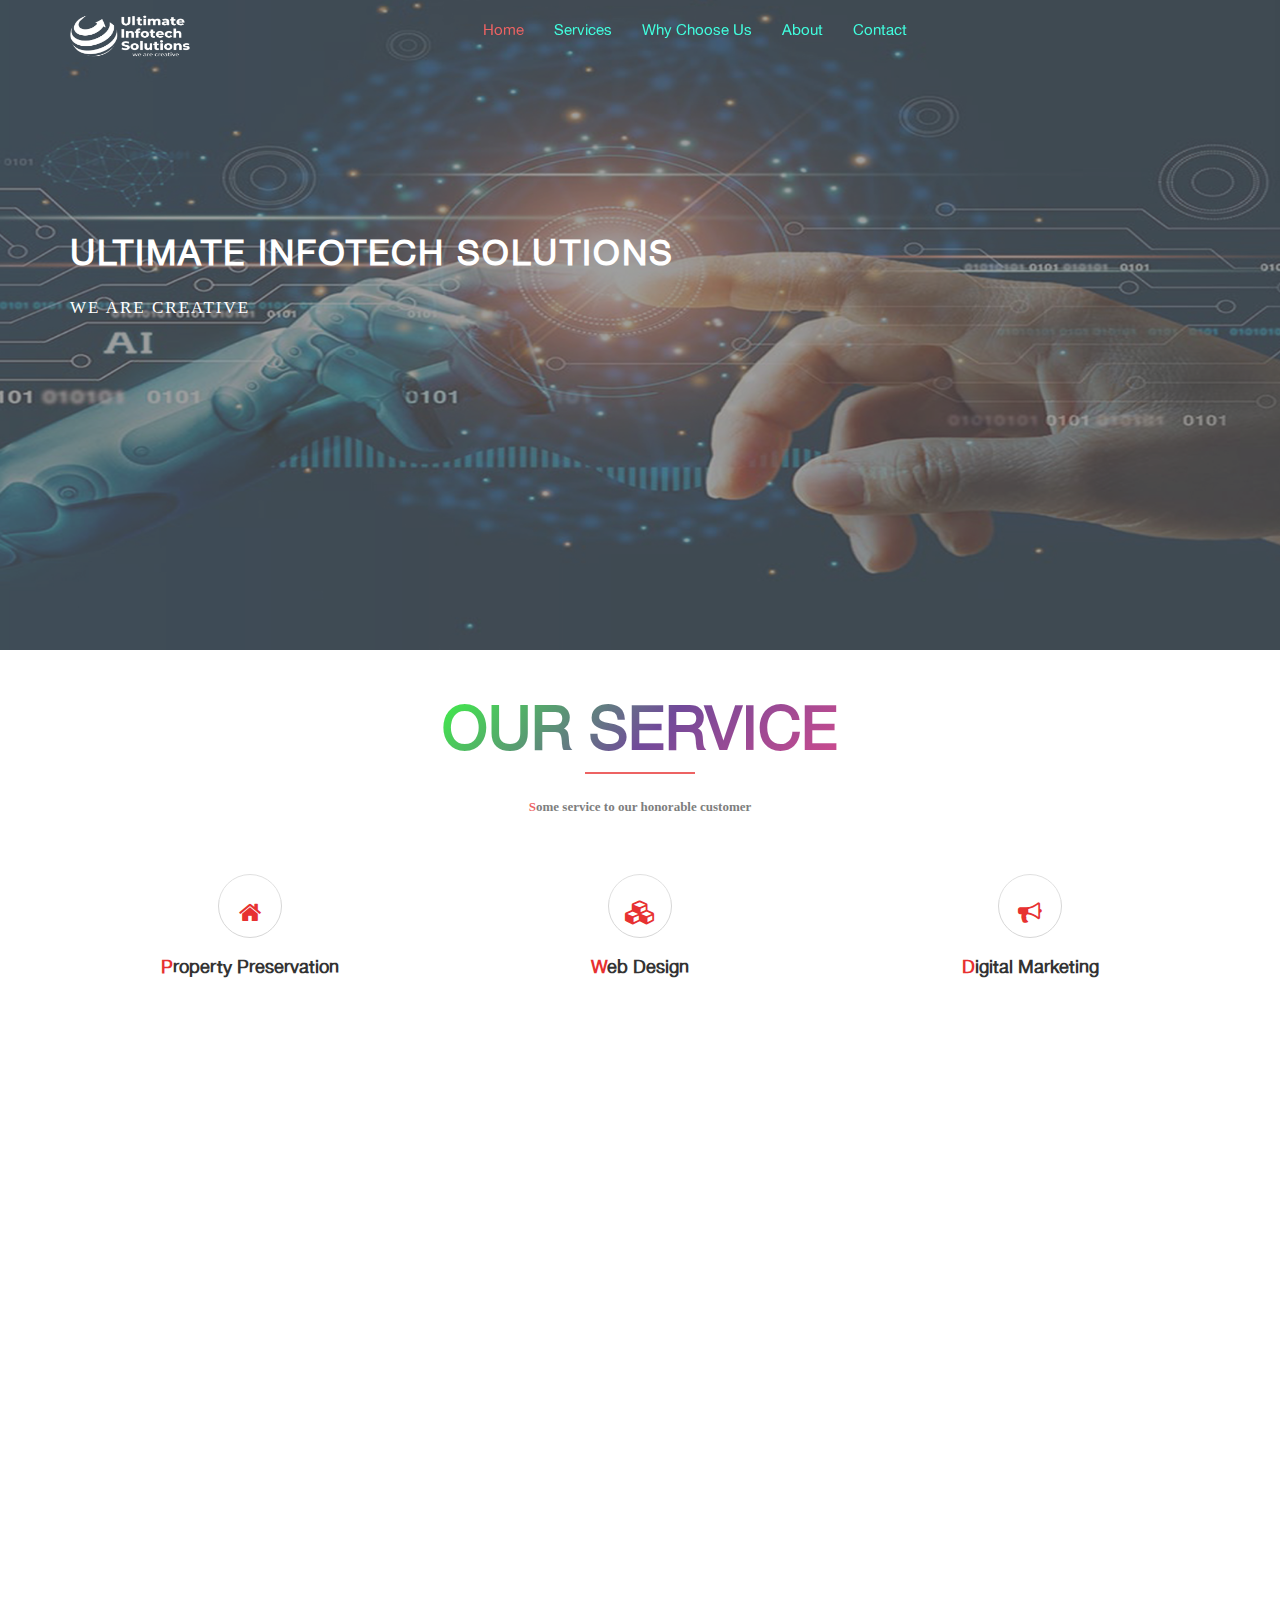
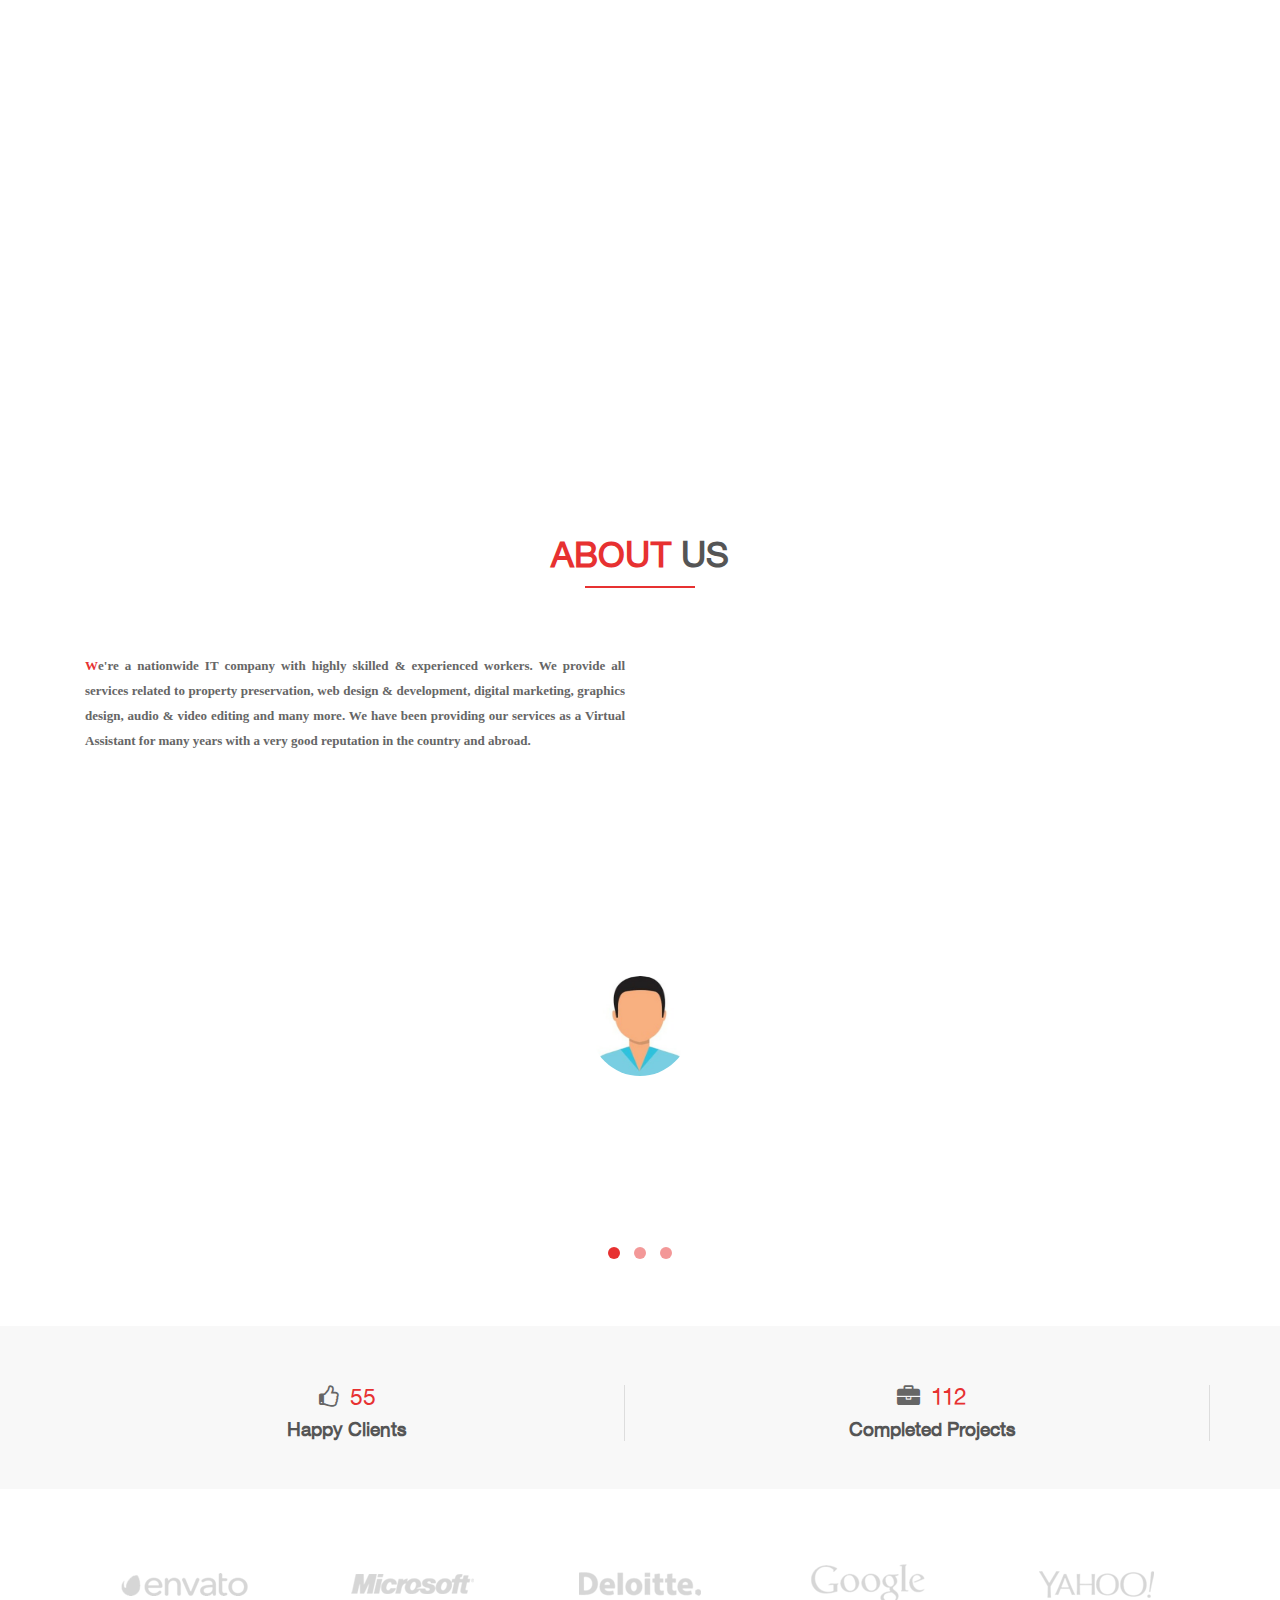
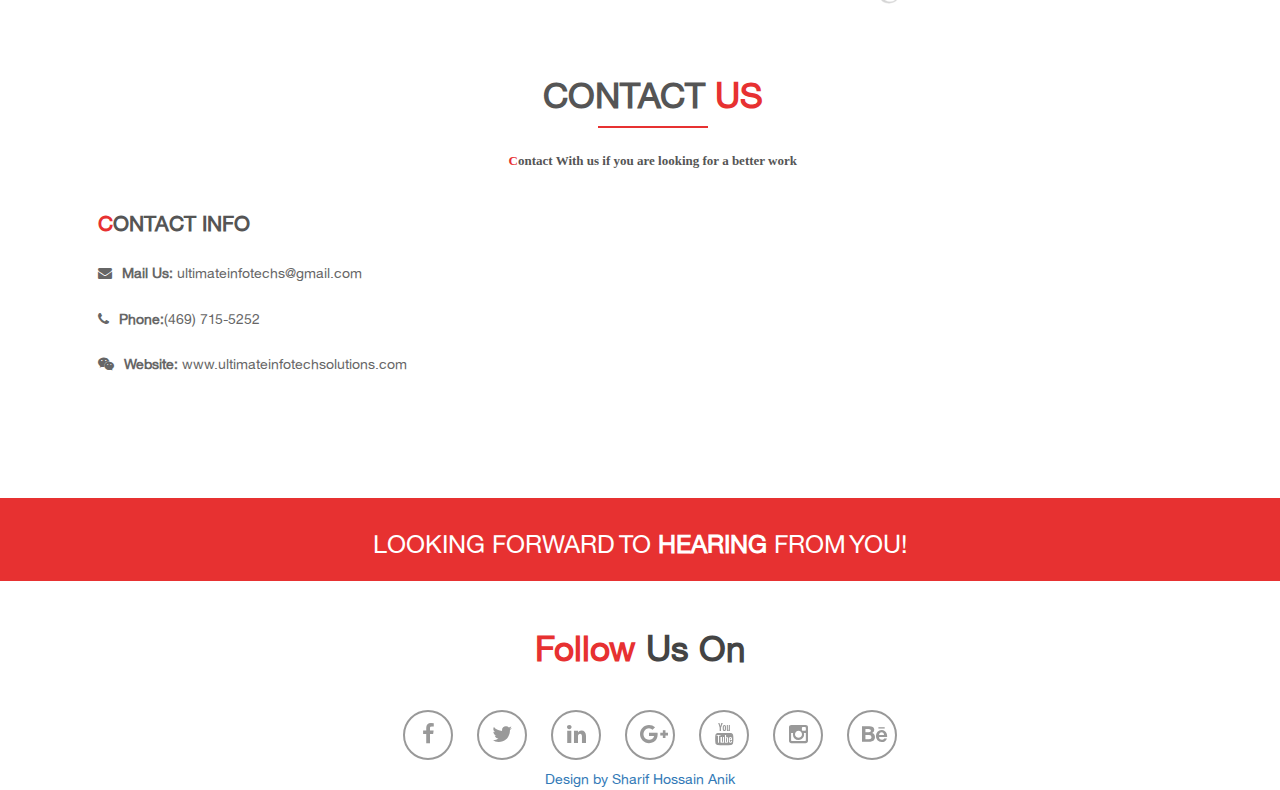
==== commit 185853bd: "link color and left fade" ====
--- a/index.html
+++ b/index.html
@@ -66,7 +66,7 @@
           <ul class="nav navbar-nav">
             <li class="active"><a class="scroll" href="#menu">Home</a></li>
             <li><a class="scroll" href="#service">Services</a></li>                   
-            <li><a class="scroll" href="#features">Features</a></li>
+            <!-- <li><a class="scroll" href="#features">Features</a></li> -->
             <li><a class="scroll" href="#Why_us">Why Choose Us</a></li>
            <!-- <li><a class="scroll" href="#recent">Recent Works</a></li>
             <li><a class="scroll" href="#team">Team</a></li>-->
@@ -162,10 +162,11 @@
       <div class="features-sec">
         <div class="col-md-4 col-sm-6  wow fadeInUp" data-wow-duration="300ms" data-wow-delay="0ms">
           <div class="media service-box">
-            <div class="pull"><i class="fa fa-home btn"data-toggle="modal" data-target="#property" ></i> </div>
+            <div class="pull"><i class="fa fa-home btn "data-toggle="modal" data-target="#property" ></i> </div>
             <div class="media-body">
               <h5 class="media-heading"><span>P</span>roperty Preservation</h5>
               <p></p>
+              
              
             </div>
           </div>
@@ -616,13 +617,13 @@
 
         <p>
           <ul class="list-group">
-          <li><h6><span>H</span>ighly skilled workers</h6></li>
-          <li><h6><span>O</span>n-time delivery with quality service</h6> </li>
-          <li><h6><span>W</span>e are open 24/7 in the week, as well as during the holidays</h6></li>
-          <li><h6><span>R</span>eliability (Taste like your handmade work)</h6></li>
-          <li><h6><span>P</span>romised to secure all confidential data</h6></li>
-          <li><h6><span>F</span>aster and better services</h6></li>
-          <li><h6><span>R</span>educing your office cost (infrastructure and technology)</h6></li>
+          <li><h6 class="single-skill wow fadeInLeft" data-wow-duration="1000ms" data-wow-delay="300ms" ><span>H</span>ighly skilled workers</h6></li>
+          <li><h6 class="single-skill wow fadeInLeft" data-wow-duration="1000ms" data-wow-delay="400ms"><span>O</span>n-time delivery with quality service</h6> </li>
+          <li><h6 class="single-skill wow fadeInLeft" data-wow-duration="1000ms" data-wow-delay="500ms"><span>W</span>e are open 24/7 in the week, as well as during the holidays</h6></li>
+          <li><h6 class="single-skill wow fadeInLeft" data-wow-duration="1000ms" data-wow-delay="600ms"><span>R</span>eliability (Taste like your handmade work)</h6></li>
+          <li><h6 class="single-skill wow fadeInLeft" data-wow-duration="1000ms" data-wow-delay="700ms"><span>P</span>romised to secure all confidential data</h6></li>
+          <li><h6 class="single-skill wow fadeInLeft" data-wow-duration="1000ms" data-wow-delay="800ms"><span>F</span>aster and better services</h6></li>
+          <li><h6 class="single-skill wow fadeInLeft" data-wow-duration="1000ms" data-wow-delay="900ms"><span>R</span>educing your office cost (infrastructure and technology)</h6></li>
         </ul>
 
       
--- a/css/style.css
+++ b/css/style.css
@@ -185,7 +185,7 @@
 a.btn-down {
 	height:50px;
 	width:50px;
-	color:#fff;
+	color:rgb(255, 255, 255);
 	border:2px solid #fff;
 	padding:5% 10%;
 	position: relative;
@@ -257,7 +257,7 @@
 }
 #menu ul.nav li a {
 	font-size:15px;
-	color:rgb(248, 247, 247);
+	color:rgb(4, 255, 213);
 }
 #menu .nav > li > a {
 	background:none;
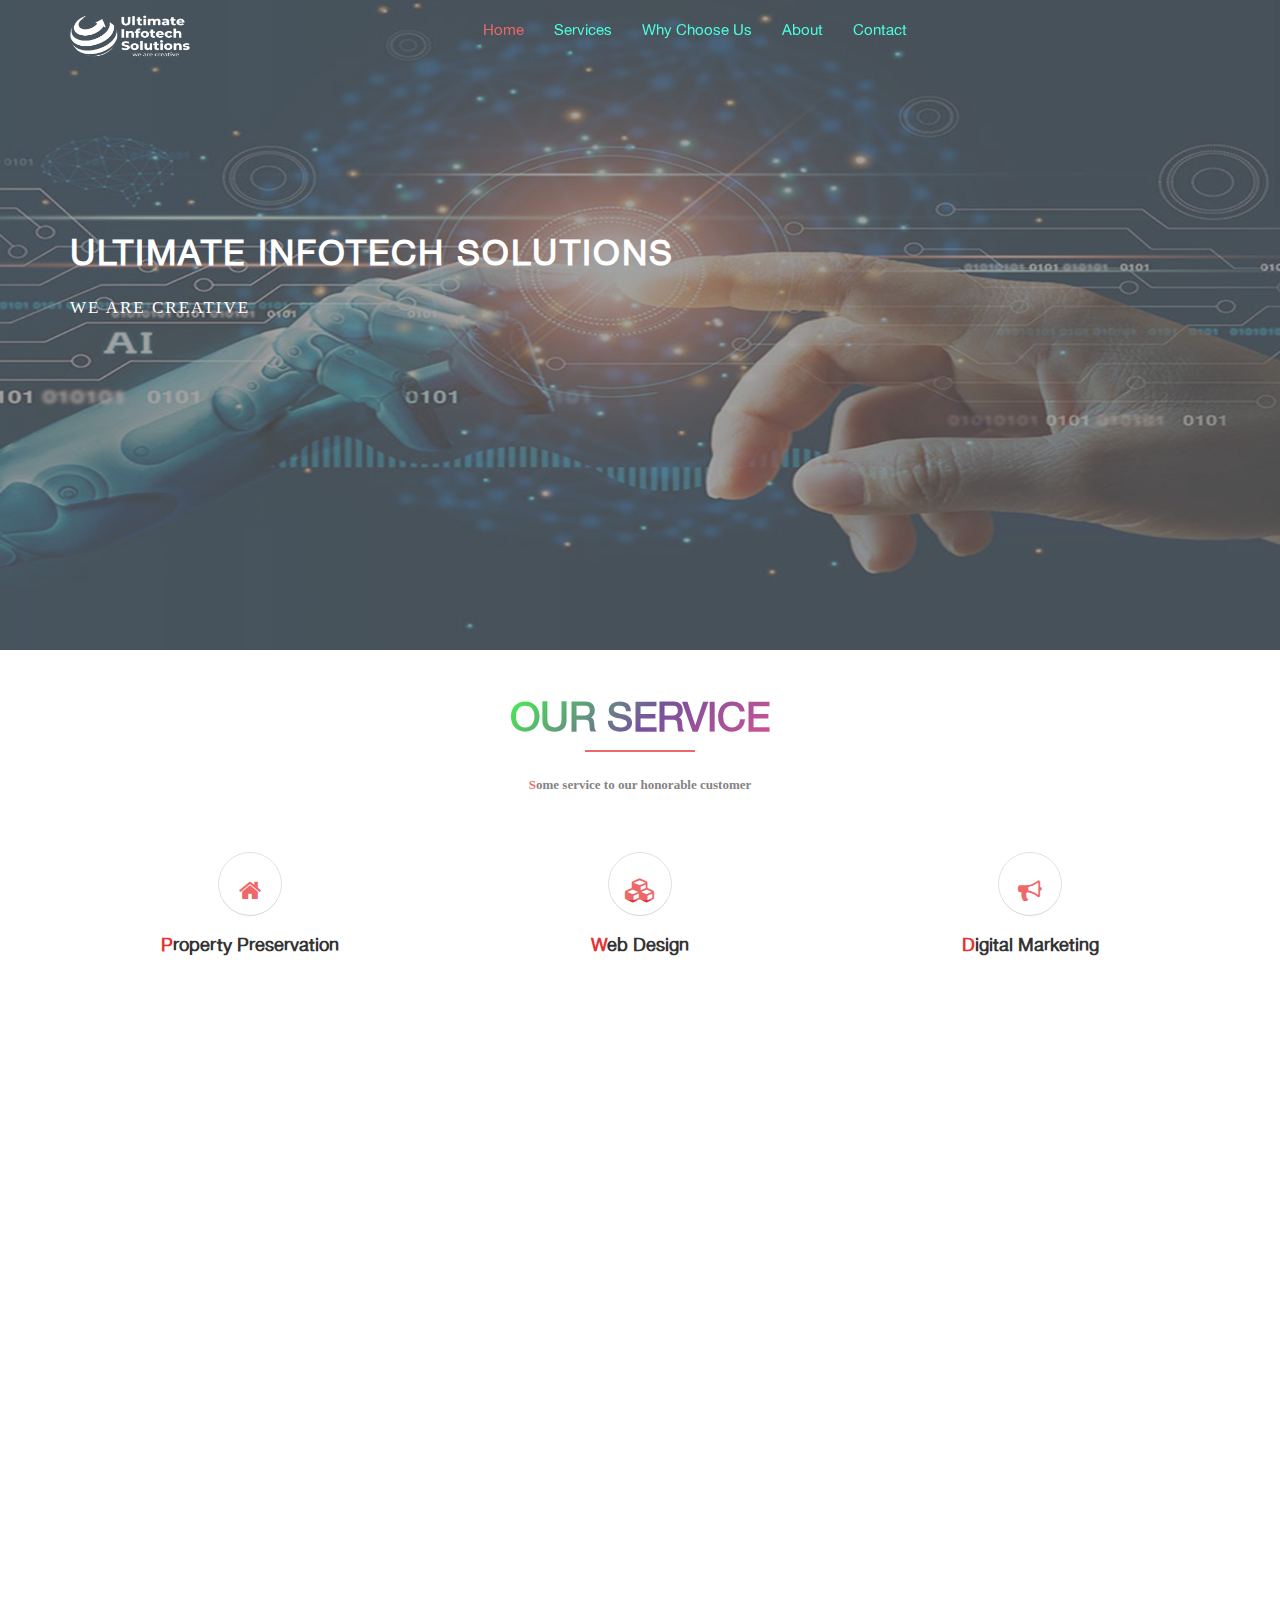
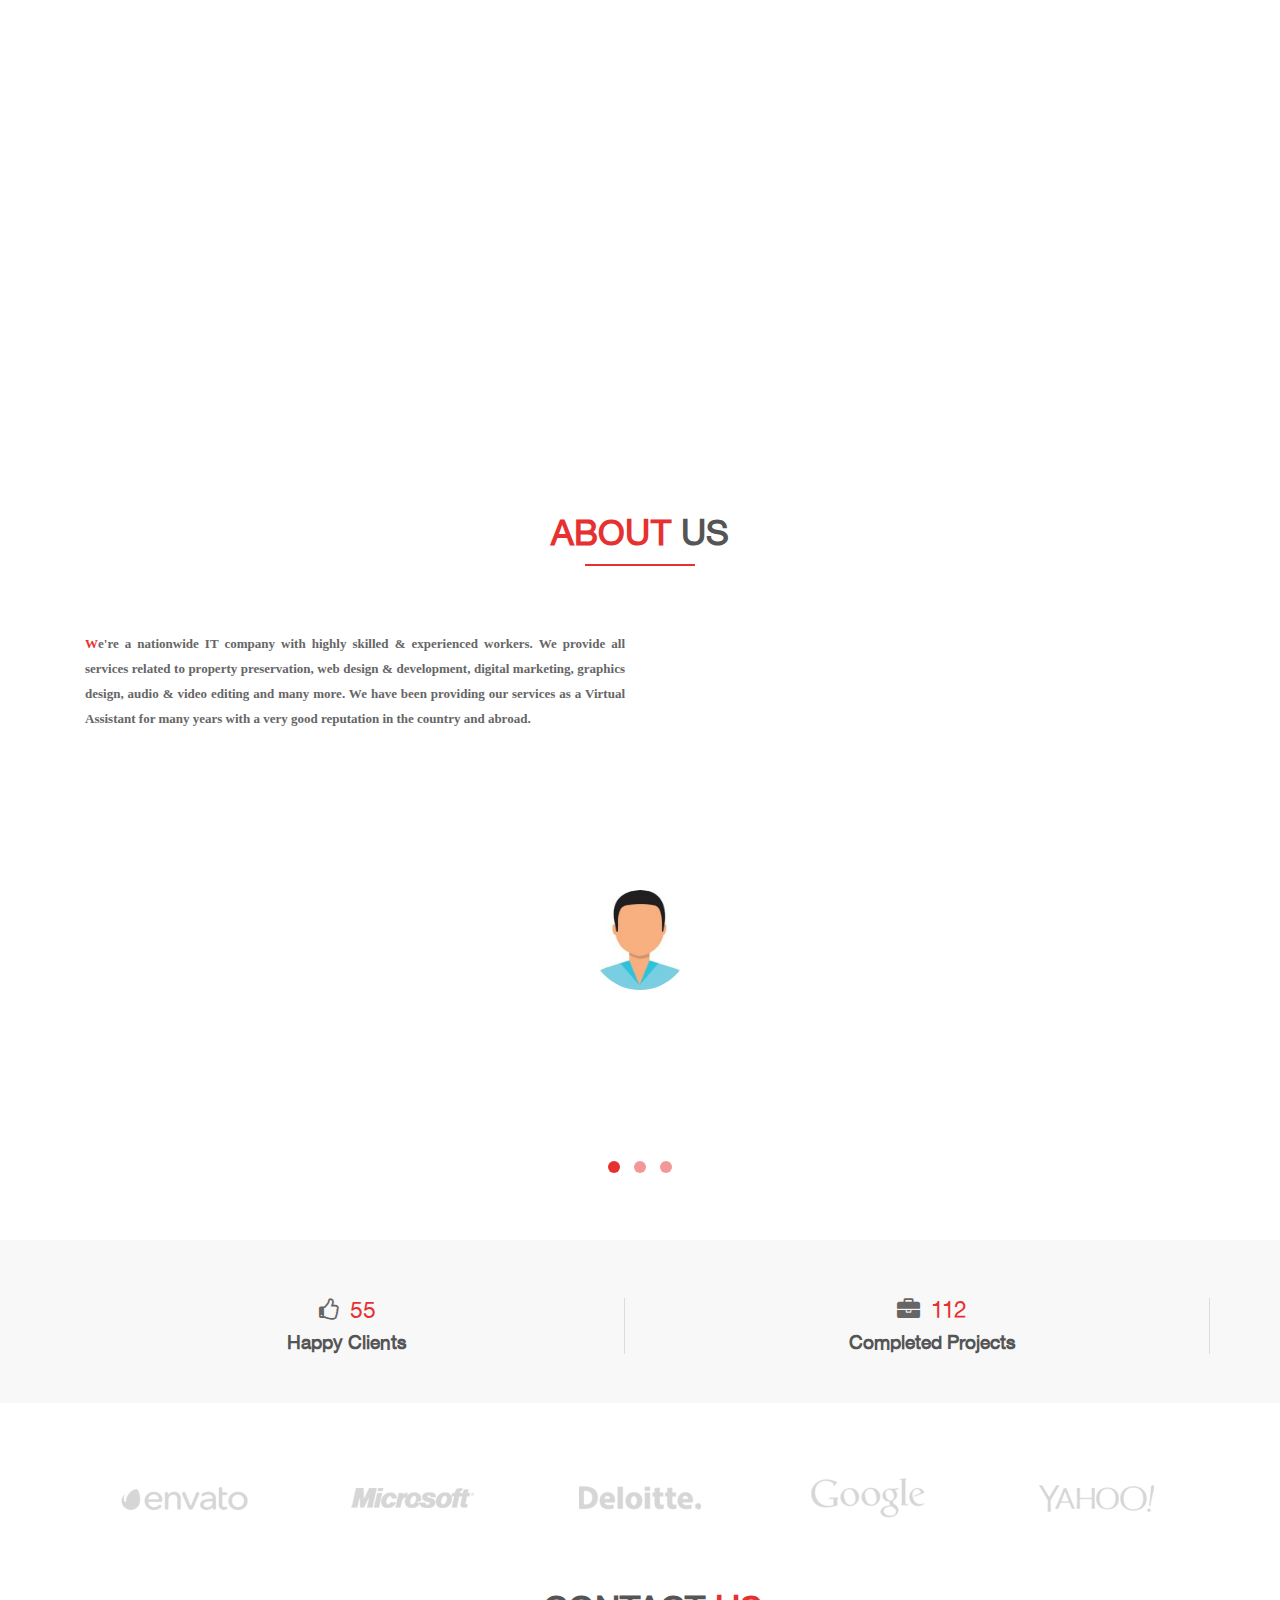
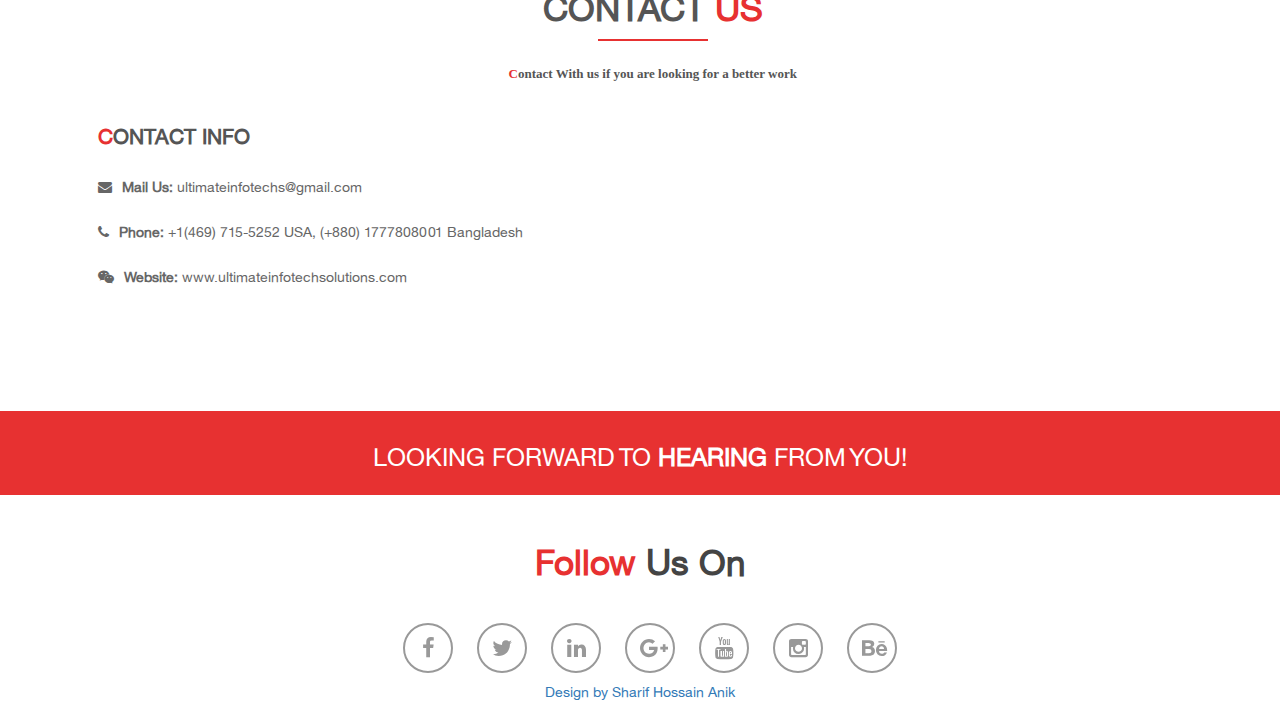
==== commit a0165672: "change" ====
--- a/index.html
+++ b/index.html
@@ -240,20 +240,20 @@
         </div>
       </div>
       <div class="single-skill wow fadeInLeft" data-wow-duration="1000ms" data-wow-delay="600ms">
-        <p class="lead">Graphic Design</p>
+        <p class="lead">Graphics Design</p>
         <div class="progress">
           <div class="progress-bar progress-bar-primary six-sec-ease-in-out" role="progressbar" aria-valuenow="0" aria-valuemin="100" aria-valuemax="70" style="width: 80%;"> 80% </div>
         </div>
       </div>
       <div class="single-skill wow fadeInLeft" data-wow-duration="1000ms" data-wow-delay="700ms">
-        <p class="lead">Viedeo Editing </p>
+        <p class="lead">Photos and Videography</p>
         <div class="progress">
           <div class="progress-bar progress-bar-primary six-sec-ease-in-out" role="progressbar" aria-valuenow="0" aria-valuemin="100" aria-valuemax="70" style="width: 70%;"> 70% </div>
         </div>
       </div>
     </div>
   </div>
-  <div class="col-sm-6  wow fadeInUp" data-wow-duration="1000ms" data-wow-delay="600ms"> <img src="images/Service/01.png" class="img-responsive" alt=""> </div>
+  
 </div>
 <!-- user experienced end her -->
  
@@ -340,10 +340,9 @@
               <h6> <li><span>J</span>ava</li></h6>
               <h6> <li><span>M</span>ySql</li> </h6>
               <h6> <li><span>W</span>ordPress Theam</li> </h6>
+            </div> 
+          </div>
           
-             
-            </div> 
-          </div>
           
         </div>
       </div>
@@ -353,6 +352,7 @@
         
       </div>
     </div>
+  
   </div>
 </div>
 
@@ -764,7 +764,7 @@
           <h3 class="wow fadeInDown" data-wow-duration="1000ms" data-wow-delay="300ms"><span>W</span>e Are Creative And Awesome</h3>
           <p><span><strong>W</strong></span>e're a nationwide IT company with highly skilled & experienced workers. We provide all services related to property preservation, web design & development, digital marketing, graphics design, audio & video editing and many more. We have been providing our services as a Virtual Assistant for many years with a very good reputation in the country and abroad.</p>
         </div>
-        <div class="col-md-6 ab-sec-img wow fadeInUp " data-wow-duration="1000ms" data-wow-delay="300ms"><img src="images/Service/Logos.png" height="250" width="400" alt=""> </div>
+        
       </div>
     </div>
   </div>
@@ -860,7 +860,9 @@
             <h6><strong>Mail Us:</strong> <a href="#">ultimateinfotechs@gmail.com</a></h6>
           </li>
           <li><i class="fa fa-phone"></i>
-            <h6><strong>Phone:</strong>(469) 715-5252</h6>
+            <h6><strong>Phone:</strong> +1(469) 715-5252 USA, (+880) 1777808001 Bangladesh</h6>
+            
+
           </li>
           <li><i class="fa fa-wechat"></i>
             <h6><strong>Website:</strong> <a href="#">www.ultimateinfotechsolutions.com</a> </h6>
--- a/css/style.css
+++ b/css/style.css
@@ -1473,7 +1473,7 @@
   -webkit-text-fill-color: transparent;
   animation: textclip 2s linear infinite;
   display: inline-block;
-      font-size: 60px;
+      font-size: 40px;
 }
 
 @keyframes textclip {
